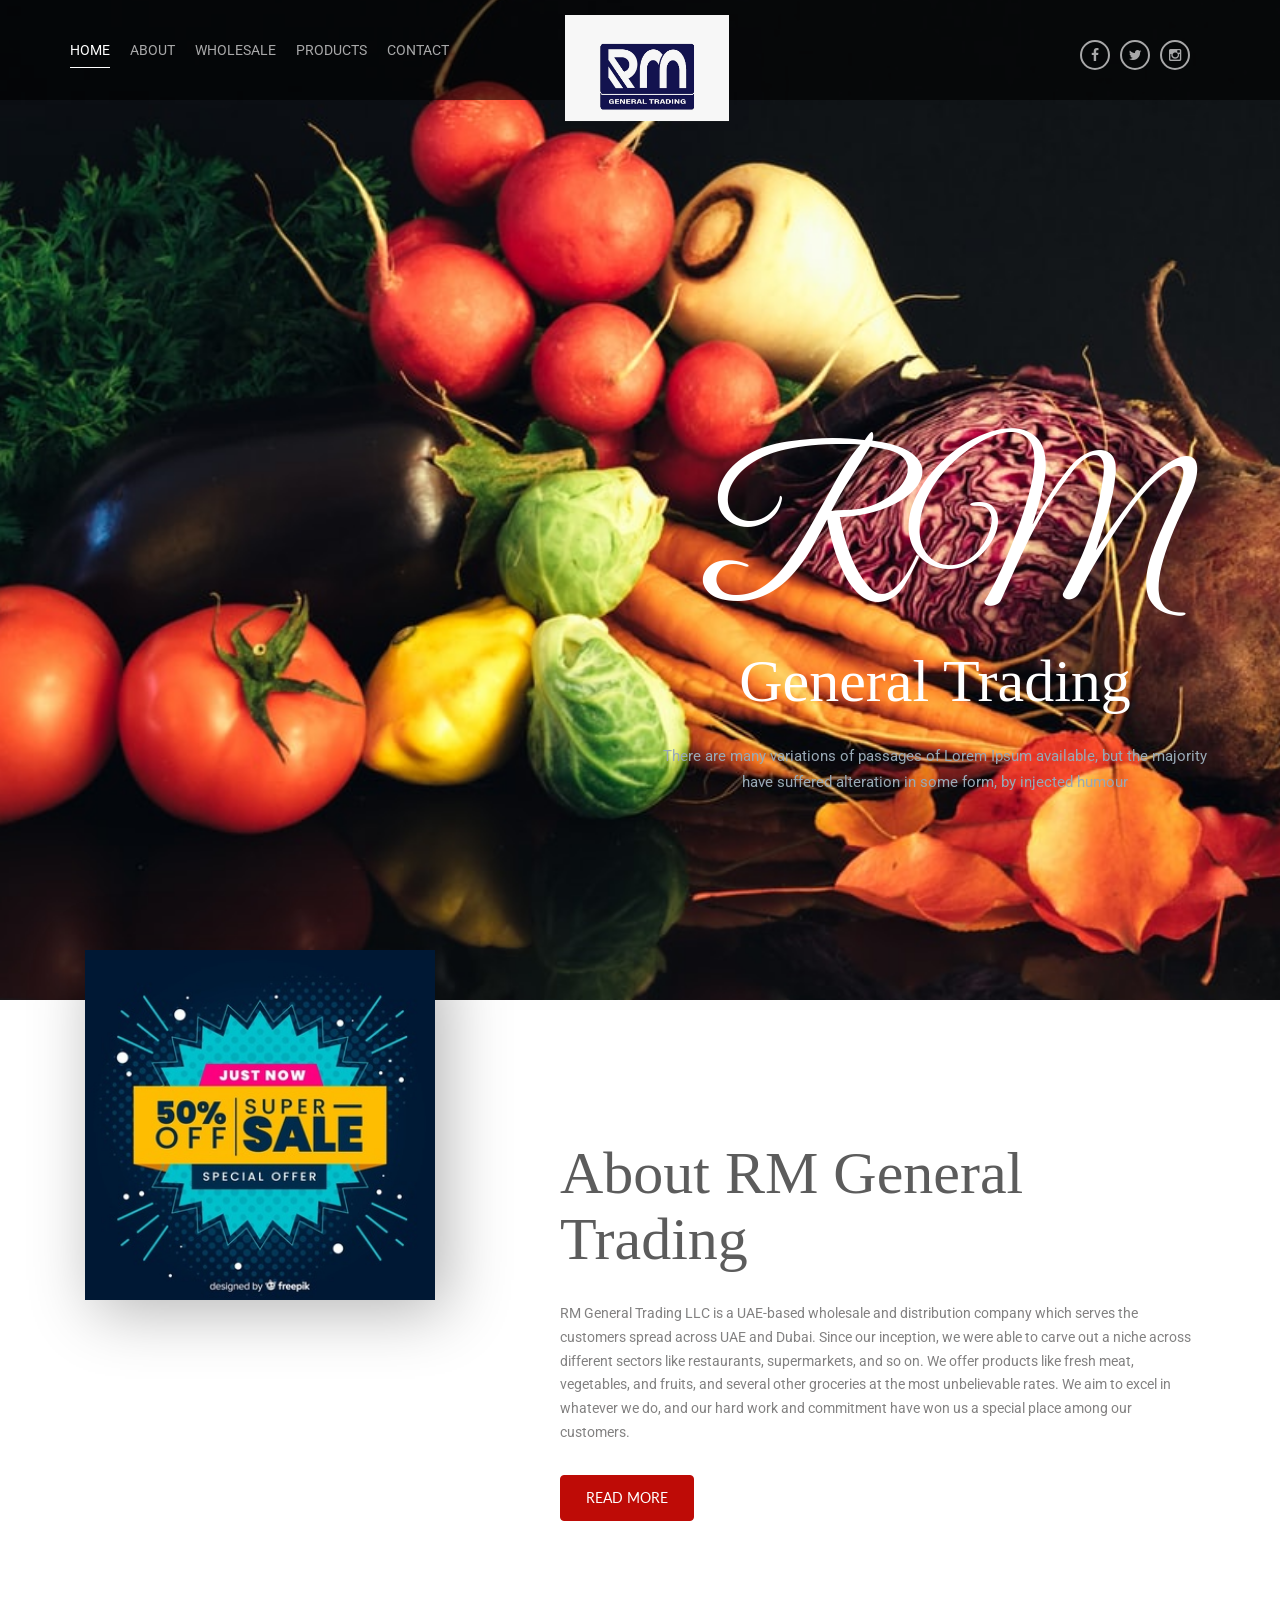
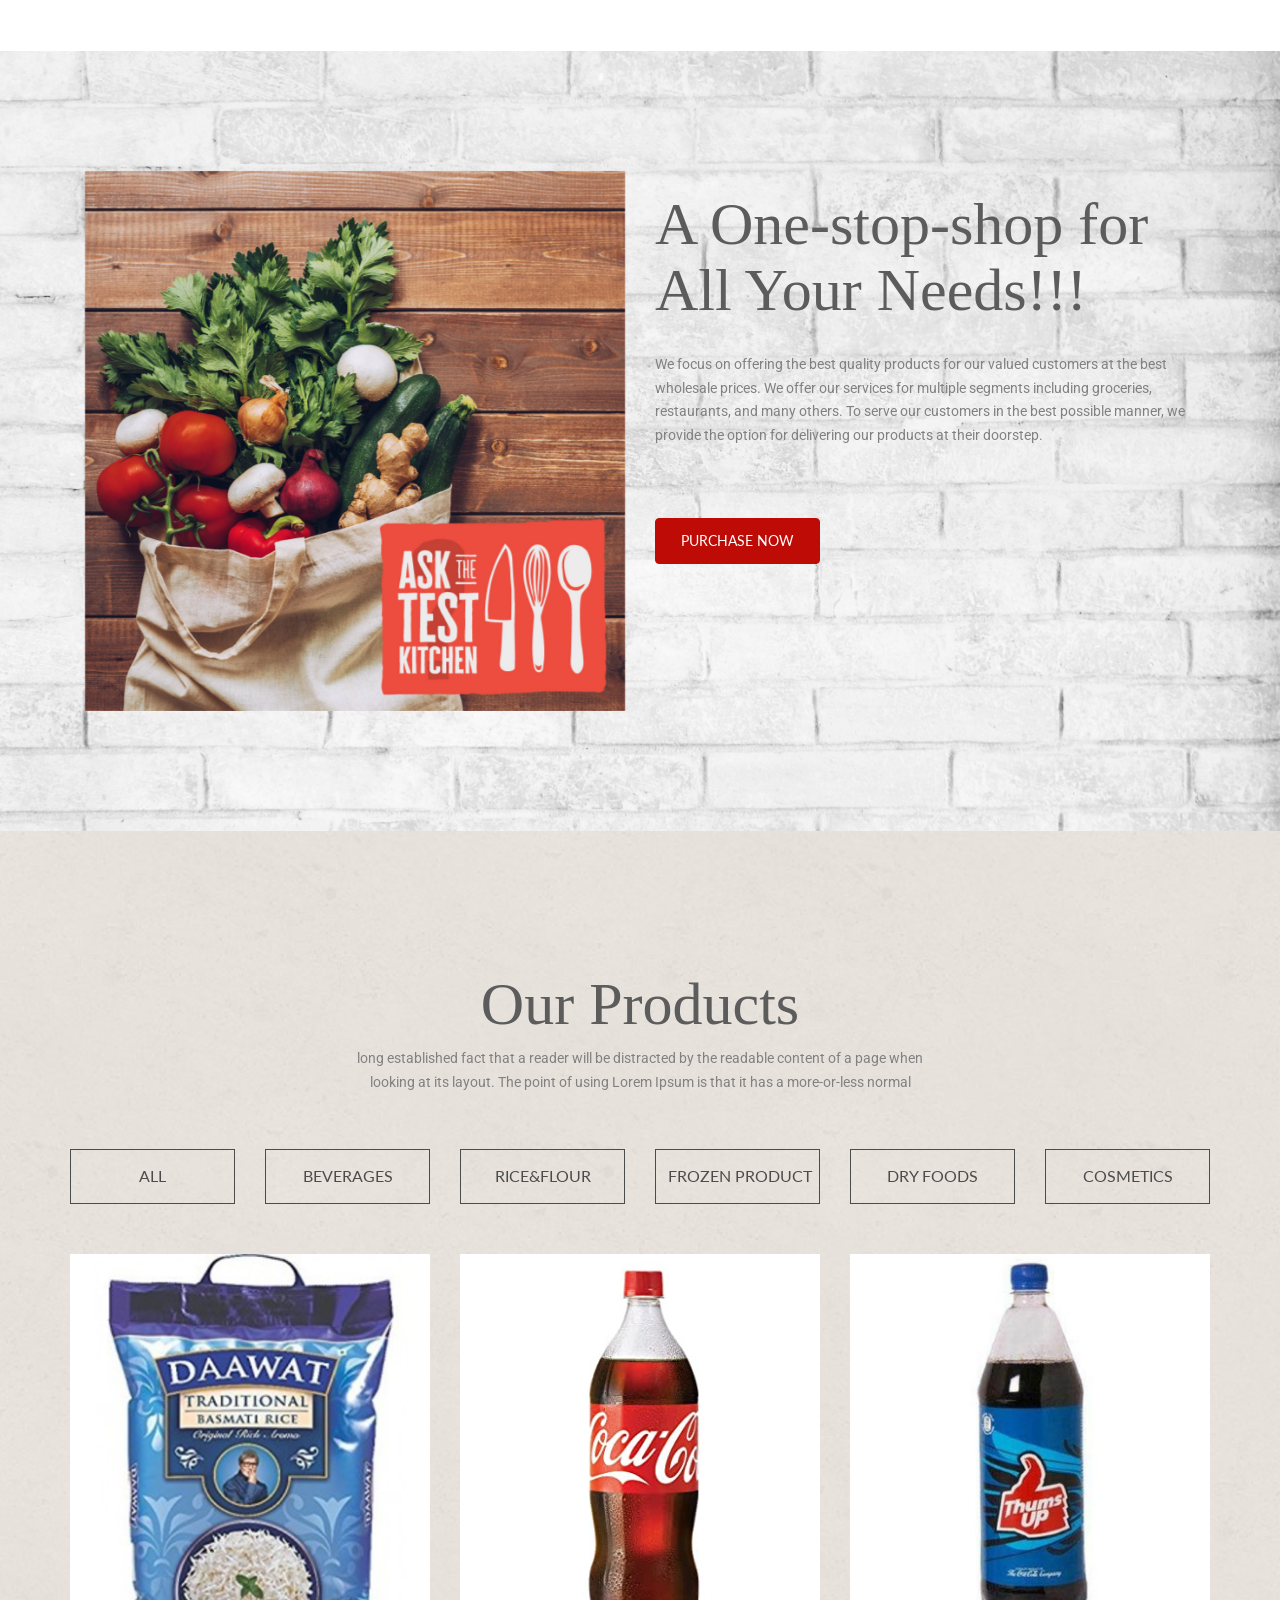
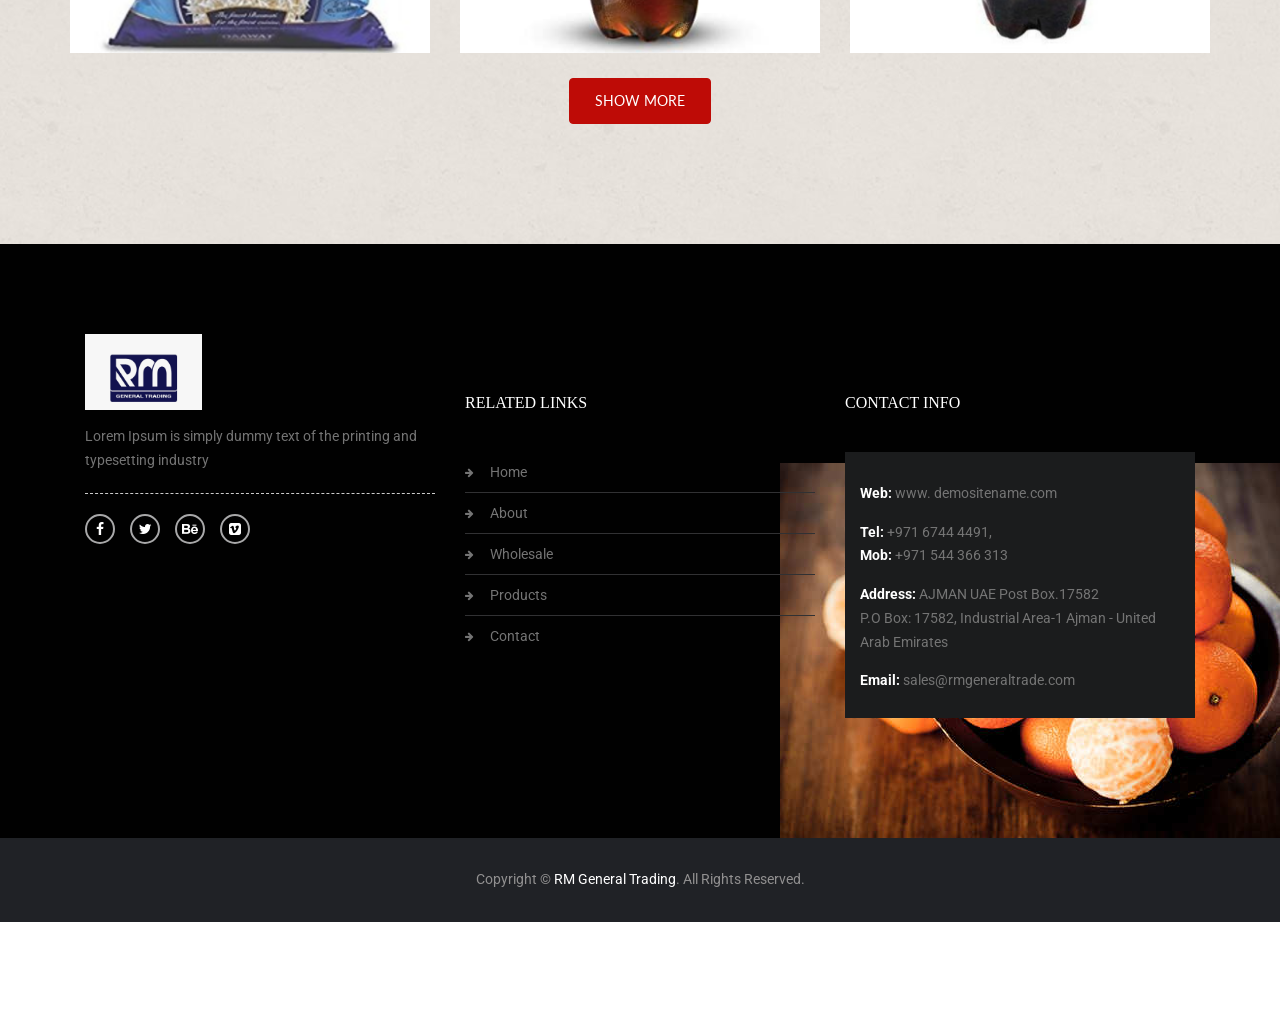
==== index.html @ e732e3a6 "update" ====
<!doctype html>
<html class="no-js" lang="">
    <head>
        <meta charset="utf-8">
        <meta name="description" content="">
        <meta name="viewport" content="width=device-width, initial-scale=1">
        <title>RM Theme</title>
        <!-- Place favicon.ico and apple-touch-icon.png in the root directory -->
        <link rel="stylesheet" href="vendor.css">
        <link rel="stylesheet" href="style.css">
        <script  src="js/vendor/modernizr.js"></script>
        <link rel="preconnect" href="https://fonts.googleapis.com">
        <link rel="preconnect" href="https://fonts.gstatic.com" crossorigin>
        <link href="https://fonts.googleapis.com/css2?family=Great+Vibes&display=swap" rel="stylesheet">
        <style>
        @import url('https://fonts.googleapis.com/css2?family=Great+Vibes&display=swap');
        </style>
    </head>
    <body>
    <!--[if lt IE 10]>
    <p class="browserupgrade">You are using an <strong>outdated</strong> browser. Please <a href="http://browsehappy.com/">upgrade your browser</a> to improve your experience.</p>
    <![endif]-->
    <!-- Main Header -->
      
      <div class="wrap">
          <header class="main-header-v1">
              <div class="header-top-v-1">
                  <div class="container">
                      <nav class="navigation">
                        <a href="" class="menu-toogle"></a>
                        <ul>
                          <li class="menu-item-has-children"><a href="#"  class="active">Home</a> </li>
                          <li><a href="#about">About</a></li>
                          <li><a href="#wholesale">Wholesale</a></li>
                          <li><a href="#products">Products</a></li>
                          <li><a href="#">Contact</a></li>
                        </ul>
                      </nav>
                      <div class="logo">          
                        <a href="index.html">
                          <img src="images/homepage/logo.jpeg" height="164" width="164" alt="">
                        </a>         
                      </div>
                      <div class="header-top-right-v1">
                          <a class="toggle-share-alt fa fa-share-alt" href="#"></a>
                          <div class="social-links">
                              <a href="#" class="fa fa-facebook"></a>
                              <a href="#" class="fa fa-twitter"></a>
                              <a href="#" class="fa fa-instagram"></a>
                          </div>
                      </div>
                      <form class="header-search">
                          <div class="form-content">
                              <input type="text" placeholder="Search" class="form-control">
                              <button type="submit"><i class="fa fa-search"></i></button>
                          </div>
                      </form>
                  </div>
              </div>
              <div class="navigation-mobile">
                  <ul>
                      <li class="menu-item-has-children"><a href="#">Home</a></li>
                      <li><a href="#about">About</a></li>
                      <li><a href="#wholesale">Wholesale</a></li>
                      <li><a href="#products">Products</a></li>
                      <li><a href="#">Contact</a></li>
                  </ul>
              </div>
              <div class="banner-v1 banner-image-container " style="background-image: url(images/homepage/ban.jfif)">
                <!-- <img src="images/banner/banner.jpg" height="1098" width="1920" alt="" class="banner-image"> -->
                  <div class="banner-caption-v1">
                      <div class="container" style="margin-top:-20%;">
                          <div class="banner-caption-text">
                              <h1 class="text-1" style="font-family: 'Great Vibes', cursive;" >RM</h1>
                              <!-- <h2><img src="images/banner-text-1.png" height="142" width="436" alt=""></h2> -->
                              <h2 style="text-align: center;margin-top: -20px;color: #fff;">General Trading</h2>
                              <p> There are many variations of passages of Lorem Ipsum available, but the majority have suffered alteration in some form, by injected humour </p>
                          </div>
                      </div>
                  </div>
              </div>
          </header>
          <!-- Main Header // -->
          <!-- Content Section 1 -->
          <section class="content-section content-1" id="about">
            <div class="container">
                <div class="image-banner-2 col-md-4">
                  <img src="images/about/about.jpg" height="453" width="370" alt="">
                </div>
                <div class="col-md-8  content-block">
                  <h2>About RM General Trading</h2>
                  <p>RM General Trading LLC is a UAE-based wholesale and distribution company which serves the customers spread across UAE and Dubai. Since our inception, we were able to carve out a niche across different sectors like restaurants, supermarkets, and so on. We offer products like fresh meat, vegetables, and fruits, and several other groceries at the most unbelievable rates. We aim to excel in whatever we do, and our hard work and commitment have won us a special place among our customers. </p>
                  <p><a class="btn btn-primary hvr-shutter-out-vertical vg-btn-lg" href="#">Read more</a></p>
                </div>
            </div>
          </section>
          <!-- Content Section 1 // -->

          <!-- Content Section 3 -->
          <section class="content-section content-3" id="wholesale">
            <div class="container">
                <div class="col-md-6">
                  <img src="images/homepage/veg7.jfif" height="693" width="559" alt="">
                </div>
                <div class="col-md-6">
                  <h2>A One-stop-shop for All Your Needs!!!</h2>
                  <p>We focus on offering the best quality products for our valued customers at the best wholesale prices. We offer our services for multiple segments including groceries, restaurants, and many others. To serve our customers in the best possible manner, we provide the option for delivering our products at their doorstep.</p>
                  <!-- <p>There are many variations of passages of Lorem Ipsum available, but the majority have suffered alteration in some form, by injected humourIt is a long established fact that a reader will be distracted by the readable content of a page when looking at its layout. The point of using Lorem Ipsum is that it has a more-or-less normal distribution of letters, as opposed to using 'Content here, content here', making it look like.</p> -->
                  <!-- <p>There are many variations of passages of Lorem Ipsum available, but the majority have suffered alteration in some form, by injected humourIt is a long established fact that a reader will be distracted by the readable content of a page when looking at its layout. The point of using Lorem Ipsum is that it has a more-or-less </p> -->
                  <p><a href="#" class="btn btn-primary hvr-shutter-out-vertical vg-btn-lg">Purchase Now</a></p>
                </div>
            </div>
          </section>
          <!-- Content Section 3 // -->


          <!-- Content Section 6 -->
          <section class="content-section content-6" id="products">
              <div class="container">

                <div class="row heading text-center">
                    <div class="col-xs-12">
                      <h2>Our Products</h2>
                      <p>long established fact that a reader will be distracted by the readable content of a page when <span class="text-break"></span>looking at its layout. The point of using Lorem Ipsum is that it has a more-or-less normal</p>
                    </div>
                    <div class="row-float pad-top-large product-list-filter">
                      <div class="col-md-2"><a href="#" class="btn-block
                      btn btn-outline hvr-back-pulse " data-filter="*">All</a></div>
                      <div class="col-md-2"><a href="#" class="btn-block
                      btn btn-outline hvr-back-pulse " data-filter=".beverages">Beverages</a></div>
                      <div class="col-md-2"><a href="#" class="btn-block
                      btn btn-outline hvr-back-pulse " data-filter=".rice">Rice&Flour</a></div>
                      <div class="col-md-2"><a href="#" class="btn-block
                      btn btn-outline hvr-back-pulse" data-filter=".frojen">Frozen Product</a></div>
                      <div class="col-md-2"><a href="#" data-filter=".new-one" class="btn-block
                      btn btn-outline hvr-back-pulse ">Dry Foods</a></div>
                      <div class="col-md-2"><a href="#" data-filter=".dried" class="btn-block
                      btn btn-outline hvr-back-pulse ">Cosmetics</a></div>
                    </div>
                </div>
                <div class="product-list row pad-top-large">
                  <div class="product-grid new-one">
                      <div class="product-v1 rice">
                          <figure>
                            <img src="images/homepage/p2.png" height="410" width="370" alt="">
                          </figure>
                      </div>
                    </div>
                    <div class="product-grid beverages">
                        <div class="product-v1">
                            <figure>
                              <img src="images/homepage/p1.png" height="410" width="370" alt="">
                            </figure>
                        </div>
                    </div>
                    <div class="product-grid frojen">
                        <div class="product-v1">
                            <figure>
                              <img src="images/homepage/p3.png" height="410" width="370" alt="">
                            </figure>
                        </div>
                    </div>
                    <div class="product-grid rice">
                        <div class="product-v1">
                            <figure>
                              <img src="images/homepage/p1.png" height="410" width="370" alt="">
                            </figure>
                        </div>
                    </div>
                    <div class="product-grid beverages">
                        <div class="product-v1">
                            <figure>
                              <img src="images/homepage/p2.png" height="410" width="370" alt="">
                            </figure>
                        </div>
                    </div>
                    <div class="product-grid rice">
                        <div class="product-v1">
                            <figure>
                              <img src="images/homepage/p3.png" height="410" width="370" alt="">
                            </figure>
                        </div>
                    </div>
                  </div>
                </div>
                <div style="text-align:center;">
                  <a href="products.html" class="btn btn-primary hvr-shutter-out-vertical vg-btn-lg">Show More</a>
                </div>
          </section>
          <!-- Content Section 6 // -->


          <!-- Main Footer  -->
          <footer class="main-footer">
            <div class="footer-top">
              <div class="container">
                <!--  col -1  -->
                <div class="col-md-4">
                  <!--  widget  -->
                  <div class="widget-2">
                    <img src="images/homepage/logo.jpeg" height="117" width="117" alt="" class="footer-logo">
                    <p>Lorem Ipsum is simply dummy text of the printing and typesetting industry
                    </p>
                    <hr class="hr-1">
                    <div class="social-links">
                      <a href="#" class="fa fa-facebook"></a>
                      <a href="#" class="fa fa-twitter"></a>
                      <a href="#" class="fa fa-behance"></a>
                      <a href="#" class="fa fa-vimeo-square"></a>
                    </div>
                  </div>
                  <!--  widget //  -->
                  
                </div>
                <!--  col -1  // -->
                <!--  col -2  -->
                
                <!--  col -2  // -->
                <!--  col -3  -->
                <div class="col-md-4">
                  <!--  widget  -->
                  <div class="widget-2 link">
                    <h5>Related Links</h5>
                    <ul>
                          <li class=""><a href="#"  class="">Home</a> </li>
                          <li><a href="#about">About</a></li>
                          <li><a href="#wholesale">Wholesale</a></li>
                          <li><a href="#products">Products</a></li>
                          <li><a href="#">Contact</a></li>
                    </ul>
                  </div>
                  <!--  widget //  -->
                </div>
                <!--  col -3  // -->
                <!--  col -4  -->
                <div class="col-md-4">
                  <!--  widget  -->
                  <div class="widget-2">
                    <h5>Contact info</h5>
                    <div class="contact-details">
                      <p><strong>Web:</strong>
                      <a href="">www. demositename.com</a></p>          
                      <p><strong>Tel: </strong>
                      +971 6744 4491, <br/>
                      <strong>Mob: </strong>+971 544 366 313</p>
                      <p><strong>Address:</strong>
                      AJMAN UAE Post Box.17582<br>
                      P.O Box: 17582, Industrial Area-1 
                      Ajman - United Arab Emirates</p>
                      <p><strong>Email: </strong>
                      sales@rmgeneraltrade.com</p>
                    </div>
                  </div>
                  <!--  widget //  -->
                </div>
                <!--  col -4  // -->
              </div>
            </div>
            <div class="footer-bottom">
              <div class="container">
                <div class="col-md-12" style="text-align:center;">
                  <p> Copyright ©<span style="color:white;"> RM General Trading</span>. All Rights Reserved.</p>
                </div>
              </div>
            </div>
          </footer>
          <!-- Main Footer //  -->
    </div>

    <script  src="js/vendor/vendor.js"></script>
    <script  src="js/main.js"></script>
    <script>
      $('.product-grid:gt(-4)').hide();
    </script>
  </body>
</html>
---- style.css ----
@charset "UTF-8";
/*
Theme Name: Vegiee  
Author :
Repo :  
Version : 1.0.0
SHA-1 :  

1. Header
2. header v2
2. Footer 
3. Homepage
4. About Us 
5. Blog list
6. Blog Single
7. Comments
8. Contact
9. Homepage 2 
10. Shop
11. About
*/
@import url("http://fonts.googleapis.com/css?family=Lato%7CGreat+Vibes%7CRoboto%7COld+Standard+TT%7CSource+Sans+Pro:300&amp;subset=latin,latin,latin,latin,latin");
/*!
 * Bootstrap v3.3.5 (http://getbootstrap.com)
 * Copyright 2011-2015 Twitter, Inc.
 * Licensed under MIT (https://github.com/twbs/bootstrap/blob/master/LICENSE)
 */
/*! normalize.css v3.0.3 | MIT License | github.com/necolas/normalize.css */
html {
  font-family: sans-serif;
  -ms-text-size-adjust: 100%;
  -webkit-text-size-adjust: 100%; }

body {
  margin: 0; }

article,
aside,
details,
figcaption,
figure,
footer,
header,
hgroup,
main,
menu,
nav,
section,
summary {
  display: block; }

audio,
canvas,
progress,
video {
  display: inline-block;
  vertical-align: baseline; }

audio:not([controls]) {
  display: none;
  height: 0; }

[hidden],
template {
  display: none; }

a {
  background-color: transparent; }

a:active,
a:hover {
  outline: 0; }

abbr[title] {
  border-bottom: 1px dotted; }

b,
strong {
  font-weight: bold; }

dfn {
  font-style: italic; }

h1 {
  font-size: 2em;
  margin: 0.67em 0; }

mark {
  background: #ff0;
  color: #000; }

small {
  font-size: 80%; }

sub,
sup {
  font-size: 75%;
  line-height: 0;
  position: relative;
  vertical-align: baseline; }

sup {
  top: -0.5em; }

sub {
  bottom: -0.25em; }

img {
  border: 0; }

svg:not(:root) {
  overflow: hidden; }

figure {
  margin: 1em 40px; }

hr {
  box-sizing: content-box;
  height: 0; }

pre {
  overflow: auto; }

code,
kbd,
pre,
samp {
  font-family: monospace, monospace;
  font-size: 1em; }

button,
input,
optgroup,
select,
textarea {
  color: inherit;
  font: inherit;
  margin: 0; }

button {
  overflow: visible; }

button,
select {
  text-transform: none; }

button,
html input[type="button"], input[type="reset"],
input[type="submit"] {
  -webkit-appearance: button;
  cursor: pointer; }

button[disabled],
html input[disabled] {
  cursor: default; }

button::-moz-focus-inner,
input::-moz-focus-inner {
  border: 0;
  padding: 0; }

input {
  line-height: normal; }

input[type="checkbox"],
input[type="radio"] {
  box-sizing: border-box;
  padding: 0; }

input[type="number"]::-webkit-inner-spin-button,
input[type="number"]::-webkit-outer-spin-button {
  height: auto; }

input[type="search"] {
  -webkit-appearance: textfield;
  box-sizing: content-box; }

input[type="search"]::-webkit-search-cancel-button,
input[type="search"]::-webkit-search-decoration {
  -webkit-appearance: none; }

fieldset {
  border: 1px solid #c0c0c0;
  margin: 0 2px;
  padding: 0.35em 0.625em 0.75em; }

legend {
  border: 0;
  padding: 0; }

textarea {
  overflow: auto; }

optgroup {
  font-weight: bold; }

table {
  border-collapse: collapse;
  border-spacing: 0; }

td,
th {
  padding: 0; }

/*! Source: https://github.com/h5bp/html5-boilerplate/blob/master/src/css/main.css */
@media print {
  *,
  *:before,
  *:after {
    background: transparent !important;
    color: #000 !important;
    box-shadow: none !important;
    text-shadow: none !important; }
  a,
  a:visited {
    text-decoration: underline; }
  a[href]:after {
    content: " (" attr(href) ")"; }
  abbr[title]:after {
    content: " (" attr(title) ")"; }
  a[href^="#"]:after,
  a[href^="javascript:"]:after {
    content: ""; }
  pre,
  blockquote {
    border: 1px solid #999;
    page-break-inside: avoid; }
  thead {
    display: table-header-group; }
  tr,
  img {
    page-break-inside: avoid; }
  img {
    max-width: 100% !important; }
  p,
  h2,
  h3 {
    orphans: 3;
    widows: 3; }
  h2,
  h3 {
    page-break-after: avoid; }
  .navbar {
    display: none; }
  .btn > .caret,
  .dropup > .btn > .caret {
    border-top-color: #000 !important; }
  .label {
    border: 1px solid #000; }
  .table {
    border-collapse: collapse !important; }
    .table td,
    .table th {
      background-color: #fff !important; }
  .table-bordered th,
  .table-bordered td {
    border: 1px solid #ddd !important; } }

@font-face {
  font-family: 'Glyphicons Halflings';
  src: url("fonts/glyphicons-halflings-regular.eot");
  src: url("fonts/glyphicons-halflings-regular.eot?#iefix") format("embedded-opentype"), url("fonts/glyphicons-halflings-regular.woff2") format("woff2"), url("fonts/glyphicons-halflings-regular.woff") format("woff"), url("fonts/glyphicons-halflings-regular.ttf") format("truetype"), url("fonts/glyphicons-halflings-regular.svg#glyphicons_halflingsregular") format("svg"); }

.glyphicon {
  position: relative;
  top: 1px;
  display: inline-block;
  font-family: 'Glyphicons Halflings';
  font-style: normal;
  font-weight: normal;
  line-height: 1;
  -webkit-font-smoothing: antialiased;
  -moz-osx-font-smoothing: grayscale; }

.glyphicon-asterisk:before {
  content: "\2a"; }

.glyphicon-plus:before {
  content: "\2b"; }

.glyphicon-euro:before,
.glyphicon-eur:before {
  content: "\20ac"; }

.glyphicon-minus:before {
  content: "\2212"; }

.glyphicon-cloud:before {
  content: "\2601"; }

.glyphicon-envelope:before {
  content: "\2709"; }

.glyphicon-pencil:before {
  content: "\270f"; }

.glyphicon-glass:before {
  content: "\e001"; }

.glyphicon-music:before {
  content: "\e002"; }

.glyphicon-search:before {
  content: "\e003"; }

.glyphicon-heart:before {
  content: "\e005"; }

.glyphicon-star:before {
  content: "\e006"; }

.glyphicon-star-empty:before {
  content: "\e007"; }

.glyphicon-user:before {
  content: "\e008"; }

.glyphicon-film:before {
  content: "\e009"; }

.glyphicon-th-large:before {
  content: "\e010"; }

.glyphicon-th:before {
  content: "\e011"; }

.glyphicon-th-list:before {
  content: "\e012"; }

.glyphicon-ok:before {
  content: "\e013"; }

.glyphicon-remove:before {
  content: "\e014"; }

.glyphicon-zoom-in:before {
  content: "\e015"; }

.glyphicon-zoom-out:before {
  content: "\e016"; }

.glyphicon-off:before {
  content: "\e017"; }

.glyphicon-signal:before {
  content: "\e018"; }

.glyphicon-cog:before {
  content: "\e019"; }

.glyphicon-trash:before {
  content: "\e020"; }

.glyphicon-home:before {
  content: "\e021"; }

.glyphicon-file:before {
  content: "\e022"; }

.glyphicon-time:before {
  content: "\e023"; }

.glyphicon-road:before {
  content: "\e024"; }

.glyphicon-download-alt:before {
  content: "\e025"; }

.glyphicon-download:before {
  content: "\e026"; }

.glyphicon-upload:before {
  content: "\e027"; }

.glyphicon-inbox:before {
  content: "\e028"; }

.glyphicon-play-circle:before {
  content: "\e029"; }

.glyphicon-repeat:before {
  content: "\e030"; }

.glyphicon-refresh:before {
  content: "\e031"; }

.glyphicon-list-alt:before {
  content: "\e032"; }

.glyphicon-lock:before {
  content: "\e033"; }

.glyphicon-flag:before {
  content: "\e034"; }

.glyphicon-headphones:before {
  content: "\e035"; }

.glyphicon-volume-off:before {
  content: "\e036"; }

.glyphicon-volume-down:before {
  content: "\e037"; }

.glyphicon-volume-up:before {
  content: "\e038"; }

.glyphicon-qrcode:before {
  content: "\e039"; }

.glyphicon-barcode:before {
  content: "\e040"; }

.glyphicon-tag:before {
  content: "\e041"; }

.glyphicon-tags:before {
  content: "\e042"; }

.glyphicon-book:before {
  content: "\e043"; }

.glyphicon-bookmark:before {
  content: "\e044"; }

.glyphicon-print:before {
  content: "\e045"; }

.glyphicon-camera:before {
  content: "\e046"; }

.glyphicon-font:before {
  content: "\e047"; }

.glyphicon-bold:before {
  content: "\e048"; }

.glyphicon-italic:before {
  content: "\e049"; }

.glyphicon-text-height:before {
  content: "\e050"; }

.glyphicon-text-width:before {
  content: "\e051"; }

.glyphicon-align-left:before {
  content: "\e052"; }

.glyphicon-align-center:before {
  content: "\e053"; }

.glyphicon-align-right:before {
  content: "\e054"; }

.glyphicon-align-justify:before {
  content: "\e055"; }

.glyphicon-list:before {
  content: "\e056"; }

.glyphicon-indent-left:before {
  content: "\e057"; }

.glyphicon-indent-right:before {
  content: "\e058"; }

.glyphicon-facetime-video:before {
  content: "\e059"; }

.glyphicon-picture:before {
  content: "\e060"; }

.glyphicon-map-marker:before {
  content: "\e062"; }

.glyphicon-adjust:before {
  content: "\e063"; }

.glyphicon-tint:before {
  content: "\e064"; }

.glyphicon-edit:before {
  content: "\e065"; }

.glyphicon-share:before {
  content: "\e066"; }

.glyphicon-check:before {
  content: "\e067"; }

.glyphicon-move:before {
  content: "\e068"; }

.glyphicon-step-backward:before {
  content: "\e069"; }

.glyphicon-fast-backward:before {
  content: "\e070"; }

.glyphicon-backward:before {
  content: "\e071"; }

.glyphicon-play:before {
  content: "\e072"; }

.glyphicon-pause:before {
  content: "\e073"; }

.glyphicon-stop:before {
  content: "\e074"; }

.glyphicon-forward:before {
  content: "\e075"; }

.glyphicon-fast-forward:before {
  content: "\e076"; }

.glyphicon-step-forward:before {
  content: "\e077"; }

.glyphicon-eject:before {
  content: "\e078"; }

.glyphicon-chevron-left:before {
  content: "\e079"; }

.glyphicon-chevron-right:before {
  content: "\e080"; }

.glyphicon-plus-sign:before {
  content: "\e081"; }

.glyphicon-minus-sign:before {
  content: "\e082"; }

.glyphicon-remove-sign:before {
  content: "\e083"; }

.glyphicon-ok-sign:before {
  content: "\e084"; }

.glyphicon-question-sign:before {
  content: "\e085"; }

.glyphicon-info-sign:before {
  content: "\e086"; }

.glyphicon-screenshot:before {
  content: "\e087"; }

.glyphicon-remove-circle:before {
  content: "\e088"; }

.glyphicon-ok-circle:before {
  content: "\e089"; }

.glyphicon-ban-circle:before {
  content: "\e090"; }

.glyphicon-arrow-left:before {
  content: "\e091"; }

.glyphicon-arrow-right:before {
  content: "\e092"; }

.glyphicon-arrow-up:before {
  content: "\e093"; }

.glyphicon-arrow-down:before {
  content: "\e094"; }

.glyphicon-share-alt:before {
  content: "\e095"; }

.glyphicon-resize-full:before {
  content: "\e096"; }

.glyphicon-resize-small:before {
  content: "\e097"; }

.glyphicon-exclamation-sign:before {
  content: "\e101"; }

.glyphicon-gift:before {
  content: "\e102"; }

.glyphicon-leaf:before {
  content: "\e103"; }

.glyphicon-fire:before {
  content: "\e104"; }

.glyphicon-eye-open:before {
  content: "\e105"; }

.glyphicon-eye-close:before {
  content: "\e106"; }

.glyphicon-warning-sign:before {
  content: "\e107"; }

.glyphicon-plane:before {
  content: "\e108"; }

.glyphicon-calendar:before {
  content: "\e109"; }

.glyphicon-random:before {
  content: "\e110"; }

.glyphicon-comment:before {
  content: "\e111"; }

.glyphicon-magnet:before {
  content: "\e112"; }

.glyphicon-chevron-up:before {
  content: "\e113"; }

.glyphicon-chevron-down:before {
  content: "\e114"; }

.glyphicon-retweet:before {
  content: "\e115"; }

.glyphicon-shopping-cart:before {
  content: "\e116"; }

.glyphicon-folder-close:before {
  content: "\e117"; }

.glyphicon-folder-open:before {
  content: "\e118"; }

.glyphicon-resize-vertical:before {
  content: "\e119"; }

.glyphicon-resize-horizontal:before {
  content: "\e120"; }

.glyphicon-hdd:before {
  content: "\e121"; }

.glyphicon-bullhorn:before {
  content: "\e122"; }

.glyphicon-bell:before {
  content: "\e123"; }

.glyphicon-certificate:before {
  content: "\e124"; }

.glyphicon-thumbs-up:before {
  content: "\e125"; }

.glyphicon-thumbs-down:before {
  content: "\e126"; }

.glyphicon-hand-right:before {
  content: "\e127"; }

.glyphicon-hand-left:before {
  content: "\e128"; }

.glyphicon-hand-up:before {
  content: "\e129"; }

.glyphicon-hand-down:before {
  content: "\e130"; }

.glyphicon-circle-arrow-right:before {
  content: "\e131"; }

.glyphicon-circle-arrow-left:before {
  content: "\e132"; }

.glyphicon-circle-arrow-up:before {
  content: "\e133"; }

.glyphicon-circle-arrow-down:before {
  content: "\e134"; }

.glyphicon-globe:before {
  content: "\e135"; }

.glyphicon-wrench:before {
  content: "\e136"; }

.glyphicon-tasks:before {
  content: "\e137"; }

.glyphicon-filter:before {
  content: "\e138"; }

.glyphicon-briefcase:before {
  content: "\e139"; }

.glyphicon-fullscreen:before {
  content: "\e140"; }

.glyphicon-dashboard:before {
  content: "\e141"; }

.glyphicon-paperclip:before {
  content: "\e142"; }

.glyphicon-heart-empty:before {
  content: "\e143"; }

.glyphicon-link:before {
  content: "\e144"; }

.glyphicon-phone:before {
  content: "\e145"; }

.glyphicon-pushpin:before {
  content: "\e146"; }

.glyphicon-usd:before {
  content: "\e148"; }

.glyphicon-gbp:before {
  content: "\e149"; }

.glyphicon-sort:before {
  content: "\e150"; }

.glyphicon-sort-by-alphabet:before {
  content: "\e151"; }

.glyphicon-sort-by-alphabet-alt:before {
  content: "\e152"; }

.glyphicon-sort-by-order:before {
  content: "\e153"; }

.glyphicon-sort-by-order-alt:before {
  content: "\e154"; }

.glyphicon-sort-by-attributes:before {
  content: "\e155"; }

.glyphicon-sort-by-attributes-alt:before {
  content: "\e156"; }

.glyphicon-unchecked:before {
  content: "\e157"; }

.glyphicon-expand:before {
  content: "\e158"; }

.glyphicon-collapse-down:before {
  content: "\e159"; }

.glyphicon-collapse-up:before {
  content: "\e160"; }

.glyphicon-log-in:before {
  content: "\e161"; }

.glyphicon-flash:before {
  content: "\e162"; }

.glyphicon-log-out:before {
  content: "\e163"; }

.glyphicon-new-window:before {
  content: "\e164"; }

.glyphicon-record:before {
  content: "\e165"; }

.glyphicon-save:before {
  content: "\e166"; }

.glyphicon-open:before {
  content: "\e167"; }

.glyphicon-saved:before {
  content: "\e168"; }

.glyphicon-import:before {
  content: "\e169"; }

.glyphicon-export:before {
  content: "\e170"; }

.glyphicon-send:before {
  content: "\e171"; }

.glyphicon-floppy-disk:before {
  content: "\e172"; }

.glyphicon-floppy-saved:before {
  content: "\e173"; }

.glyphicon-floppy-remove:before {
  content: "\e174"; }

.glyphicon-floppy-save:before {
  content: "\e175"; }

.glyphicon-floppy-open:before {
  content: "\e176"; }

.glyphicon-credit-card:before {
  content: "\e177"; }

.glyphicon-transfer:before {
  content: "\e178"; }

.glyphicon-cutlery:before {
  content: "\e179"; }

.glyphicon-header:before {
  content: "\e180"; }

.glyphicon-compressed:before {
  content: "\e181"; }

.glyphicon-earphone:before {
  content: "\e182"; }

.glyphicon-phone-alt:before {
  content: "\e183"; }

.glyphicon-tower:before {
  content: "\e184"; }

.glyphicon-stats:before {
  content: "\e185"; }

.glyphicon-sd-video:before {
  content: "\e186"; }

.glyphicon-hd-video:before {
  content: "\e187"; }

.glyphicon-subtitles:before {
  content: "\e188"; }

.glyphicon-sound-stereo:before {
  content: "\e189"; }

.glyphicon-sound-dolby:before {
  content: "\e190"; }

.glyphicon-sound-5-1:before {
  content: "\e191"; }

.glyphicon-sound-6-1:before {
  content: "\e192"; }

.glyphicon-sound-7-1:before {
  content: "\e193"; }

.glyphicon-copyright-mark:before {
  content: "\e194"; }

.glyphicon-registration-mark:before {
  content: "\e195"; }

.glyphicon-cloud-download:before {
  content: "\e197"; }

.glyphicon-cloud-upload:before {
  content: "\e198"; }

.glyphicon-tree-conifer:before {
  content: "\e199"; }

.glyphicon-tree-deciduous:before {
  content: "\e200"; }

.glyphicon-cd:before {
  content: "\e201"; }

.glyphicon-save-file:before {
  content: "\e202"; }

.glyphicon-open-file:before {
  content: "\e203"; }

.glyphicon-level-up:before {
  content: "\e204"; }

.glyphicon-copy:before {
  content: "\e205"; }

.glyphicon-paste:before {
  content: "\e206"; }

.glyphicon-alert:before {
  content: "\e209"; }

.glyphicon-equalizer:before {
  content: "\e210"; }

.glyphicon-king:before {
  content: "\e211"; }

.glyphicon-queen:before {
  content: "\e212"; }

.glyphicon-pawn:before {
  content: "\e213"; }

.glyphicon-bishop:before {
  content: "\e214"; }

.glyphicon-knight:before {
  content: "\e215"; }

.glyphicon-baby-formula:before {
  content: "\e216"; }

.glyphicon-tent:before {
  content: "\26fa"; }

.glyphicon-blackboard:before {
  content: "\e218"; }

.glyphicon-bed:before {
  content: "\e219"; }

.glyphicon-apple:before {
  content: "\f8ff"; }

.glyphicon-erase:before {
  content: "\e221"; }

.glyphicon-hourglass:before {
  content: "\231b"; }

.glyphicon-lamp:before {
  content: "\e223"; }

.glyphicon-duplicate:before {
  content: "\e224"; }

.glyphicon-piggy-bank:before {
  content: "\e225"; }

.glyphicon-scissors:before {
  content: "\e226"; }

.glyphicon-bitcoin:before {
  content: "\e227"; }

.glyphicon-btc:before {
  content: "\e227"; }

.glyphicon-xbt:before {
  content: "\e227"; }

.glyphicon-yen:before {
  content: "\00a5"; }

.glyphicon-jpy:before {
  content: "\00a5"; }

.glyphicon-ruble:before {
  content: "\20bd"; }

.glyphicon-rub:before {
  content: "\20bd"; }

.glyphicon-scale:before {
  content: "\e230"; }

.glyphicon-ice-lolly:before {
  content: "\e231"; }

.glyphicon-ice-lolly-tasted:before {
  content: "\e232"; }

.glyphicon-education:before {
  content: "\e233"; }

.glyphicon-option-horizontal:before {
  content: "\e234"; }

.glyphicon-option-vertical:before {
  content: "\e235"; }

.glyphicon-menu-hamburger:before {
  content: "\e236"; }

.glyphicon-modal-window:before {
  content: "\e237"; }

.glyphicon-oil:before {
  content: "\e238"; }

.glyphicon-grain:before {
  content: "\e239"; }

.glyphicon-sunglasses:before {
  content: "\e240"; }

.glyphicon-text-size:before {
  content: "\e241"; }

.glyphicon-text-color:before {
  content: "\e242"; }

.glyphicon-text-background:before {
  content: "\e243"; }

.glyphicon-object-align-top:before {
  content: "\e244"; }

.glyphicon-object-align-bottom:before {
  content: "\e245"; }

.glyphicon-object-align-horizontal:before {
  content: "\e246"; }

.glyphicon-object-align-left:before {
  content: "\e247"; }

.glyphicon-object-align-vertical:before {
  content: "\e248"; }

.glyphicon-object-align-right:before {
  content: "\e249"; }

.glyphicon-triangle-right:before {
  content: "\e250"; }

.glyphicon-triangle-left:before {
  content: "\e251"; }

.glyphicon-triangle-bottom:before {
  content: "\e252"; }

.glyphicon-triangle-top:before {
  content: "\e253"; }

.glyphicon-console:before {
  content: "\e254"; }

.glyphicon-superscript:before {
  content: "\e255"; }

.glyphicon-subscript:before {
  content: "\e256"; }

.glyphicon-menu-left:before {
  content: "\e257"; }

.glyphicon-menu-right:before {
  content: "\e258"; }

.glyphicon-menu-down:before {
  content: "\e259"; }

.glyphicon-menu-up:before {
  content: "\e260"; }

* {
  box-sizing: border-box; }

*:before,
*:after {
  box-sizing: border-box; }

html {
  font-size: 10px;
  -webkit-tap-highlight-color: transparent; }

body {
  font-family: "Roboto", sans-serif;
  font-size: 14px;
  line-height: 1.428571429;
  color: #828181;
  background-color: #fff; }

input,
button,
select,
textarea {
  font-family: inherit;
  font-size: inherit;
  line-height: inherit; }

a {
  color: #337ab7;
  text-decoration: none; }
  a:hover,
  a:focus {
    color: #23527c;
    text-decoration: none; }
  a:focus {
    outline: thin dotted;
    outline: 5px auto -webkit-focus-ring-color;
    outline-offset: -2px; }

figure {
  margin: 0; }

img {
  vertical-align: middle; }

.img-responsive {
  display: block;
  max-width: 100%;
  height: auto; }

.img-rounded {
  border-radius: 6px; }

.img-thumbnail {
  padding: 4px;
  line-height: 1.428571429;
  background-color: #fff;
  border: 1px solid #ddd;
  border-radius: 4px;
  transition: all 0.2s ease-in-out;
  display: inline-block;
  max-width: 100%;
  height: auto; }

.img-circle {
  border-radius: 50%; }

hr {
  margin-top: 20px;
  margin-bottom: 20px;
  border: 0;
  border-top: 1px solid #eeeeee; }

.sr-only {
  position: absolute;
  width: 1px;
  height: 1px;
  margin: -1px;
  padding: 0;
  overflow: hidden;
  clip: rect(0, 0, 0, 0);
  border: 0; }

.sr-only-focusable:active,
.sr-only-focusable:focus {
  position: static;
  width: auto;
  height: auto;
  margin: 0;
  overflow: visible;
  clip: auto; }

[role="button"] {
  cursor: pointer; }

h1, h2, h3, h4, h5, h6,
.h1, .h2, .h3, .h4, .h5, .h6 {
  font-family: "Old Standard TT", serif;
  font-weight: 400;
  line-height: 1.1;
  color: #5c5c5c; }
  h1 small,
  h1 .small, h2 small,
  h2 .small, h3 small,
  h3 .small, h4 small,
  h4 .small, h5 small,
  h5 .small, h6 small,
  h6 .small,
  .h1 small,
  .h1 .small, .h2 small,
  .h2 .small, .h3 small,
  .h3 .small, .h4 small,
  .h4 .small, .h5 small,
  .h5 .small, .h6 small,
  .h6 .small {
    font-weight: normal;
    line-height: 1;
    color: #777777; }

h1, .h1,
h2, .h2,
h3, .h3 {
  margin-top: 20px;
  margin-bottom: 10px; }
  h1 small,
  h1 .small, .h1 small,
  .h1 .small,
  h2 small,
  h2 .small, .h2 small,
  .h2 .small,
  h3 small,
  h3 .small, .h3 small,
  .h3 .small {
    font-size: 65%; }

h4, .h4,
h5, .h5,
h6, .h6 {
  margin-top: 10px;
  margin-bottom: 10px; }
  h4 small,
  h4 .small, .h4 small,
  .h4 .small,
  h5 small,
  h5 .small, .h5 small,
  .h5 .small,
  h6 small,
  h6 .small, .h6 small,
  .h6 .small {
    font-size: 75%; }

h1, .h1 {
  font-size: 36px; }

h2, .h2 {
  font-size: 30px; }

h3, .h3 {
  font-size: 24px; }

h4, .h4 {
  font-size: 18px; }

h5, .h5 {
  font-size: 14px; }

h6, .h6 {
  font-size: 12px; }

p {
  margin: 0 0 10px; }

.lead {
  margin-bottom: 20px;
  font-size: 16px;
  font-weight: 300;
  line-height: 1.4; }
  @media (min-width: 768px) {
    .lead {
      font-size: 21px; } }

small,
.small {
  font-size: 85%; }

mark,
.mark {
  background-color: #fcf8e3;
  padding: .2em; }

.text-left {
  text-align: left; }

.text-right {
  text-align: right; }

.text-center {
  text-align: center; }

.text-justify {
  text-align: justify; }

.text-nowrap {
  white-space: nowrap; }

.text-lowercase {
  text-transform: lowercase; }

.text-uppercase, .initialism {
  text-transform: uppercase; }

.text-capitalize {
  text-transform: capitalize; }

.text-muted {
  color: #777777; }

.text-primary {
  color: #337ab7; }

a.text-primary:hover,
a.text-primary:focus {
  color: #286090; }

.text-success {
  color: #3c763d; }

a.text-success:hover,
a.text-success:focus {
  color: #2b542c; }

.text-info {
  color: #31708f; }

a.text-info:hover,
a.text-info:focus {
  color: #245269; }

.text-warning {
  color: #8a6d3b; }

a.text-warning:hover,
a.text-warning:focus {
  color: #66512c; }

.text-danger {
  color: #a94442; }

a.text-danger:hover,
a.text-danger:focus {
  color: #843534; }

.bg-primary {
  color: #fff; }

.bg-primary {
  background-color: #337ab7; }

a.bg-primary:hover,
a.bg-primary:focus {
  background-color: #286090; }

.bg-success {
  background-color: #dff0d8; }

a.bg-success:hover,
a.bg-success:focus {
  background-color: #c1e2b3; }

.bg-info {
  background-color: #d9edf7; }

a.bg-info:hover,
a.bg-info:focus {
  background-color: #afd9ee; }

.bg-warning {
  background-color: #fcf8e3; }

a.bg-warning:hover,
a.bg-warning:focus {
  background-color: #f7ecb5; }

.bg-danger {
  background-color: #f2dede; }

a.bg-danger:hover,
a.bg-danger:focus {
  background-color: #e4b9b9; }

.page-header {
  padding-bottom: 9px;
  margin: 40px 0 20px;
  border-bottom: 1px solid #eeeeee; }

ul,
ol {
  margin-top: 0;
  margin-bottom: 10px; }
  ul ul,
  ul ol,
  ol ul,
  ol ol {
    margin-bottom: 0; }

.list-unstyled {
  padding-left: 0;
  list-style: none; }

.list-inline {
  padding-left: 0;
  list-style: none;
  margin-left: -5px; }
  .list-inline > li {
    display: inline-block;
    padding-left: 5px;
    padding-right: 5px; }

dl {
  margin-top: 0;
  margin-bottom: 20px; }

dt,
dd {
  line-height: 1.428571429; }

dt {
  font-weight: bold; }

dd {
  margin-left: 0; }

.dl-horizontal dd:before,
.dl-horizontal dd:after {
  content: " ";
  display: table; }

.dl-horizontal dd:after {
  clear: both; }

@media (min-width: 768px) {
  .dl-horizontal dt {
    float: left;
    width: 160px;
    clear: left;
    text-align: right;
    overflow: hidden;
    text-overflow: ellipsis;
    white-space: nowrap; }
  .dl-horizontal dd {
    margin-left: 180px; } }

abbr[title],
abbr[data-original-title] {
  cursor: help;
  border-bottom: 1px dotted #777777; }

.initialism {
  font-size: 90%; }

blockquote {
  padding: 10px 20px;
  margin: 0 0 20px;
  font-size: 17.5px;
  border-left: 5px solid #eeeeee; }
  blockquote p:last-child,
  blockquote ul:last-child,
  blockquote ol:last-child {
    margin-bottom: 0; }
  blockquote footer,
  blockquote small,
  blockquote .small {
    display: block;
    font-size: 80%;
    line-height: 1.428571429;
    color: #777777; }
    blockquote footer:before,
    blockquote small:before,
    blockquote .small:before {
      content: '\2014 \00A0'; }

.blockquote-reverse,
blockquote.pull-right {
  padding-right: 15px;
  padding-left: 0;
  border-right: 5px solid #eeeeee;
  border-left: 0;
  text-align: right; }
  .blockquote-reverse footer:before,
  .blockquote-reverse small:before,
  .blockquote-reverse .small:before,
  blockquote.pull-right footer:before,
  blockquote.pull-right small:before,
  blockquote.pull-right .small:before {
    content: ''; }
  .blockquote-reverse footer:after,
  .blockquote-reverse small:after,
  .blockquote-reverse .small:after,
  blockquote.pull-right footer:after,
  blockquote.pull-right small:after,
  blockquote.pull-right .small:after {
    content: '\00A0 \2014'; }

address {
  margin-bottom: 20px;
  font-style: normal;
  line-height: 1.428571429; }

code,
kbd,
pre,
samp {
  font-family: Menlo, Monaco, Consolas, "Courier New", monospace; }

code {
  padding: 2px 4px;
  font-size: 90%;
  color: #c7254e;
  background-color: #f9f2f4;
  border-radius: 4px; }

kbd {
  padding: 2px 4px;
  font-size: 90%;
  color: #fff;
  background-color: #333;
  border-radius: 3px;
  box-shadow: inset 0 -1px 0 rgba(0, 0, 0, 0.25); }
  kbd kbd {
    padding: 0;
    font-size: 100%;
    font-weight: bold;
    box-shadow: none; }

pre {
  display: block;
  padding: 9.5px;
  margin: 0 0 10px;
  font-size: 13px;
  line-height: 1.428571429;
  word-break: break-all;
  word-wrap: break-word;
  color: #333333;
  background-color: #f5f5f5;
  border: 1px solid #ccc;
  border-radius: 4px; }
  pre code {
    padding: 0;
    font-size: inherit;
    color: inherit;
    white-space: pre-wrap;
    background-color: transparent;
    border-radius: 0; }

.pre-scrollable {
  max-height: 340px;
  overflow-y: scroll; }

.container {
  margin-right: auto;
  margin-left: auto;
  padding-left: 15px;
  padding-right: 15px; }
  .container:before,
  .container:after {
    content: " ";
    display: table; }
  .container:after {
    clear: both; }
  @media (min-width: 768px) {
    .container {
      width: 750px; } }
  @media (min-width: 992px) {
    .container {
      width: 970px; } }
  @media (min-width: 1200px) {
    .container {
      width: 1170px; } }

.container-fluid {
  margin-right: auto;
  margin-left: auto;
  padding-left: 15px;
  padding-right: 15px; }
  .container-fluid:before,
  .container-fluid:after {
    content: " ";
    display: table; }
  .container-fluid:after {
    clear: both; }

.row {
  margin-left: -15px;
  margin-right: -15px; }
  .row:before,
  .row:after {
    content: " ";
    display: table; }
  .row:after {
    clear: both; }

.col-xs-1, .col-sm-1, .col-md-1, .col-lg-1, .col-xs-2, .col-sm-2, .col-md-2, .col-lg-2, .col-xs-3, .col-sm-3, .col-md-3, .col-lg-3, .col-xs-4, .col-sm-4, .col-md-4, .col-lg-4, .col-xs-5, .col-sm-5, .col-md-5, .col-lg-5, .col-xs-6, .col-sm-6, .col-md-6, .col-lg-6, .col-xs-7, .col-sm-7, .col-md-7, .col-lg-7, .col-xs-8, .col-sm-8, .col-md-8, .col-lg-8, .col-xs-9, .col-sm-9, .col-md-9, .col-lg-9, .col-xs-10, .col-sm-10, .col-md-10, .col-lg-10, .col-xs-11, .col-sm-11, .col-md-11, .col-lg-11, .col-xs-12, .col-sm-12, .col-md-12, .col-lg-12 {
  position: relative;
  min-height: 1px;
  padding-left: 15px;
  padding-right: 15px; }

.col-xs-1, .col-xs-2, .col-xs-3, .col-xs-4, .col-xs-5, .col-xs-6, .col-xs-7, .col-xs-8, .col-xs-9, .col-xs-10, .col-xs-11, .col-xs-12 {
  float: left; }

.col-xs-1 {
  width: 8.3333333333%; }

.col-xs-2 {
  width: 16.6666666667%; }

.col-xs-3 {
  width: 25%; }

.col-xs-4 {
  width: 33.3333333333%; }

.col-xs-5 {
  width: 41.6666666667%; }

.col-xs-6 {
  width: 50%; }

.col-xs-7 {
  width: 58.3333333333%; }

.col-xs-8 {
  width: 66.6666666667%; }

.col-xs-9 {
  width: 75%; }

.col-xs-10 {
  width: 83.3333333333%; }

.col-xs-11 {
  width: 91.6666666667%; }

.col-xs-12 {
  width: 100%; }

.col-xs-pull-0 {
  right: auto; }

.col-xs-pull-1 {
  right: 8.3333333333%; }

.col-xs-pull-2 {
  right: 16.6666666667%; }

.col-xs-pull-3 {
  right: 25%; }

.col-xs-pull-4 {
  right: 33.3333333333%; }

.col-xs-pull-5 {
  right: 41.6666666667%; }

.col-xs-pull-6 {
  right: 50%; }

.col-xs-pull-7 {
  right: 58.3333333333%; }

.col-xs-pull-8 {
  right: 66.6666666667%; }

.col-xs-pull-9 {
  right: 75%; }

.col-xs-pull-10 {
  right: 83.3333333333%; }

.col-xs-pull-11 {
  right: 91.6666666667%; }

.col-xs-pull-12 {
  right: 100%; }

.col-xs-push-0 {
  left: auto; }

.col-xs-push-1 {
  left: 8.3333333333%; }

.col-xs-push-2 {
  left: 16.6666666667%; }

.col-xs-push-3 {
  left: 25%; }

.col-xs-push-4 {
  left: 33.3333333333%; }

.col-xs-push-5 {
  left: 41.6666666667%; }

.col-xs-push-6 {
  left: 50%; }

.col-xs-push-7 {
  left: 58.3333333333%; }

.col-xs-push-8 {
  left: 66.6666666667%; }

.col-xs-push-9 {
  left: 75%; }

.col-xs-push-10 {
  left: 83.3333333333%; }

.col-xs-push-11 {
  left: 91.6666666667%; }

.col-xs-push-12 {
  left: 100%; }

.col-xs-offset-0 {
  margin-left: 0%; }

.col-xs-offset-1 {
  margin-left: 8.3333333333%; }

.col-xs-offset-2 {
  margin-left: 16.6666666667%; }

.col-xs-offset-3 {
  margin-left: 25%; }

.col-xs-offset-4 {
  margin-left: 33.3333333333%; }

.col-xs-offset-5 {
  margin-left: 41.6666666667%; }

.col-xs-offset-6 {
  margin-left: 50%; }

.col-xs-offset-7 {
  margin-left: 58.3333333333%; }

.col-xs-offset-8 {
  margin-left: 66.6666666667%; }

.col-xs-offset-9 {
  margin-left: 75%; }

.col-xs-offset-10 {
  margin-left: 83.3333333333%; }

.col-xs-offset-11 {
  margin-left: 91.6666666667%; }

.col-xs-offset-12 {
  margin-left: 100%; }

@media (min-width: 768px) {
  .col-sm-1, .col-sm-2, .col-sm-3, .col-sm-4, .col-sm-5, .col-sm-6, .col-sm-7, .col-sm-8, .col-sm-9, .col-sm-10, .col-sm-11, .col-sm-12 {
    float: left; }
  .col-sm-1 {
    width: 8.3333333333%; }
  .col-sm-2 {
    width: 16.6666666667%; }
  .col-sm-3 {
    width: 25%; }
  .col-sm-4 {
    width: 33.3333333333%; }
  .col-sm-5 {
    width: 41.6666666667%; }
  .col-sm-6 {
    width: 50%; }
  .col-sm-7 {
    width: 58.3333333333%; }
  .col-sm-8 {
    width: 66.6666666667%; }
  .col-sm-9 {
    width: 75%; }
  .col-sm-10 {
    width: 83.3333333333%; }
  .col-sm-11 {
    width: 91.6666666667%; }
  .col-sm-12 {
    width: 100%; }
  .col-sm-pull-0 {
    right: auto; }
  .col-sm-pull-1 {
    right: 8.3333333333%; }
  .col-sm-pull-2 {
    right: 16.6666666667%; }
  .col-sm-pull-3 {
    right: 25%; }
  .col-sm-pull-4 {
    right: 33.3333333333%; }
  .col-sm-pull-5 {
    right: 41.6666666667%; }
  .col-sm-pull-6 {
    right: 50%; }
  .col-sm-pull-7 {
    right: 58.3333333333%; }
  .col-sm-pull-8 {
    right: 66.6666666667%; }
  .col-sm-pull-9 {
    right: 75%; }
  .col-sm-pull-10 {
    right: 83.3333333333%; }
  .col-sm-pull-11 {
    right: 91.6666666667%; }
  .col-sm-pull-12 {
    right: 100%; }
  .col-sm-push-0 {
    left: auto; }
  .col-sm-push-1 {
    left: 8.3333333333%; }
  .col-sm-push-2 {
    left: 16.6666666667%; }
  .col-sm-push-3 {
    left: 25%; }
  .col-sm-push-4 {
    left: 33.3333333333%; }
  .col-sm-push-5 {
    left: 41.6666666667%; }
  .col-sm-push-6 {
    left: 50%; }
  .col-sm-push-7 {
    left: 58.3333333333%; }
  .col-sm-push-8 {
    left: 66.6666666667%; }
  .col-sm-push-9 {
    left: 75%; }
  .col-sm-push-10 {
    left: 83.3333333333%; }
  .col-sm-push-11 {
    left: 91.6666666667%; }
  .col-sm-push-12 {
    left: 100%; }
  .col-sm-offset-0 {
    margin-left: 0%; }
  .col-sm-offset-1 {
    margin-left: 8.3333333333%; }
  .col-sm-offset-2 {
    margin-left: 16.6666666667%; }
  .col-sm-offset-3 {
    margin-left: 25%; }
  .col-sm-offset-4 {
    margin-left: 33.3333333333%; }
  .col-sm-offset-5 {
    margin-left: 41.6666666667%; }
  .col-sm-offset-6 {
    margin-left: 50%; }
  .col-sm-offset-7 {
    margin-left: 58.3333333333%; }
  .col-sm-offset-8 {
    margin-left: 66.6666666667%; }
  .col-sm-offset-9 {
    margin-left: 75%; }
  .col-sm-offset-10 {
    margin-left: 83.3333333333%; }
  .col-sm-offset-11 {
    margin-left: 91.6666666667%; }
  .col-sm-offset-12 {
    margin-left: 100%; } }

@media (min-width: 992px) {
  .col-md-1, .col-md-2, .col-md-3, .col-md-4, .col-md-5, .col-md-6, .col-md-7, .col-md-8, .col-md-9, .col-md-10, .col-md-11, .col-md-12 {
    float: left; }
  .col-md-1 {
    width: 8.3333333333%; }
  .col-md-2 {
    width: 16.6666666667%; }
  .col-md-3 {
    width: 25%; }
  .col-md-4 {
    width: 33.3333333333%; }
  .col-md-5 {
    width: 41.6666666667%; }
  .col-md-6 {
    width: 50%; }
  .col-md-7 {
    width: 58.3333333333%; }
  .col-md-8 {
    width: 66.6666666667%; }
  .col-md-9 {
    width: 75%; }
  .col-md-10 {
    width: 83.3333333333%; }
  .col-md-11 {
    width: 91.6666666667%; }
  .col-md-12 {
    width: 100%; }
  .col-md-pull-0 {
    right: auto; }
  .col-md-pull-1 {
    right: 8.3333333333%; }
  .col-md-pull-2 {
    right: 16.6666666667%; }
  .col-md-pull-3 {
    right: 25%; }
  .col-md-pull-4 {
    right: 33.3333333333%; }
  .col-md-pull-5 {
    right: 41.6666666667%; }
  .col-md-pull-6 {
    right: 50%; }
  .col-md-pull-7 {
    right: 58.3333333333%; }
  .col-md-pull-8 {
    right: 66.6666666667%; }
  .col-md-pull-9 {
    right: 75%; }
  .col-md-pull-10 {
    right: 83.3333333333%; }
  .col-md-pull-11 {
    right: 91.6666666667%; }
  .col-md-pull-12 {
    right: 100%; }
  .col-md-push-0 {
    left: auto; }
  .col-md-push-1 {
    left: 8.3333333333%; }
  .col-md-push-2 {
    left: 16.6666666667%; }
  .col-md-push-3 {
    left: 25%; }
  .col-md-push-4 {
    left: 33.3333333333%; }
  .col-md-push-5 {
    left: 41.6666666667%; }
  .col-md-push-6 {
    left: 50%; }
  .col-md-push-7 {
    left: 58.3333333333%; }
  .col-md-push-8 {
    left: 66.6666666667%; }
  .col-md-push-9 {
    left: 75%; }
  .col-md-push-10 {
    left: 83.3333333333%; }
  .col-md-push-11 {
    left: 91.6666666667%; }
  .col-md-push-12 {
    left: 100%; }
  .col-md-offset-0 {
    margin-left: 0%; }
  .col-md-offset-1 {
    margin-left: 8.3333333333%; }
  .col-md-offset-2 {
    margin-left: 16.6666666667%; }
  .col-md-offset-3 {
    margin-left: 25%; }
  .col-md-offset-4 {
    margin-left: 33.3333333333%; }
  .col-md-offset-5 {
    margin-left: 41.6666666667%; }
  .col-md-offset-6 {
    margin-left: 50%; }
  .col-md-offset-7 {
    margin-left: 58.3333333333%; }
  .col-md-offset-8 {
    margin-left: 66.6666666667%; }
  .col-md-offset-9 {
    margin-left: 75%; }
  .col-md-offset-10 {
    margin-left: 83.3333333333%; }
  .col-md-offset-11 {
    margin-left: 91.6666666667%; }
  .col-md-offset-12 {
    margin-left: 100%; } }

@media (min-width: 1200px) {
  .col-lg-1, .col-lg-2, .col-lg-3, .col-lg-4, .col-lg-5, .col-lg-6, .col-lg-7, .col-lg-8, .col-lg-9, .col-lg-10, .col-lg-11, .col-lg-12 {
    float: left; }
  .col-lg-1 {
    width: 8.3333333333%; }
  .col-lg-2 {
    width: 16.6666666667%; }
  .col-lg-3 {
    width: 25%; }
  .col-lg-4 {
    width: 33.3333333333%; }
  .col-lg-5 {
    width: 41.6666666667%; }
  .col-lg-6 {
    width: 50%; }
  .col-lg-7 {
    width: 58.3333333333%; }
  .col-lg-8 {
    width: 66.6666666667%; }
  .col-lg-9 {
    width: 75%; }
  .col-lg-10 {
    width: 83.3333333333%; }
  .col-lg-11 {
    width: 91.6666666667%; }
  .col-lg-12 {
    width: 100%; }
  .col-lg-pull-0 {
    right: auto; }
  .col-lg-pull-1 {
    right: 8.3333333333%; }
  .col-lg-pull-2 {
    right: 16.6666666667%; }
  .col-lg-pull-3 {
    right: 25%; }
  .col-lg-pull-4 {
    right: 33.3333333333%; }
  .col-lg-pull-5 {
    right: 41.6666666667%; }
  .col-lg-pull-6 {
    right: 50%; }
  .col-lg-pull-7 {
    right: 58.3333333333%; }
  .col-lg-pull-8 {
    right: 66.6666666667%; }
  .col-lg-pull-9 {
    right: 75%; }
  .col-lg-pull-10 {
    right: 83.3333333333%; }
  .col-lg-pull-11 {
    right: 91.6666666667%; }
  .col-lg-pull-12 {
    right: 100%; }
  .col-lg-push-0 {
    left: auto; }
  .col-lg-push-1 {
    left: 8.3333333333%; }
  .col-lg-push-2 {
    left: 16.6666666667%; }
  .col-lg-push-3 {
    left: 25%; }
  .col-lg-push-4 {
    left: 33.3333333333%; }
  .col-lg-push-5 {
    left: 41.6666666667%; }
  .col-lg-push-6 {
    left: 50%; }
  .col-lg-push-7 {
    left: 58.3333333333%; }
  .col-lg-push-8 {
    left: 66.6666666667%; }
  .col-lg-push-9 {
    left: 75%; }
  .col-lg-push-10 {
    left: 83.3333333333%; }
  .col-lg-push-11 {
    left: 91.6666666667%; }
  .col-lg-push-12 {
    left: 100%; }
  .col-lg-offset-0 {
    margin-left: 0%; }
  .col-lg-offset-1 {
    margin-left: 8.3333333333%; }
  .col-lg-offset-2 {
    margin-left: 16.6666666667%; }
  .col-lg-offset-3 {
    margin-left: 25%; }
  .col-lg-offset-4 {
    margin-left: 33.3333333333%; }
  .col-lg-offset-5 {
    margin-left: 41.6666666667%; }
  .col-lg-offset-6 {
    margin-left: 50%; }
  .col-lg-offset-7 {
    margin-left: 58.3333333333%; }
  .col-lg-offset-8 {
    margin-left: 66.6666666667%; }
  .col-lg-offset-9 {
    margin-left: 75%; }
  .col-lg-offset-10 {
    margin-left: 83.3333333333%; }
  .col-lg-offset-11 {
    margin-left: 91.6666666667%; }
  .col-lg-offset-12 {
    margin-left: 100%; } }

table {
  background-color: transparent; }

caption {
  padding-top: 8px;
  padding-bottom: 8px;
  color: #777777;
  text-align: left; }

th {
  text-align: left; }

.table {
  width: 100%;
  max-width: 100%;
  margin-bottom: 20px; }
  .table > thead > tr > th,
  .table > thead > tr > td,
  .table > tbody > tr > th,
  .table > tbody > tr > td,
  .table > tfoot > tr > th,
  .table > tfoot > tr > td {
    padding: 8px;
    line-height: 1.428571429;
    vertical-align: top;
    border-top: 1px solid #ddd; }
  .table > thead > tr > th {
    vertical-align: bottom;
    border-bottom: 2px solid #ddd; }
  .table > caption + thead > tr:first-child > th,
  .table > caption + thead > tr:first-child > td,
  .table > colgroup + thead > tr:first-child > th,
  .table > colgroup + thead > tr:first-child > td,
  .table > thead:first-child > tr:first-child > th,
  .table > thead:first-child > tr:first-child > td {
    border-top: 0; }
  .table > tbody + tbody {
    border-top: 2px solid #ddd; }
  .table .table {
    background-color: #fff; }

.table-condensed > thead > tr > th,
.table-condensed > thead > tr > td,
.table-condensed > tbody > tr > th,
.table-condensed > tbody > tr > td,
.table-condensed > tfoot > tr > th,
.table-condensed > tfoot > tr > td {
  padding: 5px; }

.table-bordered {
  border: 1px solid #ddd; }
  .table-bordered > thead > tr > th,
  .table-bordered > thead > tr > td,
  .table-bordered > tbody > tr > th,
  .table-bordered > tbody > tr > td,
  .table-bordered > tfoot > tr > th,
  .table-bordered > tfoot > tr > td {
    border: 1px solid #ddd; }
  .table-bordered > thead > tr > th,
  .table-bordered > thead > tr > td {
    border-bottom-width: 2px; }

.table-striped > tbody > tr:nth-of-type(odd) {
  background-color: #f9f9f9; }

.table-hover > tbody > tr:hover {
  background-color: #f5f5f5; }

table col[class*="col-"] {
  position: static;
  float: none;
  display: table-column; }

table td[class*="col-"],
table th[class*="col-"] {
  position: static;
  float: none;
  display: table-cell; }

.table > thead > tr > td.active,
.table > thead > tr > th.active,
.table > thead > tr.active > td,
.table > thead > tr.active > th,
.table > tbody > tr > td.active,
.table > tbody > tr > th.active,
.table > tbody > tr.active > td,
.table > tbody > tr.active > th,
.table > tfoot > tr > td.active,
.table > tfoot > tr > th.active,
.table > tfoot > tr.active > td,
.table > tfoot > tr.active > th {
  background-color: #f5f5f5; }

.table-hover > tbody > tr > td.active:hover,
.table-hover > tbody > tr > th.active:hover,
.table-hover > tbody > tr.active:hover > td,
.table-hover > tbody > tr:hover > .active,
.table-hover > tbody > tr.active:hover > th {
  background-color: #e8e8e8; }

.table > thead > tr > td.success,
.table > thead > tr > th.success,
.table > thead > tr.success > td,
.table > thead > tr.success > th,
.table > tbody > tr > td.success,
.table > tbody > tr > th.success,
.table > tbody > tr.success > td,
.table > tbody > tr.success > th,
.table > tfoot > tr > td.success,
.table > tfoot > tr > th.success,
.table > tfoot > tr.success > td,
.table > tfoot > tr.success > th {
  background-color: #dff0d8; }

.table-hover > tbody > tr > td.success:hover,
.table-hover > tbody > tr > th.success:hover,
.table-hover > tbody > tr.success:hover > td,
.table-hover > tbody > tr:hover > .success,
.table-hover > tbody > tr.success:hover > th {
  background-color: #d0e9c6; }

.table > thead > tr > td.info,
.table > thead > tr > th.info,
.table > thead > tr.info > td,
.table > thead > tr.info > th,
.table > tbody > tr > td.info,
.table > tbody > tr > th.info,
.table > tbody > tr.info > td,
.table > tbody > tr.info > th,
.table > tfoot > tr > td.info,
.table > tfoot > tr > th.info,
.table > tfoot > tr.info > td,
.table > tfoot > tr.info > th {
  background-color: #d9edf7; }

.table-hover > tbody > tr > td.info:hover,
.table-hover > tbody > tr > th.info:hover,
.table-hover > tbody > tr.info:hover > td,
.table-hover > tbody > tr:hover > .info,
.table-hover > tbody > tr.info:hover > th {
  background-color: #c4e3f3; }

.table > thead > tr > td.warning,
.table > thead > tr > th.warning,
.table > thead > tr.warning > td,
.table > thead > tr.warning > th,
.table > tbody > tr > td.warning,
.table > tbody > tr > th.warning,
.table > tbody > tr.warning > td,
.table > tbody > tr.warning > th,
.table > tfoot > tr > td.warning,
.table > tfoot > tr > th.warning,
.table > tfoot > tr.warning > td,
.table > tfoot > tr.warning > th {
  background-color: #fcf8e3; }

.table-hover > tbody > tr > td.warning:hover,
.table-hover > tbody > tr > th.warning:hover,
.table-hover > tbody > tr.warning:hover > td,
.table-hover > tbody > tr:hover > .warning,
.table-hover > tbody > tr.warning:hover > th {
  background-color: #faf2cc; }

.table > thead > tr > td.danger,
.table > thead > tr > th.danger,
.table > thead > tr.danger > td,
.table > thead > tr.danger > th,
.table > tbody > tr > td.danger,
.table > tbody > tr > th.danger,
.table > tbody > tr.danger > td,
.table > tbody > tr.danger > th,
.table > tfoot > tr > td.danger,
.table > tfoot > tr > th.danger,
.table > tfoot > tr.danger > td,
.table > tfoot > tr.danger > th {
  background-color: #f2dede; }

.table-hover > tbody > tr > td.danger:hover,
.table-hover > tbody > tr > th.danger:hover,
.table-hover > tbody > tr.danger:hover > td,
.table-hover > tbody > tr:hover > .danger,
.table-hover > tbody > tr.danger:hover > th {
  background-color: #ebcccc; }

.table-responsive {
  overflow-x: auto;
  min-height: 0.01%; }
  @media screen and (max-width: 767px) {
    .table-responsive {
      width: 100%;
      margin-bottom: 15px;
      overflow-y: hidden;
      -ms-overflow-style: -ms-autohiding-scrollbar;
      border: 1px solid #ddd; }
      .table-responsive > .table {
        margin-bottom: 0; }
        .table-responsive > .table > thead > tr > th,
        .table-responsive > .table > thead > tr > td,
        .table-responsive > .table > tbody > tr > th,
        .table-responsive > .table > tbody > tr > td,
        .table-responsive > .table > tfoot > tr > th,
        .table-responsive > .table > tfoot > tr > td {
          white-space: nowrap; }
      .table-responsive > .table-bordered {
        border: 0; }
        .table-responsive > .table-bordered > thead > tr > th:first-child,
        .table-responsive > .table-bordered > thead > tr > td:first-child,
        .table-responsive > .table-bordered > tbody > tr > th:first-child,
        .table-responsive > .table-bordered > tbody > tr > td:first-child,
        .table-responsive > .table-bordered > tfoot > tr > th:first-child,
        .table-responsive > .table-bordered > tfoot > tr > td:first-child {
          border-left: 0; }
        .table-responsive > .table-bordered > thead > tr > th:last-child,
        .table-responsive > .table-bordered > thead > tr > td:last-child,
        .table-responsive > .table-bordered > tbody > tr > th:last-child,
        .table-responsive > .table-bordered > tbody > tr > td:last-child,
        .table-responsive > .table-bordered > tfoot > tr > th:last-child,
        .table-responsive > .table-bordered > tfoot > tr > td:last-child {
          border-right: 0; }
        .table-responsive > .table-bordered > tbody > tr:last-child > th,
        .table-responsive > .table-bordered > tbody > tr:last-child > td,
        .table-responsive > .table-bordered > tfoot > tr:last-child > th,
        .table-responsive > .table-bordered > tfoot > tr:last-child > td {
          border-bottom: 0; } }

fieldset {
  padding: 0;
  margin: 0;
  border: 0;
  min-width: 0; }

legend {
  display: block;
  width: 100%;
  padding: 0;
  margin-bottom: 20px;
  font-size: 21px;
  line-height: inherit;
  color: #333333;
  border: 0;
  border-bottom: 1px solid #e5e5e5; }

label {
  display: inline-block;
  max-width: 100%;
  margin-bottom: 5px;
  font-weight: bold; }

input[type="search"] {
  box-sizing: border-box; }

input[type="radio"],
input[type="checkbox"] {
  margin: 4px 0 0;
  margin-top: 1px \9;
  line-height: normal; }

input[type="file"] {
  display: block; }

input[type="range"] {
  display: block;
  width: 100%; }

select[multiple],
select[size] {
  height: auto; }

input[type="file"]:focus,
input[type="radio"]:focus,
input[type="checkbox"]:focus {
  outline: thin dotted;
  outline: 5px auto -webkit-focus-ring-color;
  outline-offset: -2px; }

output {
  display: block;
  padding-top: 7px;
  font-size: 14px;
  line-height: 1.428571429;
  color: #555555; }

.form-control {
  display: block;
  width: 100%;
  height: 38px;
  padding: 6px 12px;
  font-size: 14px;
  line-height: 1.428571429;
  color: #555555;
  background-color: #fff;
  background-image: none;
  border: 1px solid #ccc;
  border-radius: 0;
  box-shadow: inset 0 1px 1px rgba(0, 0, 0, 0.075);
  transition: border-color ease-in-out 0.15s, box-shadow ease-in-out 0.15s; }
  .form-control:focus {
    border-color: #66afe9;
    outline: 0;
    box-shadow: inset 0 1px 1px rgba(0, 0, 0, 0.075), 0 0 8px rgba(102, 175, 233, 0.6); }
  .form-control::-moz-placeholder {
    color: #999;
    opacity: 1; }
  .form-control:-ms-input-placeholder {
    color: #999; }
  .form-control::-webkit-input-placeholder {
    color: #999; }
  .form-control[disabled],
  .form-control[readonly],
  fieldset[disabled] .form-control {
    background-color: #eeeeee;
    opacity: 1; }
  .form-control[disabled],
  fieldset[disabled] .form-control {
    cursor: not-allowed; }

textarea.form-control {
  height: auto; }

input[type="search"] {
  -webkit-appearance: none; }

@media screen and (-webkit-min-device-pixel-ratio: 0) {
  input[type="date"].form-control,
  input[type="time"].form-control,
  input[type="datetime-local"].form-control,
  input[type="month"].form-control {
    line-height: 38px; }
  input[type="date"].input-sm,
  .input-group-sm > input[type="date"].form-control,
  .input-group-sm > input[type="date"].input-group-addon,
  .input-group-sm > .input-group-btn > input[type="date"].btn,
  .input-group-sm input[type="date"],
  input[type="time"].input-sm,
  .input-group-sm > input[type="time"].form-control,
  .input-group-sm > input[type="time"].input-group-addon,
  .input-group-sm > .input-group-btn > input[type="time"].btn,
  .input-group-sm input[type="time"],
  input[type="datetime-local"].input-sm,
  .input-group-sm > input[type="datetime-local"].form-control,
  .input-group-sm > input[type="datetime-local"].input-group-addon,
  .input-group-sm > .input-group-btn > input[type="datetime-local"].btn,
  .input-group-sm input[type="datetime-local"],
  input[type="month"].input-sm,
  .input-group-sm > input[type="month"].form-control,
  .input-group-sm > input[type="month"].input-group-addon,
  .input-group-sm > .input-group-btn > input[type="month"].btn,
  .input-group-sm input[type="month"] {
    line-height: 25px; }
  input[type="date"].input-lg,
  .input-group-lg > input[type="date"].form-control,
  .input-group-lg > input[type="date"].input-group-addon,
  .input-group-lg > .input-group-btn > input[type="date"].btn,
  .input-group-lg input[type="date"],
  input[type="time"].input-lg,
  .input-group-lg > input[type="time"].form-control,
  .input-group-lg > input[type="time"].input-group-addon,
  .input-group-lg > .input-group-btn > input[type="time"].btn,
  .input-group-lg input[type="time"],
  input[type="datetime-local"].input-lg,
  .input-group-lg > input[type="datetime-local"].form-control,
  .input-group-lg > input[type="datetime-local"].input-group-addon,
  .input-group-lg > .input-group-btn > input[type="datetime-local"].btn,
  .input-group-lg input[type="datetime-local"],
  input[type="month"].input-lg,
  .input-group-lg > input[type="month"].form-control,
  .input-group-lg > input[type="month"].input-group-addon,
  .input-group-lg > .input-group-btn > input[type="month"].btn,
  .input-group-lg input[type="month"] {
    line-height: 45px; } }

.form-group {
  margin-bottom: 15px; }

.radio,
.checkbox {
  position: relative;
  display: block;
  margin-top: 10px;
  margin-bottom: 10px; }
  .radio label,
  .checkbox label {
    min-height: 20px;
    padding-left: 20px;
    margin-bottom: 0;
    font-weight: normal;
    cursor: pointer; }

.radio input[type="radio"],
.radio-inline input[type="radio"],
.checkbox input[type="checkbox"],
.checkbox-inline input[type="checkbox"] {
  position: absolute;
  margin-left: -20px;
  margin-top: 4px \9; }

.radio + .radio,
.checkbox + .checkbox {
  margin-top: -5px; }

.radio-inline,
.checkbox-inline {
  position: relative;
  display: inline-block;
  padding-left: 20px;
  margin-bottom: 0;
  vertical-align: middle;
  font-weight: normal;
  cursor: pointer; }

.radio-inline + .radio-inline,
.checkbox-inline + .checkbox-inline {
  margin-top: 0;
  margin-left: 10px; }

input[type="radio"][disabled],
input[type="radio"].disabled,
fieldset[disabled] input[type="radio"],
input[type="checkbox"][disabled],
input[type="checkbox"].disabled,
fieldset[disabled] input[type="checkbox"] {
  cursor: not-allowed; }

.radio-inline.disabled,
fieldset[disabled] .radio-inline,
.checkbox-inline.disabled,
fieldset[disabled] .checkbox-inline {
  cursor: not-allowed; }

.radio.disabled label,
fieldset[disabled] .radio label,
.checkbox.disabled label,
fieldset[disabled] .checkbox label {
  cursor: not-allowed; }

.form-control-static {
  padding-top: 7px;
  padding-bottom: 7px;
  margin-bottom: 0;
  min-height: 34px; }
  .form-control-static.input-lg,
  .input-group-lg > .form-control-static.form-control,
  .input-group-lg > .form-control-static.input-group-addon,
  .input-group-lg > .input-group-btn > .form-control-static.btn,
  .form-control-static.input-sm, .input-group-sm > .form-control-static.form-control,
  .input-group-sm > .form-control-static.input-group-addon,
  .input-group-sm > .input-group-btn > .form-control-static.btn {
    padding-left: 0;
    padding-right: 0; }

.input-sm, .input-group-sm > .form-control,
.input-group-sm > .input-group-addon,
.input-group-sm > .input-group-btn > .btn {
  height: 25px;
  padding: 5px 10px;
  font-size: 12px;
  line-height: 1.5;
  border-radius: 0; }

select.input-sm, .input-group-sm > select.form-control,
.input-group-sm > select.input-group-addon,
.input-group-sm > .input-group-btn > select.btn {
  height: 25px;
  line-height: 25px; }

textarea.input-sm,
.input-group-sm > textarea.form-control,
.input-group-sm > textarea.input-group-addon,
.input-group-sm > .input-group-btn > textarea.btn,
select[multiple].input-sm, .input-group-sm > select[multiple].form-control,
.input-group-sm > select[multiple].input-group-addon,
.input-group-sm > .input-group-btn > select[multiple].btn {
  height: auto; }

.form-group-sm .form-control {
  height: 25px;
  padding: 5px 10px;
  font-size: 12px;
  line-height: 1.5;
  border-radius: 0; }

.form-group-sm select.form-control {
  height: 25px;
  line-height: 25px; }

.form-group-sm textarea.form-control,
.form-group-sm select[multiple].form-control {
  height: auto; }

.form-group-sm .form-control-static {
  height: 25px;
  min-height: 32px;
  padding: 6px 10px;
  font-size: 12px;
  line-height: 1.5; }

.input-lg, .input-group-lg > .form-control,
.input-group-lg > .input-group-addon,
.input-group-lg > .input-group-btn > .btn {
  height: 45px;
  padding: 10px 16px;
  font-size: 18px;
  line-height: 1.3333333;
  border-radius: 0; }

select.input-lg, .input-group-lg > select.form-control,
.input-group-lg > select.input-group-addon,
.input-group-lg > .input-group-btn > select.btn {
  height: 45px;
  line-height: 45px; }

textarea.input-lg,
.input-group-lg > textarea.form-control,
.input-group-lg > textarea.input-group-addon,
.input-group-lg > .input-group-btn > textarea.btn,
select[multiple].input-lg, .input-group-lg > select[multiple].form-control,
.input-group-lg > select[multiple].input-group-addon,
.input-group-lg > .input-group-btn > select[multiple].btn {
  height: auto; }

.form-group-lg .form-control {
  height: 45px;
  padding: 10px 16px;
  font-size: 18px;
  line-height: 1.3333333;
  border-radius: 0; }

.form-group-lg select.form-control {
  height: 45px;
  line-height: 45px; }

.form-group-lg textarea.form-control,
.form-group-lg select[multiple].form-control {
  height: auto; }

.form-group-lg .form-control-static {
  height: 45px;
  min-height: 38px;
  padding: 11px 16px;
  font-size: 18px;
  line-height: 1.3333333; }

.has-feedback {
  position: relative; }
  .has-feedback .form-control {
    padding-right: 47.5px; }

.form-control-feedback {
  position: absolute;
  top: 0;
  right: 0;
  z-index: 2;
  display: block;
  width: 38px;
  height: 38px;
  line-height: 38px;
  text-align: center;
  pointer-events: none; }

.input-lg + .form-control-feedback,
.input-group-lg > .form-control + .form-control-feedback,
.input-group-lg > .input-group-addon + .form-control-feedback,
.input-group-lg > .input-group-btn > .btn + .form-control-feedback,
.input-group-lg + .form-control-feedback,
.form-group-lg .form-control + .form-control-feedback {
  width: 45px;
  height: 45px;
  line-height: 45px; }

.input-sm + .form-control-feedback,
.input-group-sm > .form-control + .form-control-feedback,
.input-group-sm > .input-group-addon + .form-control-feedback,
.input-group-sm > .input-group-btn > .btn + .form-control-feedback,
.input-group-sm + .form-control-feedback,
.form-group-sm .form-control + .form-control-feedback {
  width: 25px;
  height: 25px;
  line-height: 25px; }

.has-success .help-block,
.has-success .control-label,
.has-success .radio,
.has-success .checkbox,
.has-success .radio-inline,
.has-success .checkbox-inline,
.has-success.radio label,
.has-success.checkbox label,
.has-success.radio-inline label,
.has-success.checkbox-inline label {
  color: #3c763d; }

.has-success .form-control {
  border-color: #3c763d;
  box-shadow: inset 0 1px 1px rgba(0, 0, 0, 0.075); }
  .has-success .form-control:focus {
    border-color: #2b542c;
    box-shadow: inset 0 1px 1px rgba(0, 0, 0, 0.075), 0 0 6px #67b168; }

.has-success .input-group-addon {
  color: #3c763d;
  border-color: #3c763d;
  background-color: #dff0d8; }

.has-success .form-control-feedback {
  color: #3c763d; }

.has-warning .help-block,
.has-warning .control-label,
.has-warning .radio,
.has-warning .checkbox,
.has-warning .radio-inline,
.has-warning .checkbox-inline,
.has-warning.radio label,
.has-warning.checkbox label,
.has-warning.radio-inline label,
.has-warning.checkbox-inline label {
  color: #8a6d3b; }

.has-warning .form-control {
  border-color: #8a6d3b;
  box-shadow: inset 0 1px 1px rgba(0, 0, 0, 0.075); }
  .has-warning .form-control:focus {
    border-color: #66512c;
    box-shadow: inset 0 1px 1px rgba(0, 0, 0, 0.075), 0 0 6px #c0a16b; }

.has-warning .input-group-addon {
  color: #8a6d3b;
  border-color: #8a6d3b;
  background-color: #fcf8e3; }

.has-warning .form-control-feedback {
  color: #8a6d3b; }

.has-error .help-block,
.has-error .control-label,
.has-error .radio,
.has-error .checkbox,
.has-error .radio-inline,
.has-error .checkbox-inline,
.has-error.radio label,
.has-error.checkbox label,
.has-error.radio-inline label,
.has-error.checkbox-inline label {
  color: #a94442; }

.has-error .form-control {
  border-color: #a94442;
  box-shadow: inset 0 1px 1px rgba(0, 0, 0, 0.075); }
  .has-error .form-control:focus {
    border-color: #843534;
    box-shadow: inset 0 1px 1px rgba(0, 0, 0, 0.075), 0 0 6px #ce8483; }

.has-error .input-group-addon {
  color: #a94442;
  border-color: #a94442;
  background-color: #f2dede; }

.has-error .form-control-feedback {
  color: #a94442; }

.has-feedback label ~ .form-control-feedback {
  top: 25px; }

.has-feedback label.sr-only ~ .form-control-feedback {
  top: 0; }

.help-block {
  display: block;
  margin-top: 5px;
  margin-bottom: 10px;
  color: #c1c1c1; }

@media (min-width: 768px) {
  .form-inline .form-group {
    display: inline-block;
    margin-bottom: 0;
    vertical-align: middle; }
  .form-inline .form-control {
    display: inline-block;
    width: auto;
    vertical-align: middle; }
  .form-inline .form-control-static {
    display: inline-block; }
  .form-inline .input-group {
    display: inline-table;
    vertical-align: middle; }
    .form-inline .input-group .input-group-addon,
    .form-inline .input-group .input-group-btn,
    .form-inline .input-group .form-control {
      width: auto; }
  .form-inline .input-group > .form-control {
    width: 100%; }
  .form-inline .control-label {
    margin-bottom: 0;
    vertical-align: middle; }
  .form-inline .radio,
  .form-inline .checkbox {
    display: inline-block;
    margin-top: 0;
    margin-bottom: 0;
    vertical-align: middle; }
    .form-inline .radio label,
    .form-inline .checkbox label {
      padding-left: 0; }
  .form-inline .radio input[type="radio"],
  .form-inline .checkbox input[type="checkbox"] {
    position: relative;
    margin-left: 0; }
  .form-inline .has-feedback .form-control-feedback {
    top: 0; } }

.form-horizontal .radio,
.form-horizontal .checkbox,
.form-horizontal .radio-inline,
.form-horizontal .checkbox-inline {
  margin-top: 0;
  margin-bottom: 0;
  padding-top: 7px; }

.form-horizontal .radio,
.form-horizontal .checkbox {
  min-height: 27px; }

.form-horizontal .form-group {
  margin-left: -15px;
  margin-right: -15px; }
  .form-horizontal .form-group:before,
  .form-horizontal .form-group:after {
    content: " ";
    display: table; }
  .form-horizontal .form-group:after {
    clear: both; }

@media (min-width: 768px) {
  .form-horizontal .control-label {
    text-align: right;
    margin-bottom: 0;
    padding-top: 7px; } }

.form-horizontal .has-feedback .form-control-feedback {
  right: 15px; }

@media (min-width: 768px) {
  .form-horizontal .form-group-lg .control-label {
    padding-top: 14.333333px;
    font-size: 18px; } }

@media (min-width: 768px) {
  .form-horizontal .form-group-sm .control-label {
    padding-top: 6px;
    font-size: 12px; } }

.btn {
  display: inline-block;
  margin-bottom: 0;
  font-weight: normal;
  text-align: center;
  vertical-align: middle;
  -ms-touch-action: manipulation;
      touch-action: manipulation;
  cursor: pointer;
  background-image: none;
  border: 1px solid transparent;
  white-space: nowrap;
  padding: 6px 12px;
  font-size: 14px;
  line-height: 1.428571429;
  border-radius: 4px;
  -webkit-user-select: none;
  -moz-user-select: none;
  -ms-user-select: none;
  user-select: none; }
  .btn:focus,
  .btn.focus,
  .btn:active:focus,
  .btn:active.focus,
  .btn.active:focus,
  .btn.active.focus {
    outline: thin dotted;
    outline: 5px auto -webkit-focus-ring-color;
    outline-offset: -2px; }
  .btn:hover,
  .btn:focus,
  .btn.focus {
    color: #333;
    text-decoration: none; }
  .btn:active,
  .btn.active {
    outline: 0;
    background-image: none;
    box-shadow: inset 0 3px 5px rgba(0, 0, 0, 0.125); }
  .btn.disabled,
  .btn[disabled],
  fieldset[disabled] .btn {
    cursor: not-allowed;
    opacity: 0.65;
    filter: alpha(opacity=65);
    box-shadow: none; }

a.btn.disabled,
fieldset[disabled] a.btn {
  pointer-events: none; }

.btn-default {
  color: #333;
  background-color: #fff;
  border-color: #ccc; }
  .btn-default:focus,
  .btn-default.focus {
    color: #333;
    background-color: #e6e6e6;
    border-color: #8c8c8c; }
  .btn-default:hover {
    color: #333;
    background-color: #e6e6e6;
    border-color: #adadad; }
  .btn-default:active,
  .btn-default.active,
  .open > .btn-default.dropdown-toggle {
    color: #333;
    background-color: #e6e6e6;
    border-color: #adadad; }
    .btn-default:active:hover,
    .btn-default:active:focus,
    .btn-default:active.focus,
    .btn-default.active:hover,
    .btn-default.active:focus,
    .btn-default.active.focus,
    .open > .btn-default.dropdown-toggle:hover,
    .open > .btn-default.dropdown-toggle:focus,
    .open > .btn-default.dropdown-toggle.focus {
      color: #333;
      background-color: #d4d4d4;
      border-color: #8c8c8c; }
  .btn-default:active,
  .btn-default.active,
  .open > .btn-default.dropdown-toggle {
    background-image: none; }
  .btn-default.disabled,
  .btn-default.disabled:hover,
  .btn-default.disabled:focus,
  .btn-default.disabled.focus,
  .btn-default.disabled:active,
  .btn-default.disabled.active,
  .btn-default[disabled],
  .btn-default[disabled]:hover,
  .btn-default[disabled]:focus,
  .btn-default[disabled].focus,
  .btn-default[disabled]:active,
  .btn-default[disabled].active,
  fieldset[disabled] .btn-default,
  fieldset[disabled] .btn-default:hover,
  fieldset[disabled] .btn-default:focus,
  fieldset[disabled] .btn-default.focus,
  fieldset[disabled] .btn-default:active,
  fieldset[disabled] .btn-default.active {
    background-color: #fff;
    border-color: #ccc; }
  .btn-default .badge {
    color: #fff;
    background-color: #333; }

.btn-primary {
  color: #fff;
  background-color: #be0b06;
  border-color: #be0b06; }
  .btn-primary:focus,
  .btn-primary.focus {
    color: #fff;
    background-color: #8d0804;
    border-color: #420402; }
  .btn-primary:hover {
    color: #fff;
    background-color: #8d0804;
    border-color: #830804; }
  .btn-primary:active,
  .btn-primary.active,
  .open > .btn-primary.dropdown-toggle {
    color: #fff;
    background-color: #8d0804;
    border-color: #830804; }
    .btn-primary:active:hover,
    .btn-primary:active:focus,
    .btn-primary:active.focus,
    .btn-primary.active:hover,
    .btn-primary.active:focus,
    .btn-primary.active.focus,
    .open > .btn-primary.dropdown-toggle:hover,
    .open > .btn-primary.dropdown-toggle:focus,
    .open > .btn-primary.dropdown-toggle.focus {
      color: #fff;
      background-color: #6a0603;
      border-color: #420402; }
  .btn-primary:active,
  .btn-primary.active,
  .open > .btn-primary.dropdown-toggle {
    background-image: none; }
  .btn-primary.disabled,
  .btn-primary.disabled:hover,
  .btn-primary.disabled:focus,
  .btn-primary.disabled.focus,
  .btn-primary.disabled:active,
  .btn-primary.disabled.active,
  .btn-primary[disabled],
  .btn-primary[disabled]:hover,
  .btn-primary[disabled]:focus,
  .btn-primary[disabled].focus,
  .btn-primary[disabled]:active,
  .btn-primary[disabled].active,
  fieldset[disabled] .btn-primary,
  fieldset[disabled] .btn-primary:hover,
  fieldset[disabled] .btn-primary:focus,
  fieldset[disabled] .btn-primary.focus,
  fieldset[disabled] .btn-primary:active,
  fieldset[disabled] .btn-primary.active {
    background-color: #be0b06;
    border-color: #be0b06; }
  .btn-primary .badge {
    color: #be0b06;
    background-color: #fff; }

.btn-success {
  color: #fff;
  background-color: #5cb85c;
  border-color: #4cae4c; }
  .btn-success:focus,
  .btn-success.focus {
    color: #fff;
    background-color: #449d44;
    border-color: #255625; }
  .btn-success:hover {
    color: #fff;
    background-color: #449d44;
    border-color: #398439; }
  .btn-success:active,
  .btn-success.active,
  .open > .btn-success.dropdown-toggle {
    color: #fff;
    background-color: #449d44;
    border-color: #398439; }
    .btn-success:active:hover,
    .btn-success:active:focus,
    .btn-success:active.focus,
    .btn-success.active:hover,
    .btn-success.active:focus,
    .btn-success.active.focus,
    .open > .btn-success.dropdown-toggle:hover,
    .open > .btn-success.dropdown-toggle:focus,
    .open > .btn-success.dropdown-toggle.focus {
      color: #fff;
      background-color: #398439;
      border-color: #255625; }
  .btn-success:active,
  .btn-success.active,
  .open > .btn-success.dropdown-toggle {
    background-image: none; }
  .btn-success.disabled,
  .btn-success.disabled:hover,
  .btn-success.disabled:focus,
  .btn-success.disabled.focus,
  .btn-success.disabled:active,
  .btn-success.disabled.active,
  .btn-success[disabled],
  .btn-success[disabled]:hover,
  .btn-success[disabled]:focus,
  .btn-success[disabled].focus,
  .btn-success[disabled]:active,
  .btn-success[disabled].active,
  fieldset[disabled] .btn-success,
  fieldset[disabled] .btn-success:hover,
  fieldset[disabled] .btn-success:focus,
  fieldset[disabled] .btn-success.focus,
  fieldset[disabled] .btn-success:active,
  fieldset[disabled] .btn-success.active {
    background-color: #5cb85c;
    border-color: #4cae4c; }
  .btn-success .badge {
    color: #5cb85c;
    background-color: #fff; }

.btn-info {
  color: #fff;
  background-color: #5c5c5c;
  border-color: #4f4f4f; }
  .btn-info:focus,
  .btn-info.focus {
    color: #fff;
    background-color: #434343;
    border-color: #101010; }
  .btn-info:hover {
    color: #fff;
    background-color: #434343;
    border-color: #313131; }
  .btn-info:active,
  .btn-info.active,
  .open > .btn-info.dropdown-toggle {
    color: #fff;
    background-color: #434343;
    border-color: #313131; }
    .btn-info:active:hover,
    .btn-info:active:focus,
    .btn-info:active.focus,
    .btn-info.active:hover,
    .btn-info.active:focus,
    .btn-info.active.focus,
    .open > .btn-info.dropdown-toggle:hover,
    .open > .btn-info.dropdown-toggle:focus,
    .open > .btn-info.dropdown-toggle.focus {
      color: #fff;
      background-color: #313131;
      border-color: #101010; }
  .btn-info:active,
  .btn-info.active,
  .open > .btn-info.dropdown-toggle {
    background-image: none; }
  .btn-info.disabled,
  .btn-info.disabled:hover,
  .btn-info.disabled:focus,
  .btn-info.disabled.focus,
  .btn-info.disabled:active,
  .btn-info.disabled.active,
  .btn-info[disabled],
  .btn-info[disabled]:hover,
  .btn-info[disabled]:focus,
  .btn-info[disabled].focus,
  .btn-info[disabled]:active,
  .btn-info[disabled].active,
  fieldset[disabled] .btn-info,
  fieldset[disabled] .btn-info:hover,
  fieldset[disabled] .btn-info:focus,
  fieldset[disabled] .btn-info.focus,
  fieldset[disabled] .btn-info:active,
  fieldset[disabled] .btn-info.active {
    background-color: #5c5c5c;
    border-color: #4f4f4f; }
  .btn-info .badge {
    color: #5c5c5c;
    background-color: #fff; }

.btn-warning {
  color: #fff;
  background-color: #f0ad4e;
  border-color: #eea236; }
  .btn-warning:focus,
  .btn-warning.focus {
    color: #fff;
    background-color: #ec971f;
    border-color: #985f0d; }
  .btn-warning:hover {
    color: #fff;
    background-color: #ec971f;
    border-color: #d58512; }
  .btn-warning:active,
  .btn-warning.active,
  .open > .btn-warning.dropdown-toggle {
    color: #fff;
    background-color: #ec971f;
    border-color: #d58512; }
    .btn-warning:active:hover,
    .btn-warning:active:focus,
    .btn-warning:active.focus,
    .btn-warning.active:hover,
    .btn-warning.active:focus,
    .btn-warning.active.focus,
    .open > .btn-warning.dropdown-toggle:hover,
    .open > .btn-warning.dropdown-toggle:focus,
    .open > .btn-warning.dropdown-toggle.focus {
      color: #fff;
      background-color: #d58512;
      border-color: #985f0d; }
  .btn-warning:active,
  .btn-warning.active,
  .open > .btn-warning.dropdown-toggle {
    background-image: none; }
  .btn-warning.disabled,
  .btn-warning.disabled:hover,
  .btn-warning.disabled:focus,
  .btn-warning.disabled.focus,
  .btn-warning.disabled:active,
  .btn-warning.disabled.active,
  .btn-warning[disabled],
  .btn-warning[disabled]:hover,
  .btn-warning[disabled]:focus,
  .btn-warning[disabled].focus,
  .btn-warning[disabled]:active,
  .btn-warning[disabled].active,
  fieldset[disabled] .btn-warning,
  fieldset[disabled] .btn-warning:hover,
  fieldset[disabled] .btn-warning:focus,
  fieldset[disabled] .btn-warning.focus,
  fieldset[disabled] .btn-warning:active,
  fieldset[disabled] .btn-warning.active {
    background-color: #f0ad4e;
    border-color: #eea236; }
  .btn-warning .badge {
    color: #f0ad4e;
    background-color: #fff; }

.btn-danger {
  color: #fff;
  background-color: #d9534f;
  border-color: #d43f3a; }
  .btn-danger:focus,
  .btn-danger.focus {
    color: #fff;
    background-color: #c9302c;
    border-color: #761c19; }
  .btn-danger:hover {
    color: #fff;
    background-color: #c9302c;
    border-color: #ac2925; }
  .btn-danger:active,
  .btn-danger.active,
  .open > .btn-danger.dropdown-toggle {
    color: #fff;
    background-color: #c9302c;
    border-color: #ac2925; }
    .btn-danger:active:hover,
    .btn-danger:active:focus,
    .btn-danger:active.focus,
    .btn-danger.active:hover,
    .btn-danger.active:focus,
    .btn-danger.active.focus,
    .open > .btn-danger.dropdown-toggle:hover,
    .open > .btn-danger.dropdown-toggle:focus,
    .open > .btn-danger.dropdown-toggle.focus {
      color: #fff;
      background-color: #ac2925;
      border-color: #761c19; }
  .btn-danger:active,
  .btn-danger.active,
  .open > .btn-danger.dropdown-toggle {
    background-image: none; }
  .btn-danger.disabled,
  .btn-danger.disabled:hover,
  .btn-danger.disabled:focus,
  .btn-danger.disabled.focus,
  .btn-danger.disabled:active,
  .btn-danger.disabled.active,
  .btn-danger[disabled],
  .btn-danger[disabled]:hover,
  .btn-danger[disabled]:focus,
  .btn-danger[disabled].focus,
  .btn-danger[disabled]:active,
  .btn-danger[disabled].active,
  fieldset[disabled] .btn-danger,
  fieldset[disabled] .btn-danger:hover,
  fieldset[disabled] .btn-danger:focus,
  fieldset[disabled] .btn-danger.focus,
  fieldset[disabled] .btn-danger:active,
  fieldset[disabled] .btn-danger.active {
    background-color: #d9534f;
    border-color: #d43f3a; }
  .btn-danger .badge {
    color: #d9534f;
    background-color: #fff; }

.btn-link {
  color: #337ab7;
  font-weight: normal;
  border-radius: 0; }
  .btn-link,
  .btn-link:active,
  .btn-link.active,
  .btn-link[disabled],
  fieldset[disabled] .btn-link {
    background-color: transparent;
    box-shadow: none; }
  .btn-link,
  .btn-link:hover,
  .btn-link:focus,
  .btn-link:active {
    border-color: transparent; }
  .btn-link:hover,
  .btn-link:focus {
    color: #23527c;
    text-decoration: none;
    background-color: transparent; }
  .btn-link[disabled]:hover,
  .btn-link[disabled]:focus,
  fieldset[disabled] .btn-link:hover,
  fieldset[disabled] .btn-link:focus {
    color: #777777;
    text-decoration: none; }

.btn-lg, .btn-group-lg > .btn {
  padding: 10px 16px;
  font-size: 18px;
  line-height: 1.3333333;
  border-radius: 6px; }

.btn-sm, .btn-group-sm > .btn {
  padding: 5px 10px;
  font-size: 12px;
  line-height: 1.5;
  border-radius: 3px; }

.btn-xs, .btn-group-xs > .btn {
  padding: 1px 5px;
  font-size: 12px;
  line-height: 1.5;
  border-radius: 3px; }

.btn-block {
  display: block;
  width: 100%; }

.btn-block + .btn-block {
  margin-top: 5px; }

input[type="submit"].btn-block,
input[type="reset"].btn-block,
input[type="button"].btn-block {
  width: 100%; }

.fade {
  opacity: 0;
  transition: opacity 0.15s linear; }
  .fade.in {
    opacity: 1; }

.collapse {
  display: none; }
  .collapse.in {
    display: block; }

tr.collapse.in {
  display: table-row; }

tbody.collapse.in {
  display: table-row-group; }

.collapsing {
  position: relative;
  height: 0;
  overflow: hidden;
  transition-property: height, visibility;
  transition-duration: 0.35s;
  transition-timing-function: ease; }

.caret {
  display: inline-block;
  width: 0;
  height: 0;
  margin-left: 2px;
  vertical-align: middle;
  border-top: 4px dashed;
  border-top: 4px solid \9;
  border-right: 4px solid transparent;
  border-left: 4px solid transparent; }

.dropup,
.dropdown {
  position: relative; }

.dropdown-toggle:focus {
  outline: 0; }

.dropdown-menu {
  position: absolute;
  top: 100%;
  left: 0;
  z-index: 1000;
  display: none;
  float: left;
  min-width: 160px;
  padding: 5px 0;
  margin: 2px 0 0;
  list-style: none;
  font-size: 14px;
  text-align: left;
  background-color: #fff;
  border: 1px solid #ccc;
  border: 1px solid rgba(0, 0, 0, 0.15);
  border-radius: 4px;
  box-shadow: 0 6px 12px rgba(0, 0, 0, 0.175);
  background-clip: padding-box; }
  .dropdown-menu.pull-right {
    right: 0;
    left: auto; }
  .dropdown-menu .divider {
    height: 1px;
    margin: 9px 0;
    overflow: hidden;
    background-color: #e5e5e5; }
  .dropdown-menu > li > a {
    display: block;
    padding: 3px 20px;
    clear: both;
    font-weight: normal;
    line-height: 1.428571429;
    color: #333333;
    white-space: nowrap; }

.dropdown-menu > li > a:hover,
.dropdown-menu > li > a:focus {
  text-decoration: none;
  color: #262626;
  background-color: #f5f5f5; }

.dropdown-menu > .active > a,
.dropdown-menu > .active > a:hover,
.dropdown-menu > .active > a:focus {
  color: #fff;
  text-decoration: none;
  outline: 0;
  background-color: #337ab7; }

.dropdown-menu > .disabled > a,
.dropdown-menu > .disabled > a:hover,
.dropdown-menu > .disabled > a:focus {
  color: #777777; }

.dropdown-menu > .disabled > a:hover,
.dropdown-menu > .disabled > a:focus {
  text-decoration: none;
  background-color: transparent;
  background-image: none;
  filter: progid:DXImageTransform.Microsoft.gradient(enabled = false);
  cursor: not-allowed; }

.open > .dropdown-menu {
  display: block; }

.open > a {
  outline: 0; }

.dropdown-menu-right {
  left: auto;
  right: 0; }

.dropdown-menu-left {
  left: 0;
  right: auto; }

.dropdown-header {
  display: block;
  padding: 3px 20px;
  font-size: 12px;
  line-height: 1.428571429;
  color: #777777;
  white-space: nowrap; }

.dropdown-backdrop {
  position: fixed;
  left: 0;
  right: 0;
  bottom: 0;
  top: 0;
  z-index: 990; }

.pull-right > .dropdown-menu {
  right: 0;
  left: auto; }

.dropup .caret,
.navbar-fixed-bottom .dropdown .caret {
  border-top: 0;
  border-bottom: 4px dashed;
  border-bottom: 4px solid \9;
  content: ""; }

.dropup .dropdown-menu,
.navbar-fixed-bottom .dropdown .dropdown-menu {
  top: auto;
  bottom: 100%;
  margin-bottom: 2px; }

@media (min-width: 768px) {
  .navbar-right .dropdown-menu {
    right: 0;
    left: auto; }
  .navbar-right .dropdown-menu-left {
    left: 0;
    right: auto; } }

.btn-group,
.btn-group-vertical {
  position: relative;
  display: inline-block;
  vertical-align: middle; }
  .btn-group > .btn,
  .btn-group-vertical > .btn {
    position: relative;
    float: left; }
    .btn-group > .btn:hover,
    .btn-group > .btn:focus,
    .btn-group > .btn:active,
    .btn-group > .btn.active,
    .btn-group-vertical > .btn:hover,
    .btn-group-vertical > .btn:focus,
    .btn-group-vertical > .btn:active,
    .btn-group-vertical > .btn.active {
      z-index: 2; }

.btn-group .btn + .btn,
.btn-group .btn + .btn-group,
.btn-group .btn-group + .btn,
.btn-group .btn-group + .btn-group {
  margin-left: -1px; }

.btn-toolbar {
  margin-left: -5px; }
  .btn-toolbar:before,
  .btn-toolbar:after {
    content: " ";
    display: table; }
  .btn-toolbar:after {
    clear: both; }
  .btn-toolbar .btn,
  .btn-toolbar .btn-group,
  .btn-toolbar .input-group {
    float: left; }
  .btn-toolbar > .btn,
  .btn-toolbar > .btn-group,
  .btn-toolbar > .input-group {
    margin-left: 5px; }

.btn-group > .btn:not(:first-child):not(:last-child):not(.dropdown-toggle) {
  border-radius: 0; }

.btn-group > .btn:first-child {
  margin-left: 0; }
  .btn-group > .btn:first-child:not(:last-child):not(.dropdown-toggle) {
    border-bottom-right-radius: 0;
    border-top-right-radius: 0; }

.btn-group > .btn:last-child:not(:first-child),
.btn-group > .dropdown-toggle:not(:first-child) {
  border-bottom-left-radius: 0;
  border-top-left-radius: 0; }

.btn-group > .btn-group {
  float: left; }

.btn-group > .btn-group:not(:first-child):not(:last-child) > .btn {
  border-radius: 0; }

.btn-group > .btn-group:first-child:not(:last-child) > .btn:last-child,
.btn-group > .btn-group:first-child:not(:last-child) > .dropdown-toggle {
  border-bottom-right-radius: 0;
  border-top-right-radius: 0; }

.btn-group > .btn-group:last-child:not(:first-child) > .btn:first-child {
  border-bottom-left-radius: 0;
  border-top-left-radius: 0; }

.btn-group .dropdown-toggle:active,
.btn-group.open .dropdown-toggle {
  outline: 0; }

.btn-group > .btn + .dropdown-toggle {
  padding-left: 8px;
  padding-right: 8px; }

.btn-group > .btn-lg + .dropdown-toggle, .btn-group-lg.btn-group > .btn + .dropdown-toggle {
  padding-left: 12px;
  padding-right: 12px; }

.btn-group.open .dropdown-toggle {
  box-shadow: inset 0 3px 5px rgba(0, 0, 0, 0.125); }
  .btn-group.open .dropdown-toggle.btn-link {
    box-shadow: none; }

.btn .caret {
  margin-left: 0; }

.btn-lg .caret, .btn-group-lg > .btn .caret {
  border-width: 5px 5px 0;
  border-bottom-width: 0; }

.dropup .btn-lg .caret, .dropup .btn-group-lg > .btn .caret {
  border-width: 0 5px 5px; }

.btn-group-vertical > .btn,
.btn-group-vertical > .btn-group,
.btn-group-vertical > .btn-group > .btn {
  display: block;
  float: none;
  width: 100%;
  max-width: 100%; }

.btn-group-vertical > .btn-group:before,
.btn-group-vertical > .btn-group:after {
  content: " ";
  display: table; }

.btn-group-vertical > .btn-group:after {
  clear: both; }

.btn-group-vertical > .btn-group > .btn {
  float: none; }

.btn-group-vertical > .btn + .btn,
.btn-group-vertical > .btn + .btn-group,
.btn-group-vertical > .btn-group + .btn,
.btn-group-vertical > .btn-group + .btn-group {
  margin-top: -1px;
  margin-left: 0; }

.btn-group-vertical > .btn:not(:first-child):not(:last-child) {
  border-radius: 0; }

.btn-group-vertical > .btn:first-child:not(:last-child) {
  border-top-right-radius: 4px;
  border-bottom-right-radius: 0;
  border-bottom-left-radius: 0; }

.btn-group-vertical > .btn:last-child:not(:first-child) {
  border-bottom-left-radius: 4px;
  border-top-right-radius: 0;
  border-top-left-radius: 0; }

.btn-group-vertical > .btn-group:not(:first-child):not(:last-child) > .btn {
  border-radius: 0; }

.btn-group-vertical > .btn-group:first-child:not(:last-child) > .btn:last-child,
.btn-group-vertical > .btn-group:first-child:not(:last-child) > .dropdown-toggle {
  border-bottom-right-radius: 0;
  border-bottom-left-radius: 0; }

.btn-group-vertical > .btn-group:last-child:not(:first-child) > .btn:first-child {
  border-top-right-radius: 0;
  border-top-left-radius: 0; }

.btn-group-justified {
  display: table;
  width: 100%;
  table-layout: fixed;
  border-collapse: separate; }
  .btn-group-justified > .btn,
  .btn-group-justified > .btn-group {
    float: none;
    display: table-cell;
    width: 1%; }
  .btn-group-justified > .btn-group .btn {
    width: 100%; }
  .btn-group-justified > .btn-group .dropdown-menu {
    left: auto; }

[data-toggle="buttons"] > .btn input[type="radio"],
[data-toggle="buttons"] > .btn input[type="checkbox"],
[data-toggle="buttons"] > .btn-group > .btn input[type="radio"],
[data-toggle="buttons"] > .btn-group > .btn input[type="checkbox"] {
  position: absolute;
  clip: rect(0, 0, 0, 0);
  pointer-events: none; }

.input-group {
  position: relative;
  display: table;
  border-collapse: separate; }
  .input-group[class*="col-"] {
    float: none;
    padding-left: 0;
    padding-right: 0; }
  .input-group .form-control {
    position: relative;
    z-index: 2;
    float: left;
    width: 100%;
    margin-bottom: 0; }

.input-group-addon,
.input-group-btn,
.input-group .form-control {
  display: table-cell; }
  .input-group-addon:not(:first-child):not(:last-child),
  .input-group-btn:not(:first-child):not(:last-child),
  .input-group .form-control:not(:first-child):not(:last-child) {
    border-radius: 0; }

.input-group-addon,
.input-group-btn {
  width: 1%;
  white-space: nowrap;
  vertical-align: middle; }

.input-group-addon {
  padding: 6px 12px;
  font-size: 14px;
  font-weight: normal;
  line-height: 1;
  color: #555555;
  text-align: center;
  background-color: #eeeeee;
  border: 1px solid #ccc;
  border-radius: 4px; }
  .input-group-addon.input-sm, .input-group-sm > .input-group-addon,
  .input-group-sm > .input-group-btn > .input-group-addon.btn {
    padding: 5px 10px;
    font-size: 12px;
    border-radius: 3px; }
  .input-group-addon.input-lg, .input-group-lg > .input-group-addon,
  .input-group-lg > .input-group-btn > .input-group-addon.btn {
    padding: 10px 16px;
    font-size: 18px;
    border-radius: 6px; }
  .input-group-addon input[type="radio"],
  .input-group-addon input[type="checkbox"] {
    margin-top: 0; }

.input-group .form-control:first-child,
.input-group-addon:first-child,
.input-group-btn:first-child > .btn,
.input-group-btn:first-child > .btn-group > .btn,
.input-group-btn:first-child > .dropdown-toggle,
.input-group-btn:last-child > .btn:not(:last-child):not(.dropdown-toggle),
.input-group-btn:last-child > .btn-group:not(:last-child) > .btn {
  border-bottom-right-radius: 0;
  border-top-right-radius: 0; }

.input-group-addon:first-child {
  border-right: 0; }

.input-group .form-control:last-child,
.input-group-addon:last-child,
.input-group-btn:last-child > .btn,
.input-group-btn:last-child > .btn-group > .btn,
.input-group-btn:last-child > .dropdown-toggle,
.input-group-btn:first-child > .btn:not(:first-child),
.input-group-btn:first-child > .btn-group:not(:first-child) > .btn {
  border-bottom-left-radius: 0;
  border-top-left-radius: 0; }

.input-group-addon:last-child {
  border-left: 0; }

.input-group-btn {
  position: relative;
  font-size: 0;
  white-space: nowrap; }
  .input-group-btn > .btn {
    position: relative; }
    .input-group-btn > .btn + .btn {
      margin-left: -1px; }
    .input-group-btn > .btn:hover,
    .input-group-btn > .btn:focus,
    .input-group-btn > .btn:active {
      z-index: 2; }
  .input-group-btn:first-child > .btn,
  .input-group-btn:first-child > .btn-group {
    margin-right: -1px; }
  .input-group-btn:last-child > .btn,
  .input-group-btn:last-child > .btn-group {
    z-index: 2;
    margin-left: -1px; }

.nav {
  margin-bottom: 0;
  padding-left: 0;
  list-style: none; }
  .nav:before,
  .nav:after {
    content: " ";
    display: table; }
  .nav:after {
    clear: both; }
  .nav > li {
    position: relative;
    display: block; }
    .nav > li > a {
      position: relative;
      display: block;
      padding: 10px 15px; }
      .nav > li > a:hover,
      .nav > li > a:focus {
        text-decoration: none;
        background-color: #eeeeee; }
    .nav > li.disabled > a {
      color: #777777; }
      .nav > li.disabled > a:hover,
      .nav > li.disabled > a:focus {
        color: #777777;
        text-decoration: none;
        background-color: transparent;
        cursor: not-allowed; }
  .nav .open > a,
  .nav .open > a:hover,
  .nav .open > a:focus {
    background-color: #eeeeee;
    border-color: #337ab7; }
  .nav .nav-divider {
    height: 1px;
    margin: 9px 0;
    overflow: hidden;
    background-color: #e5e5e5; }
  .nav > li > a > img {
    max-width: none; }

.nav-tabs {
  border-bottom: 1px solid #ddd; }
  .nav-tabs > li {
    float: left;
    margin-bottom: -1px; }
    .nav-tabs > li > a {
      margin-right: 2px;
      line-height: 1.428571429;
      border: 1px solid transparent;
      border-radius: 4px 4px 0 0; }
      .nav-tabs > li > a:hover {
        border-color: #eeeeee #eeeeee #ddd; }
    .nav-tabs > li.active > a,
    .nav-tabs > li.active > a:hover,
    .nav-tabs > li.active > a:focus {
      color: #555555;
      background-color: #fff;
      border: 1px solid #ddd;
      border-bottom-color: transparent;
      cursor: default; }

.nav-pills > li {
  float: left; }
  .nav-pills > li > a {
    border-radius: 4px; }
  .nav-pills > li + li {
    margin-left: 2px; }
  .nav-pills > li.active > a,
  .nav-pills > li.active > a:hover,
  .nav-pills > li.active > a:focus {
    color: #fff;
    background-color: #337ab7; }

.nav-stacked > li {
  float: none; }
  .nav-stacked > li + li {
    margin-top: 2px;
    margin-left: 0; }

.nav-justified, .nav-tabs.nav-justified {
  width: 100%; }
  .nav-justified > li, .nav-tabs.nav-justified > li {
    float: none; }
    .nav-justified > li > a, .nav-tabs.nav-justified > li > a {
      text-align: center;
      margin-bottom: 5px; }
  .nav-justified > .dropdown .dropdown-menu {
    top: auto;
    left: auto; }
  @media (min-width: 768px) {
    .nav-justified > li, .nav-tabs.nav-justified > li {
      display: table-cell;
      width: 1%; }
      .nav-justified > li > a, .nav-tabs.nav-justified > li > a {
        margin-bottom: 0; } }

.nav-tabs-justified, .nav-tabs.nav-justified {
  border-bottom: 0; }
  .nav-tabs-justified > li > a, .nav-tabs.nav-justified > li > a {
    margin-right: 0;
    border-radius: 4px; }
  .nav-tabs-justified > .active > a,
  .nav-tabs.nav-justified > .active > a, .nav-tabs-justified > .active > a:hover,
  .nav-tabs.nav-justified > .active > a:hover, .nav-tabs-justified > .active > a:focus, .nav-tabs.nav-justified > .active > a:focus {
    border: 1px solid #ddd; }
  @media (min-width: 768px) {
    .nav-tabs-justified > li > a, .nav-tabs.nav-justified > li > a {
      border-bottom: 1px solid #ddd;
      border-radius: 4px 4px 0 0; }
    .nav-tabs-justified > .active > a,
    .nav-tabs.nav-justified > .active > a, .nav-tabs-justified > .active > a:hover,
    .nav-tabs.nav-justified > .active > a:hover, .nav-tabs-justified > .active > a:focus, .nav-tabs.nav-justified > .active > a:focus {
      border-bottom-color: #fff; } }

.tab-content > .tab-pane {
  display: none; }

.tab-content > .active {
  display: block; }

.nav-tabs .dropdown-menu {
  margin-top: -1px;
  border-top-right-radius: 0;
  border-top-left-radius: 0; }

.navbar {
  position: relative;
  min-height: 50px;
  margin-bottom: 20px;
  border: 1px solid transparent; }
  .navbar:before,
  .navbar:after {
    content: " ";
    display: table; }
  .navbar:after {
    clear: both; }
  @media (min-width: 768px) {
    .navbar {
      border-radius: 4px; } }

.navbar-header:before,
.navbar-header:after {
  content: " ";
  display: table; }

.navbar-header:after {
  clear: both; }

@media (min-width: 768px) {
  .navbar-header {
    float: left; } }

.navbar-collapse {
  overflow-x: visible;
  padding-right: 15px;
  padding-left: 15px;
  border-top: 1px solid transparent;
  box-shadow: inset 0 1px 0 rgba(255, 255, 255, 0.1);
  -webkit-overflow-scrolling: touch; }
  .navbar-collapse:before,
  .navbar-collapse:after {
    content: " ";
    display: table; }
  .navbar-collapse:after {
    clear: both; }
  .navbar-collapse.in {
    overflow-y: auto; }
  @media (min-width: 768px) {
    .navbar-collapse {
      width: auto;
      border-top: 0;
      box-shadow: none; }
      .navbar-collapse.collapse {
        display: block !important;
        height: auto !important;
        padding-bottom: 0;
        overflow: visible !important; }
      .navbar-collapse.in {
        overflow-y: visible; }
      .navbar-fixed-top .navbar-collapse,
      .navbar-static-top .navbar-collapse,
      .navbar-fixed-bottom .navbar-collapse {
        padding-left: 0;
        padding-right: 0; } }

.navbar-fixed-top .navbar-collapse,
.navbar-fixed-bottom .navbar-collapse {
  max-height: 340px; }
  @media (max-device-width: 480px) and (orientation: landscape) {
    .navbar-fixed-top .navbar-collapse,
    .navbar-fixed-bottom .navbar-collapse {
      max-height: 200px; } }

.container > .navbar-header,
.container > .navbar-collapse,
.container-fluid > .navbar-header,
.container-fluid > .navbar-collapse {
  margin-right: -15px;
  margin-left: -15px; }
  @media (min-width: 768px) {
    .container > .navbar-header,
    .container > .navbar-collapse,
    .container-fluid > .navbar-header,
    .container-fluid > .navbar-collapse {
      margin-right: 0;
      margin-left: 0; } }

.navbar-static-top {
  z-index: 1000;
  border-width: 0 0 1px; }
  @media (min-width: 768px) {
    .navbar-static-top {
      border-radius: 0; } }

.navbar-fixed-top,
.navbar-fixed-bottom {
  position: fixed;
  right: 0;
  left: 0;
  z-index: 1030; }
  @media (min-width: 768px) {
    .navbar-fixed-top,
    .navbar-fixed-bottom {
      border-radius: 0; } }

.navbar-fixed-top {
  top: 0;
  border-width: 0 0 1px; }

.navbar-fixed-bottom {
  bottom: 0;
  margin-bottom: 0;
  border-width: 1px 0 0; }

.navbar-brand {
  float: left;
  padding: 15px 15px;
  font-size: 18px;
  line-height: 20px;
  height: 50px; }
  .navbar-brand:hover,
  .navbar-brand:focus {
    text-decoration: none; }
  .navbar-brand > img {
    display: block; }
  @media (min-width: 768px) {
    .navbar > .container .navbar-brand,
    .navbar > .container-fluid .navbar-brand {
      margin-left: -15px; } }

.navbar-toggle {
  position: relative;
  float: right;
  margin-right: 15px;
  padding: 9px 10px;
  margin-top: 8px;
  margin-bottom: 8px;
  background-color: transparent;
  background-image: none;
  border: 1px solid transparent;
  border-radius: 4px; }
  .navbar-toggle:focus {
    outline: 0; }
  .navbar-toggle .icon-bar {
    display: block;
    width: 22px;
    height: 2px;
    border-radius: 1px; }
  .navbar-toggle .icon-bar + .icon-bar {
    margin-top: 4px; }
  @media (min-width: 768px) {
    .navbar-toggle {
      display: none; } }

.navbar-nav {
  margin: 7.5px -15px; }
  .navbar-nav > li > a {
    padding-top: 10px;
    padding-bottom: 10px;
    line-height: 20px; }
  @media (max-width: 767px) {
    .navbar-nav .open .dropdown-menu {
      position: static;
      float: none;
      width: auto;
      margin-top: 0;
      background-color: transparent;
      border: 0;
      box-shadow: none; }
      .navbar-nav .open .dropdown-menu > li > a,
      .navbar-nav .open .dropdown-menu .dropdown-header {
        padding: 5px 15px 5px 25px; }
      .navbar-nav .open .dropdown-menu > li > a {
        line-height: 20px; }
        .navbar-nav .open .dropdown-menu > li > a:hover,
        .navbar-nav .open .dropdown-menu > li > a:focus {
          background-image: none; } }
  @media (min-width: 768px) {
    .navbar-nav {
      float: left;
      margin: 0; }
      .navbar-nav > li {
        float: left; }
        .navbar-nav > li > a {
          padding-top: 15px;
          padding-bottom: 15px; } }

.navbar-form {
  margin-left: -15px;
  margin-right: -15px;
  padding: 10px 15px;
  border-top: 1px solid transparent;
  border-bottom: 1px solid transparent;
  box-shadow: inset 0 1px 0 rgba(255, 255, 255, 0.1), 0 1px 0 rgba(255, 255, 255, 0.1);
  margin-top: 6px;
  margin-bottom: 6px; }
  @media (min-width: 768px) {
    .navbar-form .form-group {
      display: inline-block;
      margin-bottom: 0;
      vertical-align: middle; }
    .navbar-form .form-control {
      display: inline-block;
      width: auto;
      vertical-align: middle; }
    .navbar-form .form-control-static {
      display: inline-block; }
    .navbar-form .input-group {
      display: inline-table;
      vertical-align: middle; }
      .navbar-form .input-group .input-group-addon,
      .navbar-form .input-group .input-group-btn,
      .navbar-form .input-group .form-control {
        width: auto; }
    .navbar-form .input-group > .form-control {
      width: 100%; }
    .navbar-form .control-label {
      margin-bottom: 0;
      vertical-align: middle; }
    .navbar-form .radio,
    .navbar-form .checkbox {
      display: inline-block;
      margin-top: 0;
      margin-bottom: 0;
      vertical-align: middle; }
      .navbar-form .radio label,
      .navbar-form .checkbox label {
        padding-left: 0; }
    .navbar-form .radio input[type="radio"],
    .navbar-form .checkbox input[type="checkbox"] {
      position: relative;
      margin-left: 0; }
    .navbar-form .has-feedback .form-control-feedback {
      top: 0; } }
  @media (max-width: 767px) {
    .navbar-form .form-group {
      margin-bottom: 5px; }
      .navbar-form .form-group:last-child {
        margin-bottom: 0; } }
  @media (min-width: 768px) {
    .navbar-form {
      width: auto;
      border: 0;
      margin-left: 0;
      margin-right: 0;
      padding-top: 0;
      padding-bottom: 0;
      box-shadow: none; } }

.navbar-nav > li > .dropdown-menu {
  margin-top: 0;
  border-top-right-radius: 0;
  border-top-left-radius: 0; }

.navbar-fixed-bottom .navbar-nav > li > .dropdown-menu {
  margin-bottom: 0;
  border-top-right-radius: 4px;
  border-top-left-radius: 4px;
  border-bottom-right-radius: 0;
  border-bottom-left-radius: 0; }

.navbar-btn {
  margin-top: 6px;
  margin-bottom: 6px; }
  .navbar-btn.btn-sm, .btn-group-sm > .navbar-btn.btn {
    margin-top: 12.5px;
    margin-bottom: 12.5px; }
  .navbar-btn.btn-xs, .btn-group-xs > .navbar-btn.btn {
    margin-top: 14px;
    margin-bottom: 14px; }

.navbar-text {
  margin-top: 15px;
  margin-bottom: 15px; }
  @media (min-width: 768px) {
    .navbar-text {
      float: left;
      margin-left: 15px;
      margin-right: 15px; } }

@media (min-width: 768px) {
  .navbar-left {
    float: left !important; }
  .navbar-right {
    float: right !important;
    margin-right: -15px; }
    .navbar-right ~ .navbar-right {
      margin-right: 0; } }

.navbar-default {
  background-color: #f8f8f8;
  border-color: #e7e7e7; }
  .navbar-default .navbar-brand {
    color: #777; }
    .navbar-default .navbar-brand:hover,
    .navbar-default .navbar-brand:focus {
      color: #5e5e5e;
      background-color: transparent; }
  .navbar-default .navbar-text {
    color: #777; }
  .navbar-default .navbar-nav > li > a {
    color: #777; }
    .navbar-default .navbar-nav > li > a:hover,
    .navbar-default .navbar-nav > li > a:focus {
      color: #333;
      background-color: transparent; }
  .navbar-default .navbar-nav > .active > a,
  .navbar-default .navbar-nav > .active > a:hover,
  .navbar-default .navbar-nav > .active > a:focus {
    color: #555;
    background-color: #e7e7e7; }
  .navbar-default .navbar-nav > .disabled > a,
  .navbar-default .navbar-nav > .disabled > a:hover,
  .navbar-default .navbar-nav > .disabled > a:focus {
    color: #ccc;
    background-color: transparent; }
  .navbar-default .navbar-toggle {
    border-color: #ddd; }
    .navbar-default .navbar-toggle:hover,
    .navbar-default .navbar-toggle:focus {
      background-color: #ddd; }
    .navbar-default .navbar-toggle .icon-bar {
      background-color: #888; }
  .navbar-default .navbar-collapse,
  .navbar-default .navbar-form {
    border-color: #e7e7e7; }
  .navbar-default .navbar-nav > .open > a,
  .navbar-default .navbar-nav > .open > a:hover,
  .navbar-default .navbar-nav > .open > a:focus {
    background-color: #e7e7e7;
    color: #555; }
  @media (max-width: 767px) {
    .navbar-default .navbar-nav .open .dropdown-menu > li > a {
      color: #777; }
      .navbar-default .navbar-nav .open .dropdown-menu > li > a:hover,
      .navbar-default .navbar-nav .open .dropdown-menu > li > a:focus {
        color: #333;
        background-color: transparent; }
    .navbar-default .navbar-nav .open .dropdown-menu > .active > a,
    .navbar-default .navbar-nav .open .dropdown-menu > .active > a:hover,
    .navbar-default .navbar-nav .open .dropdown-menu > .active > a:focus {
      color: #555;
      background-color: #e7e7e7; }
    .navbar-default .navbar-nav .open .dropdown-menu > .disabled > a,
    .navbar-default .navbar-nav .open .dropdown-menu > .disabled > a:hover,
    .navbar-default .navbar-nav .open .dropdown-menu > .disabled > a:focus {
      color: #ccc;
      background-color: transparent; } }
  .navbar-default .navbar-link {
    color: #777; }
    .navbar-default .navbar-link:hover {
      color: #333; }
  .navbar-default .btn-link {
    color: #777; }
    .navbar-default .btn-link:hover,
    .navbar-default .btn-link:focus {
      color: #333; }
    .navbar-default .btn-link[disabled]:hover,
    .navbar-default .btn-link[disabled]:focus,
    fieldset[disabled] .navbar-default .btn-link:hover,
    fieldset[disabled] .navbar-default .btn-link:focus {
      color: #ccc; }

.navbar-inverse {
  background-color: #222;
  border-color: #090909; }
  .navbar-inverse .navbar-brand {
    color: #9d9d9d; }
    .navbar-inverse .navbar-brand:hover,
    .navbar-inverse .navbar-brand:focus {
      color: #fff;
      background-color: transparent; }
  .navbar-inverse .navbar-text {
    color: #9d9d9d; }
  .navbar-inverse .navbar-nav > li > a {
    color: #9d9d9d; }
    .navbar-inverse .navbar-nav > li > a:hover,
    .navbar-inverse .navbar-nav > li > a:focus {
      color: #fff;
      background-color: transparent; }
  .navbar-inverse .navbar-nav > .active > a,
  .navbar-inverse .navbar-nav > .active > a:hover,
  .navbar-inverse .navbar-nav > .active > a:focus {
    color: #fff;
    background-color: #090909; }
  .navbar-inverse .navbar-nav > .disabled > a,
  .navbar-inverse .navbar-nav > .disabled > a:hover,
  .navbar-inverse .navbar-nav > .disabled > a:focus {
    color: #444;
    background-color: transparent; }
  .navbar-inverse .navbar-toggle {
    border-color: #333; }
    .navbar-inverse .navbar-toggle:hover,
    .navbar-inverse .navbar-toggle:focus {
      background-color: #333; }
    .navbar-inverse .navbar-toggle .icon-bar {
      background-color: #fff; }
  .navbar-inverse .navbar-collapse,
  .navbar-inverse .navbar-form {
    border-color: #101010; }
  .navbar-inverse .navbar-nav > .open > a,
  .navbar-inverse .navbar-nav > .open > a:hover,
  .navbar-inverse .navbar-nav > .open > a:focus {
    background-color: #090909;
    color: #fff; }
  @media (max-width: 767px) {
    .navbar-inverse .navbar-nav .open .dropdown-menu > .dropdown-header {
      border-color: #090909; }
    .navbar-inverse .navbar-nav .open .dropdown-menu .divider {
      background-color: #090909; }
    .navbar-inverse .navbar-nav .open .dropdown-menu > li > a {
      color: #9d9d9d; }
      .navbar-inverse .navbar-nav .open .dropdown-menu > li > a:hover,
      .navbar-inverse .navbar-nav .open .dropdown-menu > li > a:focus {
        color: #fff;
        background-color: transparent; }
    .navbar-inverse .navbar-nav .open .dropdown-menu > .active > a,
    .navbar-inverse .navbar-nav .open .dropdown-menu > .active > a:hover,
    .navbar-inverse .navbar-nav .open .dropdown-menu > .active > a:focus {
      color: #fff;
      background-color: #090909; }
    .navbar-inverse .navbar-nav .open .dropdown-menu > .disabled > a,
    .navbar-inverse .navbar-nav .open .dropdown-menu > .disabled > a:hover,
    .navbar-inverse .navbar-nav .open .dropdown-menu > .disabled > a:focus {
      color: #444;
      background-color: transparent; } }
  .navbar-inverse .navbar-link {
    color: #9d9d9d; }
    .navbar-inverse .navbar-link:hover {
      color: #fff; }
  .navbar-inverse .btn-link {
    color: #9d9d9d; }
    .navbar-inverse .btn-link:hover,
    .navbar-inverse .btn-link:focus {
      color: #fff; }
    .navbar-inverse .btn-link[disabled]:hover,
    .navbar-inverse .btn-link[disabled]:focus,
    fieldset[disabled] .navbar-inverse .btn-link:hover,
    fieldset[disabled] .navbar-inverse .btn-link:focus {
      color: #444; }

.breadcrumb {
  padding: 8px 15px;
  margin-bottom: 20px;
  list-style: none;
  background-color: #f5f5f5;
  border-radius: 4px; }
  .breadcrumb > li {
    display: inline-block; }
    .breadcrumb > li + li:before {
      content: "/\\00a0";
      padding: 0 5px;
      color: #ccc; }
  .breadcrumb > .active {
    color: #777777; }

.pagination {
  display: inline-block;
  padding-left: 0;
  margin: 20px 0;
  border-radius: 4px; }
  .pagination > li {
    display: inline; }
    .pagination > li > a,
    .pagination > li > span {
      position: relative;
      float: left;
      padding: 6px 12px;
      line-height: 1.428571429;
      text-decoration: none;
      color: #333;
      background-color: #fff;
      border: 1px solid #7c7c7c;
      margin-left: -1px; }
    .pagination > li:first-child > a,
    .pagination > li:first-child > span {
      margin-left: 0;
      border-bottom-left-radius: 4px;
      border-top-left-radius: 4px; }
    .pagination > li:last-child > a,
    .pagination > li:last-child > span {
      border-bottom-right-radius: 4px;
      border-top-right-radius: 4px; }
  .pagination > li > a:hover,
  .pagination > li > a:focus,
  .pagination > li > span:hover,
  .pagination > li > span:focus {
    z-index: 3;
    color: #fff;
    background-color: #ad3516;
    border-color: #ad3516; }
  .pagination > .active > a,
  .pagination > .active > a:hover,
  .pagination > .active > a:focus,
  .pagination > .active > span,
  .pagination > .active > span:hover,
  .pagination > .active > span:focus {
    z-index: 2;
    color: #fff;
    background-color: #ad3516;
    border-color: #ad3516;
    cursor: default; }
  .pagination > .disabled > span,
  .pagination > .disabled > span:hover,
  .pagination > .disabled > span:focus,
  .pagination > .disabled > a,
  .pagination > .disabled > a:hover,
  .pagination > .disabled > a:focus {
    color: #777777;
    background-color: #fff;
    border-color: #ddd;
    cursor: not-allowed; }

.pagination-lg > li > a,
.pagination-lg > li > span {
  padding: 10px 16px;
  font-size: 18px;
  line-height: 1.3333333; }

.pagination-lg > li:first-child > a,
.pagination-lg > li:first-child > span {
  border-bottom-left-radius: 6px;
  border-top-left-radius: 6px; }

.pagination-lg > li:last-child > a,
.pagination-lg > li:last-child > span {
  border-bottom-right-radius: 6px;
  border-top-right-radius: 6px; }

.pagination-sm > li > a,
.pagination-sm > li > span {
  padding: 5px 10px;
  font-size: 12px;
  line-height: 1.5; }

.pagination-sm > li:first-child > a,
.pagination-sm > li:first-child > span {
  border-bottom-left-radius: 3px;
  border-top-left-radius: 3px; }

.pagination-sm > li:last-child > a,
.pagination-sm > li:last-child > span {
  border-bottom-right-radius: 3px;
  border-top-right-radius: 3px; }

.pager {
  padding-left: 0;
  margin: 20px 0;
  list-style: none;
  text-align: center; }
  .pager:before,
  .pager:after {
    content: " ";
    display: table; }
  .pager:after {
    clear: both; }
  .pager li {
    display: inline; }
    .pager li > a,
    .pager li > span {
      display: inline-block;
      padding: 5px 14px;
      background-color: #fff;
      border: 1px solid #7c7c7c;
      border-radius: 15px; }
    .pager li > a:hover,
    .pager li > a:focus {
      text-decoration: none;
      background-color: #ad3516; }
  .pager .next > a,
  .pager .next > span {
    float: right; }
  .pager .previous > a,
  .pager .previous > span {
    float: left; }
  .pager .disabled > a,
  .pager .disabled > a:hover,
  .pager .disabled > a:focus,
  .pager .disabled > span {
    color: #777777;
    background-color: #fff;
    cursor: not-allowed; }

.label {
  display: inline;
  padding: 0.2em 0.6em 0.3em;
  font-size: 75%;
  font-weight: bold;
  line-height: 1;
  color: #fff;
  text-align: center;
  white-space: nowrap;
  vertical-align: baseline;
  border-radius: .25em; }
  .label:empty {
    display: none; }
  .btn .label {
    position: relative;
    top: -1px; }

a.label:hover,
a.label:focus {
  color: #fff;
  text-decoration: none;
  cursor: pointer; }

.label-default {
  background-color: #777777; }
  .label-default[href]:hover,
  .label-default[href]:focus {
    background-color: #5e5e5e; }

.label-primary {
  background-color: #337ab7; }
  .label-primary[href]:hover,
  .label-primary[href]:focus {
    background-color: #286090; }

.label-success {
  background-color: #5cb85c; }
  .label-success[href]:hover,
  .label-success[href]:focus {
    background-color: #449d44; }

.label-info {
  background-color: #5c5c5c; }
  .label-info[href]:hover,
  .label-info[href]:focus {
    background-color: #434343; }

.label-warning {
  background-color: #f0ad4e; }
  .label-warning[href]:hover,
  .label-warning[href]:focus {
    background-color: #ec971f; }

.label-danger {
  background-color: #d9534f; }
  .label-danger[href]:hover,
  .label-danger[href]:focus {
    background-color: #c9302c; }

.badge {
  display: inline-block;
  min-width: 10px;
  padding: 3px 7px;
  font-size: 12px;
  font-weight: bold;
  color: #fff;
  line-height: 1;
  vertical-align: middle;
  white-space: nowrap;
  text-align: center;
  background-color: #777777;
  border-radius: 10px; }
  .badge:empty {
    display: none; }
  .btn .badge {
    position: relative;
    top: -1px; }
  .btn-xs .badge,
  .btn-group-xs > .btn .badge,
  .btn-group-xs > .btn .badge {
    top: 0;
    padding: 1px 5px; }
  .list-group-item.active > .badge,
  .nav-pills > .active > a > .badge {
    color: #337ab7;
    background-color: #fff; }
  .list-group-item > .badge {
    float: right; }
  .list-group-item > .badge + .badge {
    margin-right: 5px; }
  .nav-pills > li > a > .badge {
    margin-left: 3px; }

a.badge:hover,
a.badge:focus {
  color: #fff;
  text-decoration: none;
  cursor: pointer; }

.jumbotron {
  padding-top: 30px;
  padding-bottom: 30px;
  margin-bottom: 30px;
  color: inherit;
  background-color: #eeeeee; }
  .jumbotron h1,
  .jumbotron .h1 {
    color: inherit; }
  .jumbotron p {
    margin-bottom: 15px;
    font-size: 21px;
    font-weight: 200; }
  .jumbotron > hr {
    border-top-color: #d5d5d5; }
  .container .jumbotron,
  .container-fluid .jumbotron {
    border-radius: 6px; }
  .jumbotron .container {
    max-width: 100%; }
  @media screen and (min-width: 768px) {
    .jumbotron {
      padding-top: 48px;
      padding-bottom: 48px; }
      .container .jumbotron,
      .container-fluid .jumbotron {
        padding-left: 60px;
        padding-right: 60px; }
      .jumbotron h1,
      .jumbotron .h1 {
        font-size: 63px; } }

.thumbnail {
  display: block;
  padding: 4px;
  margin-bottom: 20px;
  line-height: 1.428571429;
  background-color: #fff;
  border: 1px solid #ddd;
  border-radius: 4px;
  transition: border 0.2s ease-in-out; }
  .thumbnail > img,
  .thumbnail a > img {
    display: block;
    max-width: 100%;
    height: auto;
    margin-left: auto;
    margin-right: auto; }
  .thumbnail .caption {
    padding: 9px;
    color: #828181; }

a.thumbnail:hover,
a.thumbnail:focus,
a.thumbnail.active {
  border-color: #337ab7; }

.alert {
  padding: 15px;
  margin-bottom: 20px;
  border: 1px solid transparent;
  border-radius: 4px; }
  .alert h4 {
    margin-top: 0;
    color: inherit; }
  .alert .alert-link {
    font-weight: bold; }
  .alert > p,
  .alert > ul {
    margin-bottom: 0; }
  .alert > p + p {
    margin-top: 5px; }

.alert-dismissable, .alert-dismissible {
  padding-right: 35px; }
  .alert-dismissable .close, .alert-dismissible .close {
    position: relative;
    top: -2px;
    right: -21px;
    color: inherit; }

.alert-success {
  background-color: #dff0d8;
  border-color: #d6e9c6;
  color: #3c763d; }
  .alert-success hr {
    border-top-color: #c9e2b3; }
  .alert-success .alert-link {
    color: #2b542c; }

.alert-info {
  background-color: #d9edf7;
  border-color: #bce8f1;
  color: #31708f; }
  .alert-info hr {
    border-top-color: #a6e1ec; }
  .alert-info .alert-link {
    color: #245269; }

.alert-warning {
  background-color: #fcf8e3;
  border-color: #faebcc;
  color: #8a6d3b; }
  .alert-warning hr {
    border-top-color: #f7e1b5; }
  .alert-warning .alert-link {
    color: #66512c; }

.alert-danger {
  background-color: #f2dede;
  border-color: #ebccd1;
  color: #a94442; }
  .alert-danger hr {
    border-top-color: #e4b9c0; }
  .alert-danger .alert-link {
    color: #843534; }

@-webkit-keyframes progress-bar-stripes {
  from {
    background-position: 40px 0; }
  to {
    background-position: 0 0; } }

@keyframes progress-bar-stripes {
  from {
    background-position: 40px 0; }
  to {
    background-position: 0 0; } }

.progress {
  overflow: hidden;
  height: 20px;
  margin-bottom: 20px;
  background-color: #f5f5f5;
  border-radius: 4px;
  box-shadow: inset 0 1px 2px rgba(0, 0, 0, 0.1); }

.progress-bar {
  float: left;
  width: 0%;
  height: 100%;
  font-size: 12px;
  line-height: 20px;
  color: #fff;
  text-align: center;
  background-color: #337ab7;
  box-shadow: inset 0 -1px 0 rgba(0, 0, 0, 0.15);
  transition: width 0.6s ease; }

.progress-striped .progress-bar,
.progress-bar-striped {
  background-image: linear-gradient(45deg, rgba(255, 255, 255, 0.15) 25%, transparent 25%, transparent 50%, rgba(255, 255, 255, 0.15) 50%, rgba(255, 255, 255, 0.15) 75%, transparent 75%, transparent);
  background-size: 40px 40px; }

.progress.active .progress-bar,
.progress-bar.active {
  -webkit-animation: progress-bar-stripes 2s linear infinite;
  animation: progress-bar-stripes 2s linear infinite; }

.progress-bar-success {
  background-color: #5cb85c; }
  .progress-striped .progress-bar-success {
    background-image: linear-gradient(45deg, rgba(255, 255, 255, 0.15) 25%, transparent 25%, transparent 50%, rgba(255, 255, 255, 0.15) 50%, rgba(255, 255, 255, 0.15) 75%, transparent 75%, transparent); }

.progress-bar-info {
  background-color: #5c5c5c; }
  .progress-striped .progress-bar-info {
    background-image: linear-gradient(45deg, rgba(255, 255, 255, 0.15) 25%, transparent 25%, transparent 50%, rgba(255, 255, 255, 0.15) 50%, rgba(255, 255, 255, 0.15) 75%, transparent 75%, transparent); }

.progress-bar-warning {
  background-color: #f0ad4e; }
  .progress-striped .progress-bar-warning {
    background-image: linear-gradient(45deg, rgba(255, 255, 255, 0.15) 25%, transparent 25%, transparent 50%, rgba(255, 255, 255, 0.15) 50%, rgba(255, 255, 255, 0.15) 75%, transparent 75%, transparent); }

.progress-bar-danger {
  background-color: #d9534f; }
  .progress-striped .progress-bar-danger {
    background-image: linear-gradient(45deg, rgba(255, 255, 255, 0.15) 25%, transparent 25%, transparent 50%, rgba(255, 255, 255, 0.15) 50%, rgba(255, 255, 255, 0.15) 75%, transparent 75%, transparent); }

.media {
  margin-top: 15px; }
  .media:first-child {
    margin-top: 0; }

.media,
.media-body {
  zoom: 1;
  overflow: hidden; }

.media-body {
  width: 10000px; }

.media-object {
  display: block; }
  .media-object.img-thumbnail {
    max-width: none; }

.media-right,
.media > .pull-right {
  padding-left: 10px; }

.media-left,
.media > .pull-left {
  padding-right: 10px; }

.media-left,
.media-right,
.media-body {
  display: table-cell;
  vertical-align: top; }

.media-middle {
  vertical-align: middle; }

.media-bottom {
  vertical-align: bottom; }

.media-heading {
  margin-top: 0;
  margin-bottom: 5px; }

.media-list {
  padding-left: 0;
  list-style: none; }

.list-group {
  margin-bottom: 20px;
  padding-left: 0; }

.list-group-item {
  position: relative;
  display: block;
  padding: 10px 15px;
  margin-bottom: -1px;
  background-color: #fff;
  border: 1px solid #ddd; }
  .list-group-item:first-child {
    border-top-right-radius: 4px;
    border-top-left-radius: 4px; }
  .list-group-item:last-child {
    margin-bottom: 0;
    border-bottom-right-radius: 4px;
    border-bottom-left-radius: 4px; }

a.list-group-item,
button.list-group-item {
  color: #555; }
  a.list-group-item .list-group-item-heading,
  button.list-group-item .list-group-item-heading {
    color: #333; }
  a.list-group-item:hover,
  a.list-group-item:focus,
  button.list-group-item:hover,
  button.list-group-item:focus {
    text-decoration: none;
    color: #555;
    background-color: #f5f5f5; }

button.list-group-item {
  width: 100%;
  text-align: left; }

.list-group-item.disabled,
.list-group-item.disabled:hover,
.list-group-item.disabled:focus {
  background-color: #eeeeee;
  color: #777777;
  cursor: not-allowed; }
  .list-group-item.disabled .list-group-item-heading,
  .list-group-item.disabled:hover .list-group-item-heading,
  .list-group-item.disabled:focus .list-group-item-heading {
    color: inherit; }
  .list-group-item.disabled .list-group-item-text,
  .list-group-item.disabled:hover .list-group-item-text,
  .list-group-item.disabled:focus .list-group-item-text {
    color: #777777; }

.list-group-item.active,
.list-group-item.active:hover,
.list-group-item.active:focus {
  z-index: 2;
  color: #fff;
  background-color: #337ab7;
  border-color: #337ab7; }
  .list-group-item.active .list-group-item-heading,
  .list-group-item.active .list-group-item-heading > small,
  .list-group-item.active .list-group-item-heading > .small,
  .list-group-item.active:hover .list-group-item-heading,
  .list-group-item.active:hover .list-group-item-heading > small,
  .list-group-item.active:hover .list-group-item-heading > .small,
  .list-group-item.active:focus .list-group-item-heading,
  .list-group-item.active:focus .list-group-item-heading > small,
  .list-group-item.active:focus .list-group-item-heading > .small {
    color: inherit; }
  .list-group-item.active .list-group-item-text,
  .list-group-item.active:hover .list-group-item-text,
  .list-group-item.active:focus .list-group-item-text {
    color: #c7ddef; }

.list-group-item-success {
  color: #3c763d;
  background-color: #dff0d8; }

a.list-group-item-success,
button.list-group-item-success {
  color: #3c763d; }
  a.list-group-item-success .list-group-item-heading,
  button.list-group-item-success .list-group-item-heading {
    color: inherit; }
  a.list-group-item-success:hover,
  a.list-group-item-success:focus,
  button.list-group-item-success:hover,
  button.list-group-item-success:focus {
    color: #3c763d;
    background-color: #d0e9c6; }
  a.list-group-item-success.active,
  a.list-group-item-success.active:hover,
  a.list-group-item-success.active:focus,
  button.list-group-item-success.active,
  button.list-group-item-success.active:hover,
  button.list-group-item-success.active:focus {
    color: #fff;
    background-color: #3c763d;
    border-color: #3c763d; }

.list-group-item-info {
  color: #31708f;
  background-color: #d9edf7; }

a.list-group-item-info,
button.list-group-item-info {
  color: #31708f; }
  a.list-group-item-info .list-group-item-heading,
  button.list-group-item-info .list-group-item-heading {
    color: inherit; }
  a.list-group-item-info:hover,
  a.list-group-item-info:focus,
  button.list-group-item-info:hover,
  button.list-group-item-info:focus {
    color: #31708f;
    background-color: #c4e3f3; }
  a.list-group-item-info.active,
  a.list-group-item-info.active:hover,
  a.list-group-item-info.active:focus,
  button.list-group-item-info.active,
  button.list-group-item-info.active:hover,
  button.list-group-item-info.active:focus {
    color: #fff;
    background-color: #31708f;
    border-color: #31708f; }

.list-group-item-warning {
  color: #8a6d3b;
  background-color: #fcf8e3; }

a.list-group-item-warning,
button.list-group-item-warning {
  color: #8a6d3b; }
  a.list-group-item-warning .list-group-item-heading,
  button.list-group-item-warning .list-group-item-heading {
    color: inherit; }
  a.list-group-item-warning:hover,
  a.list-group-item-warning:focus,
  button.list-group-item-warning:hover,
  button.list-group-item-warning:focus {
    color: #8a6d3b;
    background-color: #faf2cc; }
  a.list-group-item-warning.active,
  a.list-group-item-warning.active:hover,
  a.list-group-item-warning.active:focus,
  button.list-group-item-warning.active,
  button.list-group-item-warning.active:hover,
  button.list-group-item-warning.active:focus {
    color: #fff;
    background-color: #8a6d3b;
    border-color: #8a6d3b; }

.list-group-item-danger {
  color: #a94442;
  background-color: #f2dede; }

a.list-group-item-danger,
button.list-group-item-danger {
  color: #a94442; }
  a.list-group-item-danger .list-group-item-heading,
  button.list-group-item-danger .list-group-item-heading {
    color: inherit; }
  a.list-group-item-danger:hover,
  a.list-group-item-danger:focus,
  button.list-group-item-danger:hover,
  button.list-group-item-danger:focus {
    color: #a94442;
    background-color: #ebcccc; }
  a.list-group-item-danger.active,
  a.list-group-item-danger.active:hover,
  a.list-group-item-danger.active:focus,
  button.list-group-item-danger.active,
  button.list-group-item-danger.active:hover,
  button.list-group-item-danger.active:focus {
    color: #fff;
    background-color: #a94442;
    border-color: #a94442; }

.list-group-item-heading {
  margin-top: 0;
  margin-bottom: 5px; }

.list-group-item-text {
  margin-bottom: 0;
  line-height: 1.3; }

.panel {
  margin-bottom: 20px;
  background-color: #fff;
  border: 1px solid transparent;
  border-radius: 4px;
  box-shadow: 0 1px 1px rgba(0, 0, 0, 0.05); }

.panel-body {
  padding: 15px; }
  .panel-body:before,
  .panel-body:after {
    content: " ";
    display: table; }
  .panel-body:after {
    clear: both; }

.panel-heading {
  padding: 10px 15px;
  border-bottom: 1px solid transparent;
  border-top-right-radius: 3px;
  border-top-left-radius: 3px; }
  .panel-heading > .dropdown .dropdown-toggle {
    color: inherit; }

.panel-title {
  margin-top: 0;
  margin-bottom: 0;
  font-size: 16px;
  color: inherit; }
  .panel-title > a,
  .panel-title > small,
  .panel-title > .small,
  .panel-title > small > a,
  .panel-title > .small > a {
    color: inherit; }

.panel-footer {
  padding: 10px 15px;
  background-color: #f5f5f5;
  border-top: 1px solid #ddd;
  border-bottom-right-radius: 3px;
  border-bottom-left-radius: 3px; }

.panel > .list-group,
.panel > .panel-collapse > .list-group {
  margin-bottom: 0; }
  .panel > .list-group .list-group-item,
  .panel > .panel-collapse > .list-group .list-group-item {
    border-width: 1px 0;
    border-radius: 0; }
  .panel > .list-group:first-child .list-group-item:first-child,
  .panel > .panel-collapse > .list-group:first-child .list-group-item:first-child {
    border-top: 0;
    border-top-right-radius: 3px;
    border-top-left-radius: 3px; }
  .panel > .list-group:last-child .list-group-item:last-child,
  .panel > .panel-collapse > .list-group:last-child .list-group-item:last-child {
    border-bottom: 0;
    border-bottom-right-radius: 3px;
    border-bottom-left-radius: 3px; }

.panel > .panel-heading + .panel-collapse > .list-group .list-group-item:first-child {
  border-top-right-radius: 0;
  border-top-left-radius: 0; }

.panel-heading + .list-group .list-group-item:first-child {
  border-top-width: 0; }

.list-group + .panel-footer {
  border-top-width: 0; }

.panel > .table,
.panel > .table-responsive > .table,
.panel > .panel-collapse > .table {
  margin-bottom: 0; }
  .panel > .table caption,
  .panel > .table-responsive > .table caption,
  .panel > .panel-collapse > .table caption {
    padding-left: 15px;
    padding-right: 15px; }

.panel > .table:first-child,
.panel > .table-responsive:first-child > .table:first-child {
  border-top-right-radius: 3px;
  border-top-left-radius: 3px; }
  .panel > .table:first-child > thead:first-child > tr:first-child,
  .panel > .table:first-child > tbody:first-child > tr:first-child,
  .panel > .table-responsive:first-child > .table:first-child > thead:first-child > tr:first-child,
  .panel > .table-responsive:first-child > .table:first-child > tbody:first-child > tr:first-child {
    border-top-left-radius: 3px;
    border-top-right-radius: 3px; }
    .panel > .table:first-child > thead:first-child > tr:first-child td:first-child,
    .panel > .table:first-child > thead:first-child > tr:first-child th:first-child,
    .panel > .table:first-child > tbody:first-child > tr:first-child td:first-child,
    .panel > .table:first-child > tbody:first-child > tr:first-child th:first-child,
    .panel > .table-responsive:first-child > .table:first-child > thead:first-child > tr:first-child td:first-child,
    .panel > .table-responsive:first-child > .table:first-child > thead:first-child > tr:first-child th:first-child,
    .panel > .table-responsive:first-child > .table:first-child > tbody:first-child > tr:first-child td:first-child,
    .panel > .table-responsive:first-child > .table:first-child > tbody:first-child > tr:first-child th:first-child {
      border-top-left-radius: 3px; }
    .panel > .table:first-child > thead:first-child > tr:first-child td:last-child,
    .panel > .table:first-child > thead:first-child > tr:first-child th:last-child,
    .panel > .table:first-child > tbody:first-child > tr:first-child td:last-child,
    .panel > .table:first-child > tbody:first-child > tr:first-child th:last-child,
    .panel > .table-responsive:first-child > .table:first-child > thead:first-child > tr:first-child td:last-child,
    .panel > .table-responsive:first-child > .table:first-child > thead:first-child > tr:first-child th:last-child,
    .panel > .table-responsive:first-child > .table:first-child > tbody:first-child > tr:first-child td:last-child,
    .panel > .table-responsive:first-child > .table:first-child > tbody:first-child > tr:first-child th:last-child {
      border-top-right-radius: 3px; }

.panel > .table:last-child,
.panel > .table-responsive:last-child > .table:last-child {
  border-bottom-right-radius: 3px;
  border-bottom-left-radius: 3px; }
  .panel > .table:last-child > tbody:last-child > tr:last-child,
  .panel > .table:last-child > tfoot:last-child > tr:last-child,
  .panel > .table-responsive:last-child > .table:last-child > tbody:last-child > tr:last-child,
  .panel > .table-responsive:last-child > .table:last-child > tfoot:last-child > tr:last-child {
    border-bottom-left-radius: 3px;
    border-bottom-right-radius: 3px; }
    .panel > .table:last-child > tbody:last-child > tr:last-child td:first-child,
    .panel > .table:last-child > tbody:last-child > tr:last-child th:first-child,
    .panel > .table:last-child > tfoot:last-child > tr:last-child td:first-child,
    .panel > .table:last-child > tfoot:last-child > tr:last-child th:first-child,
    .panel > .table-responsive:last-child > .table:last-child > tbody:last-child > tr:last-child td:first-child,
    .panel > .table-responsive:last-child > .table:last-child > tbody:last-child > tr:last-child th:first-child,
    .panel > .table-responsive:last-child > .table:last-child > tfoot:last-child > tr:last-child td:first-child,
    .panel > .table-responsive:last-child > .table:last-child > tfoot:last-child > tr:last-child th:first-child {
      border-bottom-left-radius: 3px; }
    .panel > .table:last-child > tbody:last-child > tr:last-child td:last-child,
    .panel > .table:last-child > tbody:last-child > tr:last-child th:last-child,
    .panel > .table:last-child > tfoot:last-child > tr:last-child td:last-child,
    .panel > .table:last-child > tfoot:last-child > tr:last-child th:last-child,
    .panel > .table-responsive:last-child > .table:last-child > tbody:last-child > tr:last-child td:last-child,
    .panel > .table-responsive:last-child > .table:last-child > tbody:last-child > tr:last-child th:last-child,
    .panel > .table-responsive:last-child > .table:last-child > tfoot:last-child > tr:last-child td:last-child,
    .panel > .table-responsive:last-child > .table:last-child > tfoot:last-child > tr:last-child th:last-child {
      border-bottom-right-radius: 3px; }

.panel > .panel-body + .table,
.panel > .panel-body + .table-responsive,
.panel > .table + .panel-body,
.panel > .table-responsive + .panel-body {
  border-top: 1px solid #ddd; }

.panel > .table > tbody:first-child > tr:first-child th,
.panel > .table > tbody:first-child > tr:first-child td {
  border-top: 0; }

.panel > .table-bordered,
.panel > .table-responsive > .table-bordered {
  border: 0; }
  .panel > .table-bordered > thead > tr > th:first-child,
  .panel > .table-bordered > thead > tr > td:first-child,
  .panel > .table-bordered > tbody > tr > th:first-child,
  .panel > .table-bordered > tbody > tr > td:first-child,
  .panel > .table-bordered > tfoot > tr > th:first-child,
  .panel > .table-bordered > tfoot > tr > td:first-child,
  .panel > .table-responsive > .table-bordered > thead > tr > th:first-child,
  .panel > .table-responsive > .table-bordered > thead > tr > td:first-child,
  .panel > .table-responsive > .table-bordered > tbody > tr > th:first-child,
  .panel > .table-responsive > .table-bordered > tbody > tr > td:first-child,
  .panel > .table-responsive > .table-bordered > tfoot > tr > th:first-child,
  .panel > .table-responsive > .table-bordered > tfoot > tr > td:first-child {
    border-left: 0; }
  .panel > .table-bordered > thead > tr > th:last-child,
  .panel > .table-bordered > thead > tr > td:last-child,
  .panel > .table-bordered > tbody > tr > th:last-child,
  .panel > .table-bordered > tbody > tr > td:last-child,
  .panel > .table-bordered > tfoot > tr > th:last-child,
  .panel > .table-bordered > tfoot > tr > td:last-child,
  .panel > .table-responsive > .table-bordered > thead > tr > th:last-child,
  .panel > .table-responsive > .table-bordered > thead > tr > td:last-child,
  .panel > .table-responsive > .table-bordered > tbody > tr > th:last-child,
  .panel > .table-responsive > .table-bordered > tbody > tr > td:last-child,
  .panel > .table-responsive > .table-bordered > tfoot > tr > th:last-child,
  .panel > .table-responsive > .table-bordered > tfoot > tr > td:last-child {
    border-right: 0; }
  .panel > .table-bordered > thead > tr:first-child > td,
  .panel > .table-bordered > thead > tr:first-child > th,
  .panel > .table-bordered > tbody > tr:first-child > td,
  .panel > .table-bordered > tbody > tr:first-child > th,
  .panel > .table-responsive > .table-bordered > thead > tr:first-child > td,
  .panel > .table-responsive > .table-bordered > thead > tr:first-child > th,
  .panel > .table-responsive > .table-bordered > tbody > tr:first-child > td,
  .panel > .table-responsive > .table-bordered > tbody > tr:first-child > th {
    border-bottom: 0; }
  .panel > .table-bordered > tbody > tr:last-child > td,
  .panel > .table-bordered > tbody > tr:last-child > th,
  .panel > .table-bordered > tfoot > tr:last-child > td,
  .panel > .table-bordered > tfoot > tr:last-child > th,
  .panel > .table-responsive > .table-bordered > tbody > tr:last-child > td,
  .panel > .table-responsive > .table-bordered > tbody > tr:last-child > th,
  .panel > .table-responsive > .table-bordered > tfoot > tr:last-child > td,
  .panel > .table-responsive > .table-bordered > tfoot > tr:last-child > th {
    border-bottom: 0; }

.panel > .table-responsive {
  border: 0;
  margin-bottom: 0; }

.panel-group {
  margin-bottom: 20px; }
  .panel-group .panel {
    margin-bottom: 0;
    border-radius: 4px; }
    .panel-group .panel + .panel {
      margin-top: 5px; }
  .panel-group .panel-heading {
    border-bottom: 0; }
    .panel-group .panel-heading + .panel-collapse > .panel-body,
    .panel-group .panel-heading + .panel-collapse > .list-group {
      border-top: 1px solid #ddd; }
  .panel-group .panel-footer {
    border-top: 0; }
    .panel-group .panel-footer + .panel-collapse .panel-body {
      border-bottom: 1px solid #ddd; }

.panel-default {
  border-color: #ddd; }
  .panel-default > .panel-heading {
    color: #333333;
    background-color: #f5f5f5;
    border-color: #ddd; }
    .panel-default > .panel-heading + .panel-collapse > .panel-body {
      border-top-color: #ddd; }
    .panel-default > .panel-heading .badge {
      color: #f5f5f5;
      background-color: #333333; }
  .panel-default > .panel-footer + .panel-collapse > .panel-body {
    border-bottom-color: #ddd; }

.panel-primary {
  border-color: #337ab7; }
  .panel-primary > .panel-heading {
    color: #fff;
    background-color: #337ab7;
    border-color: #337ab7; }
    .panel-primary > .panel-heading + .panel-collapse > .panel-body {
      border-top-color: #337ab7; }
    .panel-primary > .panel-heading .badge {
      color: #337ab7;
      background-color: #fff; }
  .panel-primary > .panel-footer + .panel-collapse > .panel-body {
    border-bottom-color: #337ab7; }

.panel-success {
  border-color: #d6e9c6; }
  .panel-success > .panel-heading {
    color: #3c763d;
    background-color: #dff0d8;
    border-color: #d6e9c6; }
    .panel-success > .panel-heading + .panel-collapse > .panel-body {
      border-top-color: #d6e9c6; }
    .panel-success > .panel-heading .badge {
      color: #dff0d8;
      background-color: #3c763d; }
  .panel-success > .panel-footer + .panel-collapse > .panel-body {
    border-bottom-color: #d6e9c6; }

.panel-info {
  border-color: #bce8f1; }
  .panel-info > .panel-heading {
    color: #31708f;
    background-color: #d9edf7;
    border-color: #bce8f1; }
    .panel-info > .panel-heading + .panel-collapse > .panel-body {
      border-top-color: #bce8f1; }
    .panel-info > .panel-heading .badge {
      color: #d9edf7;
      background-color: #31708f; }
  .panel-info > .panel-footer + .panel-collapse > .panel-body {
    border-bottom-color: #bce8f1; }

.panel-warning {
  border-color: #faebcc; }
  .panel-warning > .panel-heading {
    color: #8a6d3b;
    background-color: #fcf8e3;
    border-color: #faebcc; }
    .panel-warning > .panel-heading + .panel-collapse > .panel-body {
      border-top-color: #faebcc; }
    .panel-warning > .panel-heading .badge {
      color: #fcf8e3;
      background-color: #8a6d3b; }
  .panel-warning > .panel-footer + .panel-collapse > .panel-body {
    border-bottom-color: #faebcc; }

.panel-danger {
  border-color: #ebccd1; }
  .panel-danger > .panel-heading {
    color: #a94442;
    background-color: #f2dede;
    border-color: #ebccd1; }
    .panel-danger > .panel-heading + .panel-collapse > .panel-body {
      border-top-color: #ebccd1; }
    .panel-danger > .panel-heading .badge {
      color: #f2dede;
      background-color: #a94442; }
  .panel-danger > .panel-footer + .panel-collapse > .panel-body {
    border-bottom-color: #ebccd1; }

.embed-responsive {
  position: relative;
  display: block;
  height: 0;
  padding: 0;
  overflow: hidden; }
  .embed-responsive .embed-responsive-item,
  .embed-responsive iframe,
  .embed-responsive embed,
  .embed-responsive object,
  .embed-responsive video {
    position: absolute;
    top: 0;
    left: 0;
    bottom: 0;
    height: 100%;
    width: 100%;
    border: 0; }

.embed-responsive-16by9 {
  padding-bottom: 56.25%; }

.embed-responsive-4by3 {
  padding-bottom: 75%; }

.well {
  min-height: 20px;
  padding: 19px;
  margin-bottom: 20px;
  background-color: #f5f5f5;
  border: 1px solid #e3e3e3;
  border-radius: 4px;
  box-shadow: inset 0 1px 1px rgba(0, 0, 0, 0.05); }
  .well blockquote {
    border-color: #ddd;
    border-color: rgba(0, 0, 0, 0.15); }

.well-lg {
  padding: 24px;
  border-radius: 6px; }

.well-sm {
  padding: 9px;
  border-radius: 3px; }

.close {
  float: right;
  font-size: 21px;
  font-weight: bold;
  line-height: 1;
  color: #000;
  text-shadow: 0 1px 0 #fff;
  opacity: 0.2;
  filter: alpha(opacity=20); }
  .close:hover,
  .close:focus {
    color: #000;
    text-decoration: none;
    cursor: pointer;
    opacity: 0.5;
    filter: alpha(opacity=50); }

button.close {
  padding: 0;
  cursor: pointer;
  background: transparent;
  border: 0;
  -webkit-appearance: none; }

.modal-open {
  overflow: hidden; }

.modal {
  display: none;
  overflow: hidden;
  position: fixed;
  top: 0;
  right: 0;
  bottom: 0;
  left: 0;
  z-index: 1050;
  -webkit-overflow-scrolling: touch;
  outline: 0; }
  .modal.fade .modal-dialog {
    -webkit-transform: translate(0, -25%);
    transform: translate(0, -25%);
    transition: -webkit-transform 0.3s ease-out;
    transition: transform 0.3s ease-out; }
  .modal.in .modal-dialog {
    -webkit-transform: translate(0, 0);
    transform: translate(0, 0); }

.modal-open .modal {
  overflow-x: hidden;
  overflow-y: auto; }

.modal-dialog {
  position: relative;
  width: auto;
  margin: 10px; }

.modal-content {
  position: relative;
  background-color: #fff;
  border: 1px solid #999;
  border: 1px solid rgba(0, 0, 0, 0.2);
  border-radius: 6px;
  box-shadow: 0 3px 9px rgba(0, 0, 0, 0.5);
  background-clip: padding-box;
  outline: 0; }

.modal-backdrop {
  position: fixed;
  top: 0;
  right: 0;
  bottom: 0;
  left: 0;
  z-index: 1040;
  background-color: #000; }
  .modal-backdrop.fade {
    opacity: 0;
    filter: alpha(opacity=0); }
  .modal-backdrop.in {
    opacity: 0.5;
    filter: alpha(opacity=50); }

.modal-header {
  padding: 15px;
  border-bottom: 1px solid #e5e5e5;
  min-height: 16.428571429px; }

.modal-header .close {
  margin-top: -2px; }

.modal-title {
  margin: 0;
  line-height: 1.428571429; }

.modal-body {
  position: relative;
  padding: 15px; }

.modal-footer {
  padding: 15px;
  text-align: right;
  border-top: 1px solid #e5e5e5; }
  .modal-footer:before,
  .modal-footer:after {
    content: " ";
    display: table; }
  .modal-footer:after {
    clear: both; }
  .modal-footer .btn + .btn {
    margin-left: 5px;
    margin-bottom: 0; }
  .modal-footer .btn-group .btn + .btn {
    margin-left: -1px; }
  .modal-footer .btn-block + .btn-block {
    margin-left: 0; }

.modal-scrollbar-measure {
  position: absolute;
  top: -9999px;
  width: 50px;
  height: 50px;
  overflow: scroll; }

@media (min-width: 768px) {
  .modal-dialog {
    width: 600px;
    margin: 30px auto; }
  .modal-content {
    box-shadow: 0 5px 15px rgba(0, 0, 0, 0.5); }
  .modal-sm {
    width: 300px; } }

@media (min-width: 992px) {
  .modal-lg {
    width: 900px; } }

.tooltip {
  position: absolute;
  z-index: 1070;
  display: block;
  font-family: "Roboto", sans-serif;
  font-style: normal;
  font-weight: normal;
  letter-spacing: normal;
  line-break: auto;
  line-height: 1.428571429;
  text-align: left;
  text-align: start;
  text-decoration: none;
  text-shadow: none;
  text-transform: none;
  white-space: normal;
  word-break: normal;
  word-spacing: normal;
  word-wrap: normal;
  font-size: 12px;
  opacity: 0;
  filter: alpha(opacity=0); }
  .tooltip.in {
    opacity: 0.9;
    filter: alpha(opacity=90); }
  .tooltip.top {
    margin-top: -3px;
    padding: 5px 0; }
  .tooltip.right {
    margin-left: 3px;
    padding: 0 5px; }
  .tooltip.bottom {
    margin-top: 3px;
    padding: 5px 0; }
  .tooltip.left {
    margin-left: -3px;
    padding: 0 5px; }

.tooltip-inner {
  max-width: 200px;
  padding: 3px 8px;
  color: #fff;
  text-align: center;
  background-color: #000;
  border-radius: 4px; }

.tooltip-arrow {
  position: absolute;
  width: 0;
  height: 0;
  border-color: transparent;
  border-style: solid; }

.tooltip.top .tooltip-arrow {
  bottom: 0;
  left: 50%;
  margin-left: -5px;
  border-width: 5px 5px 0;
  border-top-color: #000; }

.tooltip.top-left .tooltip-arrow {
  bottom: 0;
  right: 5px;
  margin-bottom: -5px;
  border-width: 5px 5px 0;
  border-top-color: #000; }

.tooltip.top-right .tooltip-arrow {
  bottom: 0;
  left: 5px;
  margin-bottom: -5px;
  border-width: 5px 5px 0;
  border-top-color: #000; }

.tooltip.right .tooltip-arrow {
  top: 50%;
  left: 0;
  margin-top: -5px;
  border-width: 5px 5px 5px 0;
  border-right-color: #000; }

.tooltip.left .tooltip-arrow {
  top: 50%;
  right: 0;
  margin-top: -5px;
  border-width: 5px 0 5px 5px;
  border-left-color: #000; }

.tooltip.bottom .tooltip-arrow {
  top: 0;
  left: 50%;
  margin-left: -5px;
  border-width: 0 5px 5px;
  border-bottom-color: #000; }

.tooltip.bottom-left .tooltip-arrow {
  top: 0;
  right: 5px;
  margin-top: -5px;
  border-width: 0 5px 5px;
  border-bottom-color: #000; }

.tooltip.bottom-right .tooltip-arrow {
  top: 0;
  left: 5px;
  margin-top: -5px;
  border-width: 0 5px 5px;
  border-bottom-color: #000; }

.popover {
  position: absolute;
  top: 0;
  left: 0;
  z-index: 1060;
  display: none;
  max-width: 276px;
  padding: 1px;
  font-family: "Roboto", sans-serif;
  font-style: normal;
  font-weight: normal;
  letter-spacing: normal;
  line-break: auto;
  line-height: 1.428571429;
  text-align: left;
  text-align: start;
  text-decoration: none;
  text-shadow: none;
  text-transform: none;
  white-space: normal;
  word-break: normal;
  word-spacing: normal;
  word-wrap: normal;
  font-size: 14px;
  background-color: #fff;
  background-clip: padding-box;
  border: 1px solid #ccc;
  border: 1px solid rgba(0, 0, 0, 0.2);
  border-radius: 6px;
  box-shadow: 0 5px 10px rgba(0, 0, 0, 0.2); }
  .popover.top {
    margin-top: -10px; }
  .popover.right {
    margin-left: 10px; }
  .popover.bottom {
    margin-top: 10px; }
  .popover.left {
    margin-left: -10px; }

.popover-title {
  margin: 0;
  padding: 8px 14px;
  font-size: 14px;
  background-color: #f7f7f7;
  border-bottom: 1px solid #ebebeb;
  border-radius: 5px 5px 0 0; }

.popover-content {
  padding: 9px 14px; }

.popover > .arrow,
.popover > .arrow:after {
  position: absolute;
  display: block;
  width: 0;
  height: 0;
  border-color: transparent;
  border-style: solid; }

.popover > .arrow {
  border-width: 11px; }

.popover > .arrow:after {
  border-width: 10px;
  content: ""; }

.popover.top > .arrow {
  left: 50%;
  margin-left: -11px;
  border-bottom-width: 0;
  border-top-color: #999999;
  border-top-color: rgba(0, 0, 0, 0.25);
  bottom: -11px; }
  .popover.top > .arrow:after {
    content: " ";
    bottom: 1px;
    margin-left: -10px;
    border-bottom-width: 0;
    border-top-color: #fff; }

.popover.right > .arrow {
  top: 50%;
  left: -11px;
  margin-top: -11px;
  border-left-width: 0;
  border-right-color: #999999;
  border-right-color: rgba(0, 0, 0, 0.25); }
  .popover.right > .arrow:after {
    content: " ";
    left: 1px;
    bottom: -10px;
    border-left-width: 0;
    border-right-color: #fff; }

.popover.bottom > .arrow {
  left: 50%;
  margin-left: -11px;
  border-top-width: 0;
  border-bottom-color: #999999;
  border-bottom-color: rgba(0, 0, 0, 0.25);
  top: -11px; }
  .popover.bottom > .arrow:after {
    content: " ";
    top: 1px;
    margin-left: -10px;
    border-top-width: 0;
    border-bottom-color: #fff; }

.popover.left > .arrow {
  top: 50%;
  right: -11px;
  margin-top: -11px;
  border-right-width: 0;
  border-left-color: #999999;
  border-left-color: rgba(0, 0, 0, 0.25); }
  .popover.left > .arrow:after {
    content: " ";
    right: 1px;
    border-right-width: 0;
    border-left-color: #fff;
    bottom: -10px; }

.carousel {
  position: relative; }

.carousel-inner {
  position: relative;
  overflow: hidden;
  width: 100%; }
  .carousel-inner > .item {
    display: none;
    position: relative;
    transition: 0.6s ease-in-out left; }
    .carousel-inner > .item > img,
    .carousel-inner > .item > a > img {
      display: block;
      max-width: 100%;
      height: auto;
      line-height: 1; }
    @media all and (transform-3d), (-webkit-transform-3d) {
      .carousel-inner > .item {
        transition: -webkit-transform 0.6s ease-in-out;
        transition: transform 0.6s ease-in-out;
        -webkit-backface-visibility: hidden;
        backface-visibility: hidden;
        -webkit-perspective: 1000px;
        perspective: 1000px; }
        .carousel-inner > .item.next,
        .carousel-inner > .item.active.right {
          -webkit-transform: translate3d(100%, 0, 0);
          transform: translate3d(100%, 0, 0);
          left: 0; }
        .carousel-inner > .item.prev,
        .carousel-inner > .item.active.left {
          -webkit-transform: translate3d(-100%, 0, 0);
          transform: translate3d(-100%, 0, 0);
          left: 0; }
        .carousel-inner > .item.next.left,
        .carousel-inner > .item.prev.right,
        .carousel-inner > .item.active {
          -webkit-transform: translate3d(0, 0, 0);
          transform: translate3d(0, 0, 0);
          left: 0; } }
  .carousel-inner > .active,
  .carousel-inner > .next,
  .carousel-inner > .prev {
    display: block; }
  .carousel-inner > .active {
    left: 0; }
  .carousel-inner > .next,
  .carousel-inner > .prev {
    position: absolute;
    top: 0;
    width: 100%; }
  .carousel-inner > .next {
    left: 100%; }
  .carousel-inner > .prev {
    left: -100%; }
  .carousel-inner > .next.left,
  .carousel-inner > .prev.right {
    left: 0; }
  .carousel-inner > .active.left {
    left: -100%; }
  .carousel-inner > .active.right {
    left: 100%; }

.carousel-control {
  position: absolute;
  top: 0;
  left: 0;
  bottom: 0;
  width: 15%;
  opacity: 0.5;
  filter: alpha(opacity=50);
  font-size: 20px;
  color: #fff;
  text-align: center;
  text-shadow: 0 1px 2px rgba(0, 0, 0, 0.6); }
  .carousel-control.left {
    background-image: linear-gradient(to right, rgba(0, 0, 0, 0.5) 0%, rgba(0, 0, 0, 0.0001) 100%);
    background-repeat: repeat-x;
    filter: progid:DXImageTransform.Microsoft.gradient(startColorstr='#80000000', endColorstr='#00000000', GradientType=1); }
  .carousel-control.right {
    left: auto;
    right: 0;
    background-image: linear-gradient(to right, rgba(0, 0, 0, 0.0001) 0%, rgba(0, 0, 0, 0.5) 100%);
    background-repeat: repeat-x;
    filter: progid:DXImageTransform.Microsoft.gradient(startColorstr='#00000000', endColorstr='#80000000', GradientType=1); }
  .carousel-control:hover,
  .carousel-control:focus {
    outline: 0;
    color: #fff;
    text-decoration: none;
    opacity: 0.9;
    filter: alpha(opacity=90); }
  .carousel-control .icon-prev,
  .carousel-control .icon-next,
  .carousel-control .glyphicon-chevron-left,
  .carousel-control .glyphicon-chevron-right {
    position: absolute;
    top: 50%;
    margin-top: -10px;
    z-index: 5;
    display: inline-block; }
  .carousel-control .icon-prev,
  .carousel-control .glyphicon-chevron-left {
    left: 50%;
    margin-left: -10px; }
  .carousel-control .icon-next,
  .carousel-control .glyphicon-chevron-right {
    right: 50%;
    margin-right: -10px; }
  .carousel-control .icon-prev,
  .carousel-control .icon-next {
    width: 20px;
    height: 20px;
    line-height: 1;
    font-family: serif; }
  .carousel-control .icon-prev:before {
    content: '\2039'; }
  .carousel-control .icon-next:before {
    content: '\203a'; }

.carousel-indicators {
  position: absolute;
  bottom: 10px;
  left: 50%;
  z-index: 15;
  width: 60%;
  margin-left: -30%;
  padding-left: 0;
  list-style: none;
  text-align: center; }
  .carousel-indicators li {
    display: inline-block;
    width: 10px;
    height: 10px;
    margin: 1px;
    text-indent: -999px;
    border: 1px solid #fff;
    border-radius: 10px;
    cursor: pointer;
    background-color: #000 \9;
    background-color: transparent; }
  .carousel-indicators .active {
    margin: 0;
    width: 12px;
    height: 12px;
    background-color: #fff; }

.carousel-caption {
  position: absolute;
  left: 15%;
  right: 15%;
  bottom: 20px;
  z-index: 10;
  padding-top: 20px;
  padding-bottom: 20px;
  color: #fff;
  text-align: center;
  text-shadow: 0 1px 2px rgba(0, 0, 0, 0.6); }
  .carousel-caption .btn {
    text-shadow: none; }

@media screen and (min-width: 768px) {
  .carousel-control .glyphicon-chevron-left,
  .carousel-control .glyphicon-chevron-right,
  .carousel-control .icon-prev,
  .carousel-control .icon-next {
    width: 30px;
    height: 30px;
    margin-top: -15px;
    font-size: 30px; }
  .carousel-control .glyphicon-chevron-left,
  .carousel-control .icon-prev {
    margin-left: -15px; }
  .carousel-control .glyphicon-chevron-right,
  .carousel-control .icon-next {
    margin-right: -15px; }
  .carousel-caption {
    left: 20%;
    right: 20%;
    padding-bottom: 30px; }
  .carousel-indicators {
    bottom: 20px; } }

.clearfix:before,
.clearfix:after {
  content: " ";
  display: table; }

.clearfix:after {
  clear: both; }

.center-block {
  display: block;
  margin-left: auto;
  margin-right: auto; }

.pull-right {
  float: right !important; }

.pull-left {
  float: left !important; }

.hide {
  display: none !important; }

.show {
  display: block !important; }

.invisible {
  visibility: hidden; }

.text-hide {
  font: 0/0 a;
  color: transparent;
  text-shadow: none;
  background-color: transparent;
  border: 0; }

.hidden {
  display: none !important; }

.affix {
  position: fixed; }

@-ms-viewport {
  width: device-width; }

.visible-xs {
  display: none !important; }

.visible-sm {
  display: none !important; }

.visible-md {
  display: none !important; }

.visible-lg {
  display: none !important; }

.visible-xs-block,
.visible-xs-inline,
.visible-xs-inline-block,
.visible-sm-block,
.visible-sm-inline,
.visible-sm-inline-block,
.visible-md-block,
.visible-md-inline,
.visible-md-inline-block,
.visible-lg-block,
.visible-lg-inline,
.visible-lg-inline-block {
  display: none !important; }

@media (max-width: 767px) {
  .visible-xs {
    display: block !important; }
  table.visible-xs {
    display: table !important; }
  tr.visible-xs {
    display: table-row !important; }
  th.visible-xs,
  td.visible-xs {
    display: table-cell !important; } }

@media (max-width: 767px) {
  .visible-xs-block {
    display: block !important; } }

@media (max-width: 767px) {
  .visible-xs-inline {
    display: inline !important; } }

@media (max-width: 767px) {
  .visible-xs-inline-block {
    display: inline-block !important; } }

@media (min-width: 768px) and (max-width: 991px) {
  .visible-sm {
    display: block !important; }
  table.visible-sm {
    display: table !important; }
  tr.visible-sm {
    display: table-row !important; }
  th.visible-sm,
  td.visible-sm {
    display: table-cell !important; } }

@media (min-width: 768px) and (max-width: 991px) {
  .visible-sm-block {
    display: block !important; } }

@media (min-width: 768px) and (max-width: 991px) {
  .visible-sm-inline {
    display: inline !important; } }

@media (min-width: 768px) and (max-width: 991px) {
  .visible-sm-inline-block {
    display: inline-block !important; } }

@media (min-width: 992px) and (max-width: 1199px) {
  .visible-md {
    display: block !important; }
  table.visible-md {
    display: table !important; }
  tr.visible-md {
    display: table-row !important; }
  th.visible-md,
  td.visible-md {
    display: table-cell !important; } }

@media (min-width: 992px) and (max-width: 1199px) {
  .visible-md-block {
    display: block !important; } }

@media (min-width: 992px) and (max-width: 1199px) {
  .visible-md-inline {
    display: inline !important; } }

@media (min-width: 992px) and (max-width: 1199px) {
  .visible-md-inline-block {
    display: inline-block !important; } }

@media (min-width: 1200px) {
  .visible-lg {
    display: block !important; }
  table.visible-lg {
    display: table !important; }
  tr.visible-lg {
    display: table-row !important; }
  th.visible-lg,
  td.visible-lg {
    display: table-cell !important; } }

@media (min-width: 1200px) {
  .visible-lg-block {
    display: block !important; } }

@media (min-width: 1200px) {
  .visible-lg-inline {
    display: inline !important; } }

@media (min-width: 1200px) {
  .visible-lg-inline-block {
    display: inline-block !important; } }

@media (max-width: 767px) {
  .hidden-xs {
    display: none !important; } }

@media (min-width: 768px) and (max-width: 991px) {
  .hidden-sm {
    display: none !important; } }

@media (min-width: 992px) and (max-width: 1199px) {
  .hidden-md {
    display: none !important; } }

@media (min-width: 1200px) {
  .hidden-lg {
    display: none !important; } }

.visible-print {
  display: none !important; }

@media print {
  .visible-print {
    display: block !important; }
  table.visible-print {
    display: table !important; }
  tr.visible-print {
    display: table-row !important; }
  th.visible-print,
  td.visible-print {
    display: table-cell !important; } }

.visible-print-block {
  display: none !important; }
  @media print {
    .visible-print-block {
      display: block !important; } }

.visible-print-inline {
  display: none !important; }
  @media print {
    .visible-print-inline {
      display: inline !important; } }

.visible-print-inline-block {
  display: none !important; }
  @media print {
    .visible-print-inline-block {
      display: inline-block !important; } }

@media print {
  .hidden-print {
    display: none !important; } }

@font-face {
  font-family: 'iconic';
  src: url("fonts/iconic.eot");
  src: url("fonts/iconic.eot?#iefix") format("embedded-opentype"), url("fonts/iconic.ttf") format("truetype"), url("fonts/iconic.woff") format("woff"), url("fonts/iconic.svg#iconic") format("svg");
  font-weight: normal;
  font-style: normal; }

.iconic {
  font-family: 'iconic';
  speak: none;
  font-style: normal;
  font-weight: normal;
  font-variant: normal;
  text-transform: none;
  line-height: 1;
  /* Better Font Rendering =========== */
  -webkit-font-smoothing: antialiased;
  -moz-osx-font-smoothing: grayscale; }

body {
  min-width: 300px; }

img {
  max-width: 100%;
  height: auto; }

.pad-top-small {
  padding-top: 15px; }

.pad-top-medium {
  padding-top: 25px; }

.pad-top-large {
  padding-top: 45px; }

p {
  line-height: 1.7; }

@media (min-width: 992px) {
  h1, .h1, h2, .h2 {
    font-size: 50px; } }

@media (min-width: 1200px) {
  h1, .h1, h2, .h2 {
    font-size: 60px; } }

.row-float {
  float: left;
  width: 100%; }

.form-control {
  font-family: "Roboto", sans-serif; }

.input-lg, .input-group-lg > .form-control,
.input-group-lg > .input-group-addon,
.input-group-lg > .input-group-btn > .btn, .input-group-lg > .form-control, .input-group-lg > .input-group-addon, .input-group-lg > .input-group-btn > .btn {
  font-size: 14px; }

.form-control {
  box-shadow: none; }

img.align-center {
  display: block;
  margin: 0 auto 30px; }

.btn-lg, .btn-group-lg > .btn {
  padding: 10px 16px;
  font-size: 14px;
  line-height: 1.3333333;
  border-radius: 6px; }

.btn-ghost {
  background: none !important;
  border: 1px solid #a1a1a1; }

.btn-with-icon-right i {
  margin-left: 10px; }

@media (min-width: 992px) {
  .vg-btn-lg {
    padding: 12px 25px; } }

.btn {
  text-transform: uppercase;
  font-family: "Lato", sans-serif; }

.btn-outline {
  font-size: 16px;
  color: #4c4c4c;
  background: transparent;
  border: 1px solid #4c4c4c; }
  .btn-outline:hover, .btn-outline.active {
    color: #fff;
    background: #be0b06; }

.btn-dark {
  color: #fff;
  background-color: #363636;
  border-color: #363636; }
  .btn-dark:focus,
  .btn-dark.focus {
    color: #fff;
    background-color: #1c1c1c;
    border-color: black; }
  .btn-dark:hover {
    color: #fff;
    background-color: #1c1c1c;
    border-color: #171717; }
  .btn-dark:active,
  .btn-dark.active,
  .open > .btn-dark.dropdown-toggle {
    color: #fff;
    background-color: #1c1c1c;
    border-color: #171717; }
    .btn-dark:active:hover,
    .btn-dark:active:focus,
    .btn-dark:active.focus,
    .btn-dark.active:hover,
    .btn-dark.active:focus,
    .btn-dark.active.focus,
    .open > .btn-dark.dropdown-toggle:hover,
    .open > .btn-dark.dropdown-toggle:focus,
    .open > .btn-dark.dropdown-toggle.focus {
      color: #fff;
      background-color: #0b0b0b;
      border-color: black; }
  .btn-dark:active,
  .btn-dark.active,
  .open > .btn-dark.dropdown-toggle {
    background-image: none; }
  .btn-dark.disabled,
  .btn-dark.disabled:hover,
  .btn-dark.disabled:focus,
  .btn-dark.disabled.focus,
  .btn-dark.disabled:active,
  .btn-dark.disabled.active,
  .btn-dark[disabled],
  .btn-dark[disabled]:hover,
  .btn-dark[disabled]:focus,
  .btn-dark[disabled].focus,
  .btn-dark[disabled]:active,
  .btn-dark[disabled].active,
  fieldset[disabled] .btn-dark,
  fieldset[disabled] .btn-dark:hover,
  fieldset[disabled] .btn-dark:focus,
  fieldset[disabled] .btn-dark.focus,
  fieldset[disabled] .btn-dark:active,
  fieldset[disabled] .btn-dark.active {
    background-color: #363636;
    border-color: #363636; }
  .btn-dark .badge {
    color: #363636;
    background-color: #fff; }

.pagination > li {
  margin-right: 10px;
  display: inline-block; }

.pagination > li > a, .pagination > li > span {
  padding: 2px 8px; }

.pagination > li:last-child > a,
.pagination > li:last-child > span,
.pagination > li:first-child > a,
.pagination > li:first-child > span {
  border-radius: 0px; }

blockquote {
  font-size: 14px;
  border-left-color: #515151;
  border-left-width: 4px; }

.banner-image {
  visibility: hidden; }

.banner-image-container {
  background: center no-repeat #000;
  background-size: cover; }

.header-top-v-1 {
  padding: 20px 0;
  position: relative;
  width: 100%;
  transition: all 0.3s ease-in-out; }
  .header-top-v-1 .logo {
    position: absolute;
    left: 50%;
    margin-left: -50px;
    top: 20px;
    max-width: 100px;
    z-index: 20;
    transition: all 0.7s ease; }
    @media (min-width: 992px) {
      .header-top-v-1 .logo {
        max-width: 170px;
        margin-left: -75px;
        margin-top: -25px; } }
  @media (min-width: 992px) {
    .header-top-v-1 {
      position: fixed;
      z-index: 15;
      top: 0;
      background: rgba(0, 0, 0, 0.6); }
      .header-top-v-1 .container {
        position: relative; } }

.main-header-v1 {
  position: relative;
  background: #090c0e; }

.header-top-right-v1 {
  position: relative;
  float: right; }
  .header-top-right-v1 .search-form {
    float: left; }
  .header-top-right-v1 .toggle-share-alt {
    display: block;
    float: left;
    color: #a8a8a9;
    font-size: 20px;
    line-height: 30px;
    margin-right: 20px; }
    @media (min-width: 992px) {
      .header-top-right-v1 .toggle-share-alt {
        display: none; } }
  .header-top-right-v1 .toggle-search-form {
    color: #a8a8a9; }
    .header-top-right-v1 .toggle-search-form:before {
      font-family: 'FontAwesome';
      content: "";
      font-size: 20px;
      line-height: 30px;
      margin-right: 10px; }
    .header-top-right-v1 .toggle-search-form:hover {
      color: #fff; }
  .header-top-right-v1 .social-links {
    position: absolute;
    top: 100%;
    display: none;
    background: #090c0e;
    z-index: 15; }
    .header-top-right-v1 .social-links a, .header-top-right-v1 .social-links a:first-child {
      margin-bottom: 10px;
      margin-left: 10px;
      transition: opacity 0.3s ease; }
      .header-top-right-v1 .social-links a:hover, .header-top-right-v1 .social-links a:first-child:hover {
        color: #fff; }
    @media (min-width: 992px) {
      .header-top-right-v1 .social-links {
        background: transparent;
        position: relative;
        top: 0;
        display: block !important;
        margin-right: 20px; }
        .header-top-right-v1 .social-links a {
          margin-left: 10px; } }
  @media (min-width: 992px) {
    .header-top-right-v1 {
      margin-top: 20px; } }

.header-top-v-1-transparent {
  background: none; }
  .header-top-v-1-transparent .header-search {
    background: rgba(255, 255, 255, 0.7); }
  .header-top-v-1-transparent .header-top-right-v1 .social-links {
    background: transparent; }
  .header-top-v-1-transparent.sticky-menu {
    background-color: #fff; }

.social-links {
  float: left; }
  .social-links a {
    width: 30px;
    height: 30px;
    margin-left: 10px;
    line-height: 27px;
    display: block;
    float: left;
    border-radius: 50%;
    border: 2px solid #a8a8a9;
    color: #a8a8a9;
    text-align: center;
    opacity: 1;
    transition: opacity 0.3s ease; }
    .social-links a:hover {
      opacity: 0.6; }
  .social-links a:first-child {
    margin-left: 0; }
  @media (min-width: 992px) {
    .social-links a {
      margin-left: 15px; } }

.banner-v1 {
  position: relative;
  min-height: 350px; }
  .banner-v1 .banner-caption-v1 {
    padding-bottom: 30px; }
    .banner-v1 .banner-caption-v1 h1 {
      font-size: 100px;
      color: #fff;
      font-family: "Great Vibes", cursive;
      text-align: center; }
      .banner-v1 .banner-caption-v1 h1 img {
        display: block;
        margin: 0 auto; }
      @media (min-width: 992px) {
        .banner-v1 .banner-caption-v1 h1 {
          font-size: 100px; } }
      @media (min-width: 1200px) {
        .banner-v1 .banner-caption-v1 h1 {
          font-size: 200px; } }
    .banner-v1 .banner-caption-v1 h2 img {
      display: block;
      max-width: 80%;
      margin: 0 auto; }
    .banner-v1 .banner-caption-v1 p {
      font-size: 15px;
      color: #98a9b6;
      text-align: center; }
      @media (min-width: 992px) {
        .banner-v1 .banner-caption-v1 p {
          margin-top: 30px; } }
    @media (min-width: 480px) {
      .banner-v1 .banner-caption-v1 {
        margin-top: -150px; } }
    @media (min-width: 768px) {
      .banner-v1 .banner-caption-v1 {
        margin-top: 0;
        position: absolute;
        right: 0;
        bottom: 0;
        width: 100%; } }
    @media (min-width: 992px) {
      .banner-v1 .banner-caption-v1 {
        bottom: 15%; } }
  .banner-v1 .banner-caption-text {
    max-width: 550px;
    float: right; }
  @media (min-width: 768px) {
    .banner-v1 {
      min-height: 550px; } }
  @media (min-width: 992px) {
    .banner-v1 {
      padding-top: 150px;
      margin-top: -100px;
      min-height: 1100px; }
      .banner-v1 .banner-image {
        min-height: 624px; } }
  .banner-v1 .banner-buttons {
    text-align: center;
    position: absolute;
    left: 0;
    bottom: 0;
    width: 100%; }
    .banner-v1 .banner-buttons .btn {
      margin-bottom: -20px; }
    @media (min-width: 992px) {
      .banner-v1 .banner-buttons .btn {
        padding: 15px 25px; } }
    @media (min-width: 768px) {
      .banner-v1 .banner-buttons {
        position: absolute;
        left: 0;
        bottom: 0;
        width: 100%; } }
    @media (min-width: 1200px) {
      .banner-v1 .banner-buttons .btn {
        padding: 25px 35px;
        font-size: 20px;
        margin-bottom: -35px; } }

.navigation {
  float: left; }
  .navigation .menu-toogle {
    color: #a8a8a9; }
    .navigation .menu-toogle:before {
      font-family: 'FontAwesome';
      content: "";
      font-size: 25px; }
  .navigation ul {
    display: none; }

.navigation ul {
  list-style: none;
  float: left;
  padding: 0;
  margin-top: 26px;
  margin: 0; }

.navigation li {
  float: left;
  font-size: 14px;
  font-family: "Roboto", sans-serif;
  font-weight: 400;
  text-transform: uppercase;
  margin-right: 20px;
  position: relative; }
  .navigation li a {
    color: #a8a8a9;
    padding-bottom: 10px;
    position: relative; }
    .navigation li a:hover, .navigation li a.active {
      color: #fff; }
      .navigation li a:hover:after, .navigation li a.active:after {
        visibility: visible; }
    .navigation li a:after {
      content: '';
      display: block;
      width: 100%;
      height: 1px;
      background: #fff;
      position: absolute;
      bottom: 0;
      visibility: hidden; }
  .navigation li:hover > ul {
    visibility: visible;
    opacity: 1; }

.navigation .sub-menu {
  transition: opacity 0.3s ease;
  opacity: 0;
  visibility: hidden;
  width: 150px;
  padding-top: 40px;
  position: absolute;
  left: 0;
  top: 100%;
  margin-top: 0; }
  .navigation .sub-menu li {
    background-color: rgba(0, 0, 0, 0.8);
    width: 100%;
    float: left; }
    .navigation .sub-menu li a {
      padding: 10px;
      display: block; }
      .navigation .sub-menu li a:after {
        display: none; }
  .navigation .sub-menu ul {
    left: 100%;
    top: 0;
    padding-top: 0; }

.navigation-mobile {
  overflow-x: hidden;
  background: #090c0e;
  z-index: 90;
  width: 100%;
  display: none; }
  .navigation-mobile ul {
    margin: 0;
    padding: 0;
    list-style: none; }
  .navigation-mobile li {
    margin: 0;
    padding: 0;
    font-size: 15px;
    display: block;
    border-top: 1px solid #1D1717;
    position: relative;
    text-transform: uppercase; }
    .navigation-mobile li.menu-item-has-children > a:after {
      position: absolute;
      right: 10px;
      content: "";
      font-family: 'FontAwesome';
      font-size: 20px;
      top: 7px; }
    .navigation-mobile li a {
      display: block; }
    .navigation-mobile li a.active:after {
      content: ""; }
  .navigation-mobile .sub-menu a {
    padding-left: 30px;
    background: #0b0f11; }
  .navigation-mobile .sub-menu .sub-menu a {
    padding-left: 45px;
    background: #0d1114; }
  .navigation-mobile a {
    color: #fff;
    padding: 15px;
    display: inline-block; }
    .navigation-mobile a:hover {
      color: #fff; }
  .navigation-mobile li.active a {
    color: #fff; }
  .navigation-mobile div {
    text-align: right; }
  .navigation-mobile .fa-close {
    color: #fff;
    padding: 10px;
    cursor: pointer;
    display: inline-block; }
    .navigation-mobile .fa-close:hover {
      color: #e6e6e6; }
  .navigation-mobile .sub-menu {
    display: none; }
  @media (min-width: 992px) {
    .navigation-mobile {
      display: none !important; } }

@media (min-width: 992px) {
  .navigation-button {
    display: none; }
  .navigation ul {
    display: block;
    margin-top: 20px; }
  .menu-toogle {
    display: none; } }

.header-search {
  position: absolute;
  background-color: rgba(0, 0, 0, 0.9);
  z-index: 19;
  right: 0;
  top: 75px;
  padding: 0 15px;
  max-height: 0;
  overflow: hidden;
  width: 100%;
  transition: all 0.3s ease; }
  .header-search .form-control {
    border-radius: 0; }
  .header-search .form-content {
    width: 100%;
    padding-right: 45px;
    position: relative; }
  .header-search button {
    position: absolute;
    right: 0;
    top: 0;
    height: 38px;
    background: #fff;
    color: #000;
    border: 0px;
    padding: 0 10px; }
  .header-search.state-show {
    padding-top: 55px;
    padding-bottom: 15px;
    max-height: 115px; }
  @media (min-width: 992px) {
    .header-search {
      width: 200px;
      top: 80px;
      right: 20px; }
      .header-search.state-show {
        padding-top: 15px; } }

@media (min-width: 992px) {
  .sticky-menu {
    position: fixed;
    top: 0;
    z-index: 9999; }
  .header-top-v-1 .logo.logosticky {
    margin-top: 0;
    top: -25px;
    -webkit-transform: all 0.3s ease-in-out;
            transform: all 0.3s ease-in-out; }
    .header-top-v-1 .logo.logosticky img {
      -webkit-transform: scale(0.7);
              transform: scale(0.7); } }

.banner-inner {
  min-height: 250px; }
  @media (min-width: 992px) {
    .banner-inner {
      min-height: 505px; } }

.banner-caption-v2 {
  position: absolute;
  text-align: center;
  width: 100%;
  left: 0;
  bottom: 0; }
  .banner-caption-v2 h1 {
    font-family: "Great Vibes", cursive;
    color: #fff; }
  .banner-caption-v2 .banner-image {
    min-height: 400px; }
  @media (min-width: 768px) {
    .banner-caption-v2 {
      bottom: 15%; }
      .banner-caption-v2 h1 {
        font-size: 80px; } }
  @media (min-width: 992px) {
    .banner-caption-v2 h1 {
      font-size: 120px; } }
  @media (min-width: 1200px) {
    .banner-caption-v2 h1 {
      font-size: 180px; } }

.header-top-v-1-transparent .sub-menu li {
  background: rgba(255, 255, 255, 0.5); }

.header-top-v-1-transparent .navigation li a:hover, .header-top-v-1-transparent .navigation li a.active {
  color: #000; }

.header-top-v-1-transparent .navigation li a {
  color: #585151; }

.header-top-v-1-transparent .navigation a:hover {
  color: #000; }

.header-top-v-1-transparent .navigation a:after {
  background-color: #000; }

/* Footer */
.main-footer {
  float: left;
  width: 100%; }

.widget-2 {
  margin-top: 20px;
  width: 100%;
  float: left; }
  .widget-2 a {
    color: #fff; }
  .widget-2 h5 {
    font-size: 16px;
    color: #ffffff;
    text-transform: uppercase;
    font-family: "Old Standard TT", serif; }
    @media (min-width: 992px) {
      .widget-2 h5 {
        margin-bottom: 40px; } }
  .widget-2 ul {
    margin: 0;
    padding: 0;
    list-style: none; }
  .widget-2 li {
    font-family: "Roboto", sans-serif;
    position: relative;
    padding: 10px 10px 10px 25px;
    border-top: 1px solid #313133; }
    .widget-2 li:first-child {
      border-top: 0px; }
    .widget-2 li:before {
      content: "";
      font-family: 'FontAwesome';
      position: absolute;
      left: 0;
      top: 13px;
      color: #fff;
      font-size: 10px;
      color: #747474; }
    .widget-2 li a {
      color: #747474; }
      .widget-2 li a:hover {
        color: #fff; }
  .widget-2 .contact-details {
    background: #1b1c1d;
    padding: 15px; }
    .widget-2 .contact-details strong {
      color: #fff; }
    .widget-2 .contact-details a {
      color: #747474; }
      .widget-2 .contact-details a:hover {
        color: #fff; }

.widget-newsletter .form-group {
  position: relative;
  padding-right: 75px; }

.widget-newsletter input[type="email"] {
  width: 100%;
  border: 1px solid #797979;
  font-size: 13px;
  color: #494a4a;
  background: transparent;
  padding: 0 10px;
  min-height: 30px;
  border-radius: 5px;
  outline: none; }

.widget-newsletter button {
  font-size: 14px;
  color: #a7a7a7;
  background: #484849;
  border: 0px;
  border-radius: 5px;
  padding: 5px 10px;
  position: absolute;
  right: 0;
  top: 0; }
  .widget-newsletter button:hover, .widget-newsletter button:focus {
    color: #fff; }

.footer-top {
  padding-top: 50px;
  padding-bottom: 50px;
  background: url(images/homepage/veg15.jpg) right bottom no-repeat #010101; }
  .footer-top p {
    font-size: 14px;
    color: #747474;
    margin-top: 15px; }
  @media (min-width: 992px) {
    .footer-top {
      padding-top: 120px;
      padding-bottom: 120px; } }

.footer-bottom {
  padding: 30px 0;
  background: #202226; }
  .footer-bottom p {
    font-size: 14px;
    color: #919090;
    margin-bottom: 0; }
    .footer-bottom p a {
      color: #e6e6e6; }
      .footer-bottom p a:hover {
        color: #fff; }

.footer-bottom-left {
  text-align: center; }
  @media (min-width: 992px) {
    .footer-bottom-left {
      text-align: left; } }

.footer-nav ul {
  padding: 0;
  margin: 0;
  list-style: none;
  text-align: center; }
  @media (min-width: 992px) {
    .footer-nav ul {
      float: right; } }

.footer-nav li {
  display: inline-block;
  font-size: 14px;
  margin-left: 14px;
  text-transform: uppercase; }
  .footer-nav li a {
    color: #a0a0a0; }
    .footer-nav li a:hover {
      color: #fff; }
  @media (min-width: 992px) {
    .footer-nav li {
      float: left; } }

.hr-1 {
  border-top: 1px dashed #ccc; }

.twitter-posts li {
  padding: 8px 0 8px 30px;
  color: #5c5d5f;
  position: relative; }

.twitter-posts a {
  color: #fff; }

.twitter-posts li:before {
  content: "";
  font-family: 'FontAwesome';
  color: #fff;
  margin-right: 10px;
  font-size: 20px;
  position: absolute;
  left: 0;
  top: 10px; }

.widget-newsletter .parsley-errors-list li:before {
  display: none; }

.main-footer.color-options-2 .footer-top {
  background: #e6e2da; }

.main-footer.color-options-2 h5 {
  color: #484849; }

.main-footer.color-options-2 .contact-details {
  background: transparent;
  padding: 0; }

.main-footer.color-options-2 .social-links a {
  color: #727272;
  border-color: #727272; }

.main-footer.color-options-2 li a {
  color: #727272; }
  .main-footer.color-options-2 li a:hover {
    color: #222; }

.main-footer.color-options-2 li:before {
  color: #747474; }

.main-footer.color-options-2 .twitter-posts a, .main-footer.color-options-2 .twitter-posts .fa {
  color: #747474; }

.main-footer.color-options-2 .contact-details strong {
  color: #1b1c1d; }

@media (min-width: 992px) {
  .footer-logo {
    margin-top: -50px; } }

.heading .sub {
  margin-top: -10px;
  font-size: 20px;
  color: #959595; }
  @media (min-width: 992px) {
    .heading .sub {
      font-size: 30px; } }

.content-section {
  float: left;
  width: 100%;
  padding-top: 50px;
  padding-bottom: 50px; }
  @media (min-width: 992px) {
    .content-section {
      padding-top: 120px;
      padding-bottom: 120px; } }

.btn-primary:before {
  background-color: #5b0503; }

.btn-info:before {
  background-color: #8f8f8f; }

.btn-dark:before {
  background-color: dimgray; }

.content-newsletter {
  background-attachment: fixed;
  background: url("images/homepage/paralaximage.jpg") center no-repeat; }
  .content-newsletter h2 {
    color: #fff; }
  .content-newsletter p {
    color: #cecece; }
  .content-newsletter .newsletter-form {
    position: relative;
    text-align: center; }
  .content-newsletter .form-control {
    outline: none;
    color: #fff;
    box-shadow: none;
    min-height: 45px; }
  .content-newsletter .btn {
    margin-top: 20px; }
  .content-newsletter img {
    margin-bottom: 20px; }
  @media (min-width: 480px) {
    .content-newsletter .newsletter-form {
      padding-right: 150px;
      display: block;
      overflow: hidden;
      margin: 0 auto;
      max-width: 90%; }
    .content-newsletter .btn {
      position: absolute;
      right: 0;
      top: 0;
      margin-top: 0;
      min-height: 45px; } }
  @media (min-width: 992px) {
    .content-newsletter .newsletter-form {
      max-width: 800px; } }
  @media (min-width: 1200px) {
    .content-newsletter .has-image-wrap {
      position: relative; }
      .content-newsletter .has-image-wrap img {
        position: absolute;
        left: 0;
        top: -50px; }
      .content-newsletter .has-image-wrap .newsletter-form {
        padding-left: 200px; } }
  .content-newsletter.color-options-1 .btn {
    background: #e0e0e0; }
    .content-newsletter.color-options-1 .btn:hover {
      background: #5c5c5c;
      color: #fff; }
  .content-newsletter.color-options-1 .form-control {
    border: 1px solid #8b8682;
    background: rgba(139, 134, 130, 0.7); }
  .content-newsletter.color-options-2 {
    background: #fff; }
    .content-newsletter.color-options-2 h2 {
      color: #5c5c5c; }
    .content-newsletter.color-options-2 p {
      color: #9c9c9c; }
    .content-newsletter.color-options-2 .form-control {
      color: #222; }

.full-text-row-v1 {
  background: #ad3516;
  float: left;
  width: 100%;
  padding: 50px 0; }
  @media (min-width: 992px) {
    .full-text-row-v1 {
      padding: 50px 0; } }
  .full-text-row-v1 h3 {
    font-family: "Great Vibes", cursive;
    color: #fff;
    font-size: 50px; }
  .full-text-row-v1 .text-right {
    text-align: left;
    padding-top: 30px; }
  .full-text-row-v1 .btn {
    color: #ad3516;
    background: #fff; }
  @media (min-width: 768px) {
    .full-text-row-v1 h3 {
      font-size: 50px; }
    .full-text-row-v1 .text-right {
      text-align: right; } }
  @media (min-width: 992px) {
    .full-text-row-v1 h3 {
      font-size: 80px; } }
  @media (min-width: 1200px) {
    .full-text-row-v1 h3 {
      font-size: 100px; } }
  .full-text-row-v1 .btn {
    padding: 15px 30px;
    margin-top: 20px; }

.entry-contents p {
  margin-top: 30px; }

.entry-contents blockquote {
  font-style: italic;
  color: #aaaaaa;
  line-height: 1.7;
  border-width: 2px;
  padding: 0 25px; }

@media (min-width: 768px) {
  .entry-contents blockquote {
    margin-top: 30px;
    margin-bottom: 30px; } }

@media (min-width: 992px) {
  .entry-contents blockquote {
    margin-top: 50px;
    margin-bottom: 50px; } }

.parsley-errors-list {
  list-style: none;
  padding: 0;
  margin: 0;
  color: #fc0d0d; }
  .parsley-errors-list li {
    padding: 5px 0 0;
    text-align: left; }

/* Homepage  */
@media (min-width: 992px) {
  .content-1 .content-block {
    margin-top: 0px; }
  .content-1 p {
    margin-top: 30px; } }

.content-1 .col-md-8 {
  position: relative;
  min-height: 1px;
  padding-left: 15px;
  padding-right: 15px; }
  @media (min-width: 1200px) {
    .content-1 .col-md-8 {
      float: left;
      width: 58.3333333333%; } }
  @media (min-width: 1200px) {
    .content-1 .col-md-8 {
      left: 8.3333333333%; } }

.image-banner-2 img {
  box-shadow: 10px 10px 61px 0px rgba(0, 0, 0, 0.3); }

@media (min-width: 992px) {
  .image-banner-2 {
    margin-top: -170px; } }

.content-2 {
  background: url(images/homepage/content-2-back.jpg) no-repeat center/cover #e6e2da; }
  .content-2 .image-banner-1 {
    position: relative;
    float: left;
    width: 50%;
    min-height: 1px;
    padding-left: 15px;
    padding-right: 15px;
    position: relative;
    min-height: 1px;
    padding-left: 15px;
    padding-right: 15px; }
    @media (min-width: 992px) {
      .content-2 .image-banner-1 {
        float: left;
        width: 25%; } }
    @media (max-width: 479px) {
      .content-2 .image-banner-1 {
        width: 100%; } }
  @media (min-width: 992px) {
    .content-2 .btn {
      margin-top: 50px; } }

.content-3 {
  background: url(images/homepage/back3.jfif) no-repeat 20% top;
  background-size: cover; }
  @media (min-width: 992px) {
    .content-3 h2 {
      margin-bottom: 30px; }
    .content-3 p {
      margin-bottom: 20px; }
    .content-3 .btn {
      margin-top: 50px; } }

@media (min-width: 992px) {
  .text-break {
    display: block; } }

.content-section.content-4 {
  background: url(images/homepage/farming-tipps-back.jpg) no-repeat center #8f9595;
  background-size: cover; }
  .content-section.content-4 .heading p, .content-section.content-4 .heading h2 {
    color: #fff; }

.text-block-v1 {
  background: #fff;
  padding: 15px 15px;
  margin-top: 50px;
  text-align: center; }
  .text-block-v1 h3 {
    font-size: 24px;
    color: #54575d; }
  .text-block-v1 .badge-v1 {
    background: #ad3516;
    color: #fff;
    display: block;
    margin: 0 auto;
    width: 100px;
    height: 100px;
    border-radius: 50%;
    line-height: 100px;
    text-align: center;
    margin-top: -50px;
    font-family: "Old Standard TT", serif; }
    @media (min-width: 1200px) {
      .text-block-v1 .badge-v1 {
        width: 165px;
        height: 165px;
        line-height: 165px;
        margin-top: -90px;
        font-size: 35px; } }
  .text-block-v1 .btn {
    margin-top: 20px; }
  @media (min-width: 992px) {
    .text-block-v1 {
      padding-left: 30px;
      padding-right: 30px;
      margin-top: 100px; }
      .text-block-v1 .btn {
        margin-top: 50px; }
      .text-block-v1 h3 {
        margin-top: 30px;
        margin-bottom: 20px; } }

.image-banner-1 {
  margin-bottom: 20px; }
  .image-banner-1 img {
    display: block;
    margin: 0 auto; }

.farming-tipps-slider {
  position: relative; }
  .farming-tipps-slider .owl-carousel .owl-nav {
    display: block; }
  .farming-tipps-slider .owl-prev, .farming-tipps-slider .owl-next {
    position: absolute;
    bottom: 15px; }
    .farming-tipps-slider .owl-prev span, .farming-tipps-slider .owl-next span {
      width: 50px;
      height: 50px;
      border-radius: 100%;
      border: 2px solid #222;
      text-align: center;
      line-height: 50px;
      color: #222; }
  .farming-tipps-slider .owl-prev {
    left: 10px; }
  .farming-tipps-slider .owl-next {
    right: 10px; }
  @media (min-width: 992px) {
    .farming-tipps-slider .owl-prev {
      left: 50%;
      margin-left: 5px; }
    .farming-tipps-slider .owl-next {
      right: 50%;
      margin-right: 5px; }
    .farming-tipps-slider .owl-prev, .farming-tipps-slider .owl-next {
      bottom: -70px; }
      .farming-tipps-slider .owl-prev span, .farming-tipps-slider .owl-next span {
        color: #fff;
        border-color: #e7e6e6; } }
  @media (min-width: 1200px) {
    .farming-tipps-slider .owl-prev {
      left: -60px;
      margin: 0; }
    .farming-tipps-slider .owl-next {
      right: -60px;
      margin: 0; }
    .farming-tipps-slider .owl-prev, .farming-tipps-slider .owl-next {
      bottom: auto;
      top: 50%; } }

@media (min-width: 321px) and (max-width: 767px) {
  .content-5 .col-sm-7, .content-5 .col-sm-5 {
    width: 50%;
    float: left; } }

.image-block-v1 {
  margin-bottom: 30px;
  vertical-align: middle;
  position: relative;
  overflow: hidden;
  transition: all 0.5s ease-in-out; }
  .image-block-v1:hover img {
    -webkit-transform: scale(1.1) rotate(1deg);
            transform: scale(1.1) rotate(1deg);
    transition: all 0.5s ease-in-out; }
  .image-block-v1 img {
    width: 100%;
    transition: all 0.5s ease-in-out; }
  .image-block-v1 .block-meta-v1 {
    position: absolute;
    width: 100%;
    left: 0;
    bottom: 26%;
    text-align: center; }
  .image-block-v1 h4 {
    color: #fff;
    font-size: 24px; }
  .image-block-v1 .btn {
    margin-top: 20px; }
  .image-block-v1.big h4 {
    font-size: 28px; }
  @media (min-width: 992px) {
    .image-block-v1 h4 {
      font-size: 40px; }
    .image-block-v1.big h4 {
      font-size: 50px; } }
  @media (min-width: 1200px) {
    .image-block-v1 h4 {
      font-size: 50px; }
    .image-block-v1.big h4 {
      font-size: 60px; } }

.content-5.color-options-1 {
  background: #6ca055; }
  .content-5.color-options-1 .heading h2, .content-5.color-options-1 .heading p {
    color: #fff; }

.content-6 {
  background: url(images/homepage/content-2-back.jpg) center #eae8e4;
  background-size: cover; }
  .content-6 .btn-outline {
    border-radius: 0;
    padding-top: 15px;
    padding-bottom: 15px;
    margin-bottom: 5px; }
  .content-6.color-options-2 {
    background: #f1f1f1; }
  .content-6 .product-v1 {
    transition: all 0.5s ease; }
    .content-6 .product-v1:hover {
      background: #e2d5bf; }
      .content-6 .product-v1:hover h3 {
        color: #fff; }
      .content-6 .product-v1:hover .btn {
        background: #fff;
        color: #2b2d2a; }
        .content-6 .product-v1:hover .btn:before {
          display: none; }
      .content-6 .product-v1:hover figure:before {
        background: rgba(173, 53, 22, 0.5); }

.product-grid {
  position: relative;
  float: left;
  width: 50%;
  min-height: 1px;
  padding-left: 15px;
  padding-right: 15px;
  position: relative;
  min-height: 1px;
  padding-left: 15px;
  padding-right: 15px;
  position: relative;
  min-height: 1px;
  padding-left: 15px;
  padding-right: 15px; }
  @media (min-width: 768px) {
    .product-grid {
      float: left;
      width: 50%; } }
  @media (min-width: 992px) {
    .product-grid {
      float: left;
      width: 33.3333333333%; } }
  @media (max-width: 479px) {
    .product-grid {
      width: 100%; } }

.product-v1 {
  background: #fff;
  text-align: center;
  margin-bottom: 25px; }
  .product-v1 .description {
    padding: 15px; }
    .product-v1 .description img {
      margin-top: -50px;
      position: relative;
      z-index: 10; }
  .product-v1 .btn {
    border-color: transparent; }
    @media (min-width: 992px) {
      .product-v1 .btn {
        margin-top: 15px; } }
  .product-v1 figure {
    position: relative; }
    .product-v1 figure:before {
      content: '';
      position: absolute;
      left: 0;
      top: 0;
      width: 100%;
      height: 100%;
      transition: all 0.5s ease; }

.farmer-grid {
  position: relative;
  float: left;
  width: 50%;
  min-height: 1px;
  padding-left: 15px;
  padding-right: 15px;
  position: relative;
  min-height: 1px;
  padding-left: 15px;
  padding-right: 15px; }
  @media (min-width: 992px) {
    .farmer-grid {
      float: left;
      width: 33.3333333333%; } }
  .farmer-grid figure {
    min-height: 500px;
    position: relative;
    overflow: hidden; }

.farmer-v1 {
  background: #fff;
  margin-bottom: 25px;
  transition: all 0.4s ease-in-out; }
  .farmer-v1 img {
    transition: all 0.3s ease; }
  .farmer-v1:hover {
    background: #e8e8e8; }
    .farmer-v1:hover img {
      -webkit-transform: scale(1.1, 1.1);
              transform: scale(1.1, 1.1); }
    .farmer-v1:hover .description {
      background: #5c5c5c; }
      .farmer-v1:hover .description h3 {
        color: #fff; }
      .farmer-v1:hover .description p {
        color: #b6b6b6; }
    .farmer-v1:hover .social-links a {
      border-color: #b6b6b6;
      color: #b6b6b6; }
  .farmer-v1 .description {
    background: #e5e1da;
    padding: 15px;
    display: block;
    overflow: hidden;
    transition: all 0.4s ease-in-out; }
    .farmer-v1 .description h3 {
      text-transform: uppercase;
      transition: all 0.4s ease-in-out; }
  .farmer-v1 .social-links a {
    border-color: #5c5c5c;
    color: #5c5c5c;
    transition: opacity 0.5s ease;
    transition: all 0.4s ease-in-out; }
    .farmer-v1 .social-links a:hover {
      opacity: 0.5; }
  .farmer-v1 .description.dark {
    background: #5c5c5c; }
    .farmer-v1 .description.dark h3 {
      color: #fff; }
    .farmer-v1 .description.dark p {
      color: #b6b6b6; }
    .farmer-v1 .description.dark .social-links a {
      border-color: #b6b6b6;
      color: #b6b6b6; }
  .farmer-v1 .description.green {
    background: #6ca055; }
    .farmer-v1 .description.green h3 {
      color: #fff; }
    .farmer-v1 .description.green p {
      color: #fff; }
    .farmer-v1 .description.green .social-links a {
      border-color: #fff;
      color: #fff; }

@media screen and (max-width: 480px) {
  .farmer-grid {
    width: 100%; } }

@media screen and (min-width: 992px) {
  .image-banner-2, .image-banner-1, .text-1, .main-header-v1 .banner-caption-text h2 {
    opacity: 0;
    -ms-filter: "progid:DXImageTransform.Microsoft.Alpha(Opacity=100)";
    zoom: 1; } }

/* About  */
.page-template-about.content-section {
  padding-bottom: 0; }

/* Post List  */
.post {
  background: #f6f6f6;
  margin-bottom: 30px; }
  .post header, .post footer, .post .entry-contents {
    padding-left: 15px;
    padding-right: 15px; }
  .post footer {
    padding-bottom: 15px; }
  .post h2 {
    font-size: 25px; }
    .post h2 a {
      color: #5c5c5c; }
      .post h2 a:hover {
        color: #908282; }
  .post .post-meta a {
    color: #ad3516; }
    .post .post-meta a:hover {
      color: #000; }
  .post .read-more, .post .social-links {
    padding-left: 15px;
    padding-right: 15px;
    float: left;
    width: 100%; }
  .post .read-more {
    margin-top: 15px; }
  .post .social-links a:first-child {
    margin-left: 0; }
  @media (min-width: 768px) {
    .post header, .post footer, .post .entry-contents {
      padding-left: 30px;
      padding-right: 30px; }
    .post .read-more, .post .social-links {
      width: auto; }
    .post .read-more {
      float: right;
      margin-top: 0; } }
  @media (min-width: 992px) {
    .post header {
      padding-top: 20px; }
    .post header, .post footer, .post .entry-contents {
      padding-left: 50px;
      padding-right: 50px; }
    .post h2 {
      font-size: 30px; } }
  @media (min-width: 1200px) {
    .post footer {
      padding-bottom: 60px; } }

.widget {
  margin-bottom: 30px;
  width: 100%;
  float: left; }
  .widget ul {
    margin: 0;
    padding: 0;
    list-style: none; }
  .widget li {
    position: relative;
    padding: 5px 0 5px 20px; }
    .widget li:before {
      content: "";
      font-family: 'FontAwesome';
      position: absolute;
      left: 0;
      top: 5px;
      color: #000100;
      font-size: 1.3; }
    .widget li a {
      color: #828181; }
      .widget li a:hover {
        color: #333; }

.widget-title {
  font-size: 16px;
  color: #ad3516;
  margin-top: 0;
  font-family: "Old Standard TT", serif;
  text-transform: uppercase; }

.widget_search .screen-reader-text {
  display: none; }

.widget_search .search-submit {
  display: block;
  width: 17px;
  height: 17px;
  opacity: 0;
  z-index: 10; }

.widget_search .search-form {
  position: relative; }
  .widget_search .search-form label {
    display: block; }
  .widget_search .search-form:after {
    content: "";
    font-family: 'FontAwesome'; }

.widget_search input[type="search"] {
  width: 100%;
  float: left;
  min-height: 40px;
  border: 1px solid #ccc;
  border-radius: 3px;
  padding: 0 15px; }

.widget_search .search-submit, .widget_search .search-form:after {
  position: absolute;
  right: 10px;
  top: 10px; }

.recent-post .post-short {
  width: 100%;
  float: left;
  margin-top: 15px; }
  .recent-post .post-short a {
    color: #888787; }
    .recent-post .post-short a:hover {
      color: #585050; }

.recent-post figure {
  float: left;
  margin-right: 15px; }

.tweets-widget {
  padding: 20px 0 0; }
  .tweets-widget blockquote {
    width: 100%;
    float: left;
    border: 0px;
    font-size: 14px;
    font-style: italic;
    padding: 0; }

.widget-instagram {
  overflow: hidden; }
  .widget-instagram .instagram-thumbs {
    margin-top: 15px;
    width: 105%; }
    .widget-instagram .instagram-thumbs figure {
      float: left;
      width: 33.33%;
      padding-right: 10px;
      padding-bottom: 10px; }

.widget-tag-cloud a {
  display: inline-table;
  padding: 10px 15px;
  margin-right: 10px;
  margin-bottom: 10px;
  border: 1px solid #8c8b8b;
  background: transparent;
  border-radius: 3px;
  transition: all 1s ease;
  color: #888787;
  float: left;
  text-transform: uppercase; }
  .widget-tag-cloud a:hover {
    background: #5c5c5c;
    color: #fff; }

.form-newsletter {
  border: 1px solid #ccc;
  border-radius: 3px;
  width: 100%;
  float: left;
  padding-right: 30px;
  position: relative; }
  .form-newsletter input[type="email"] {
    min-height: 30px;
    padding: 0 15px;
    border: 0px;
    width: 100%;
    float: left; }
    .form-newsletter input[type="email"]:focus {
      outline: none; }
  .form-newsletter button {
    position: absolute;
    right: 5px;
    top: 5px;
    background: transparent;
    border: 0px; }
    .form-newsletter button:focus {
      outline: none; }
    .form-newsletter button:after {
      content: '';
      height: 20px;
      position: absolute;
      left: -5px;
      top: 1px;
      width: 1px;
      border-left: 1px solid  #ddd; }

/* Blog Single  */
.date-meta {
  border-radius: 50%;
  position: absolute;
  background: #ffc78a;
  text-align: center;
  line-height: 50px;
  padding: 5px;
  font-family: "Old Standard TT", serif;
  color: #6e461a;
  position: absolute;
  left: 50%;
  top: -65px;
  margin-left: -65px; }
  .date-meta .border {
    width: 127px;
    height: 127px;
    border-radius: 50%;
    display: block;
    border: 1px dotted #000; }
  .date-meta .day {
    font-size: 50px;
    display: block;
    padding-top: 23px; }
    .date-meta .day sup {
      font-size: 20px;
      position: relative;
      top: -24px; }
  .date-meta .month {
    display: block;
    font-size: 25px;
    line-height: 25px; }

.single-blog .featured-image {
  position: relative;
  margin-top: 50px; }

.article-details {
  background: #f6f6f6;
  padding: 15px;
  display: block;
  overflow: hidden; }
  .article-details .meta a {
    color: #828181; }
    .article-details .meta a:hover {
      color: #686868; }

.blog-comments {
  padding: 15px;
  border: 1px solid #ccc;
  float: left;
  width: 100%; }
  .blog-comments .comment {
    float: left;
    width: 100%;
    padding: 20px 0; }
  @media (min-width: 992px) {
    .blog-comments .level-1 {
      padding-left: 110px; } }
  .blog-comments .avatar {
    float: left;
    margin-right: 20px;
    max-width: 50px;
    border-radius: 50%;
    overflow: hidden; }
  .blog-comments h5 {
    font-size: 20px;
    color: #ad3516; }
  .blog-comments .meta {
    text-transform: uppercase; }
    @media (min-width: 992px) {
      .blog-comments .meta {
        float: right;
        margin-top: -30px; } }
  .blog-comments .comment-details {
    border-bottom: 1px solid #ccc;
    margin-left: 80px; }

.comment-form {
  float: left;
  width: 100%;
  padding: 50px 0; }
  @media (min-width: 992px) {
    .comment-form h3 {
      font-size: 35px; } }

@media (min-width: 768px) {
  .article-details, .blog-comments {
    padding: 30px; }
  .blog-comments .comment-details {
    padding-bottom: 15px; }
  .article-details .social-links {
    margin-top: 30px; } }

@media (min-width: 992px) {
  .article-details, .blog-comments {
    padding: 65px; }
  .blog-comments h3 {
    font-size: 35px; }
  .blog-comments .avatar {
    max-width: 110px; }
  .blog-comments .comment-details {
    margin-left: 150px; }
  .comment-form .btn {
    margin-top: 30px; } }

/* Farmers  */
.farmer {
  margin-top: 50px;
  float: left;
  background: #f6f6f6; }
  .farmer .meta a {
    color: #ad3516; }
  .farmer .farmer-details-content {
    padding: 30px;
    float: left;
    width: 100%; }
  .farmer .farmer-details h2 {
    font-size: 50px; }
  .farmer figure img {
    width: 100%; }
  .farmer .social-links {
    margin-top: 30px; }
    .farmer .social-links a:first-child {
      margin-left: 0; }
    .farmer .social-links a {
      font-size: 18px;
      width: 40px;
      height: 40px;
      line-height: 40px; }
  .farmer.farmer-image-left figure {
    float: left;
    width: 100%; }
  .farmer.farmer-image-left .farmer-details {
    float: left;
    width: 100%;
    padding-right: 15px; }
  @media (min-width: 768px) {
    .farmer.farmer-image-left figure, .farmer.farmer-image-left .farmer-details {
      width: 50%; } }
  .farmer.farmer-image-right figure {
    width: 100%;
    float: right; }
  .farmer.farmer-image-right .farmer-details {
    float: left;
    width: 100%; }
  @media (min-width: 768px) {
    .farmer.farmer-image-right figure, .farmer.farmer-image-right .farmer-details {
      width: 50%; }
    .farmer.farmer-image-right .farmer-details {
      text-align: right; }
    .farmer.farmer-image-right .social-links {
      float: right; } }

/* Shop  */
.product-list-v1 .column {
  position: relative;
  float: left;
  width: 100%;
  min-height: 1px;
  padding-left: 15px;
  padding-right: 15px;
  position: relative;
  min-height: 1px;
  padding-left: 15px;
  padding-right: 15px; }
  @media (min-width: 992px) {
    .product-list-v1 .column {
      float: left;
      width: 33.3333333333%; } }

.product-list-v1 .product {
  margin-bottom: 15px;
  margin-top: 15px;
  background: #f2f2f2;
  overflow: hidden; }
  .product-list-v1 .product img {
    width: 100%;
    transition: all 0.5s ease-in-out; }
  .product-list-v1 .product:hover img {
    -webkit-transform: scale(1.1);
            transform: scale(1.1); }

.product-list-v1 h3 {
  font-size: 30px; }

.product-list-v1 .box-background {
  padding: 15px;
  display: block;
  overflow: hidden; }

.product-list-v1 .price {
  font-family: "Old Standard TT", serif;
  font-size: 40px; }

.product-list-v1 .currency {
  color: #5c5c5c; }

.product-list-v1 .per {
  font-size: 15px; }

.product-list-v1 .amount {
  color: #ad3516; }

.product-list-v1 .buy-options select {
  border: 1px solid #ccc;
  font-size: 12px;
  min-height: 30px;
  padding: 6px;
  border: 1px solid #a1a1a1;
  margin-right: 10px; }

.product-list-v1 .add-to-cart {
  display: block;
  margin-top: 15px; }

.product-list-v1 .options {
  padding-top: 15px; }
  .product-list-v1 .options .add-to-wishlist {
    color: #5c5c5c;
    text-transform: uppercase; }
  .product-list-v1 .options .fa-heart {
    color: #ad3516; }

@media (min-width: 992px) {
  .product-list-v1 .add-to-cart {
    float: right;
    margin-top: 0; }
  .product-list-v1 .options .add-to-wishlist {
    font-size: 11px; }
  .product-list-v1 .box-background {
    padding: 30px; } }

@media (min-width: 1200px) {
  .product-list-v1 .options .add-to-wishlist {
    font-size: 14px;
    float: left;
    margin-top: 8px; } }

.product-list-v2 .product-image {
  float: left;
  width: 100%;
  overflow: hidden; }

.product-list-v2 .product-image-right .product-image {
  float: right; }

.product-list-v2 .column {
  position: relative;
  float: left;
  width: 50%;
  min-height: 1px;
  padding-left: 15px;
  padding-right: 15px;
  position: relative;
  min-height: 1px;
  padding-left: 15px;
  padding-right: 15px; }
  @media (min-width: 992px) {
    .product-list-v2 .column {
      float: left;
      width: 100%; } }

.product-list-v2 .product {
  margin-bottom: 15px;
  margin-top: 15px;
  background: #f2f2f2;
  display: block;
  overflow: hidden; }
  .product-list-v2 .product img {
    width: 100%;
    transition: all 0.5s ease-in-out;
    -webkit-backface-visibility: hidden; }
  .product-list-v2 .product:hover img {
    -webkit-transform: scale(1.1) rotate(5deg);
            transform: scale(1.1) rotate(5deg); }

.product-list-v2 h3 {
  font-size: 30px;
  margin-top: 0; }

.product-list-v2 .box-background {
  padding: 15px;
  display: block;
  overflow: hidden; }

.product-list-v2 .price {
  font-family: "Old Standard TT", serif;
  font-size: 40px; }

.product-list-v2 .currency {
  color: #5c5c5c; }

.product-list-v2 .per {
  font-size: 15px; }

.product-list-v2 .amount {
  color: #ad3516; }

.product-list-v2 .buy-options select {
  border: 1px solid #ccc;
  font-size: 12px;
  min-height: 30px;
  border: 1px solid #a1a1a1;
  margin-right: 10px;
  padding: 6px; }

.product-list-v2 .add-to-cart {
  display: block;
  margin-top: 15px; }

.product-list-v2 .options {
  padding-top: 15px; }
  .product-list-v2 .options .add-to-wishlist {
    color: #5c5c5c;
    text-transform: uppercase; }
  .product-list-v2 .options .fa-heart {
    color: #ad3516; }

@media (min-width: 992px) {
  .product-list-v2 .product-image {
    max-width: 50%; }
  .product-list-v2 .box-background {
    padding: 30px; } }

@media (min-width: 992px) {
  .product-list-v2 .product-image {
    max-width: 570px; }
  .product-list-v2 .add-to-cart {
    float: right;
    margin-top: 0; }
  .product-list-v2 .options .add-to-wishlist {
    font-size: 11px; } }

@media (min-width: 1200px) {
  .product-list-v2 .buy-options {
    float: right;
    margin-top: -55px; }
  .product-list-v2 .options .add-to-wishlist {
    font-size: 14px;
    float: left;
    margin-top: 10px; } }

.product-list-v3 .product-image {
  padding: 15px;
  overflow: hidden; }
  .product-list-v3 .product-image img {
    border-radius: 50%; }

.product-list-v3 .column {
  position: relative;
  float: left;
  width: 100%;
  min-height: 1px;
  padding-left: 15px;
  padding-right: 15px;
  position: relative;
  min-height: 1px;
  padding-left: 15px;
  padding-right: 15px;
  position: relative;
  min-height: 1px;
  padding-left: 15px;
  padding-right: 15px; }
  @media (min-width: 768px) {
    .product-list-v3 .column {
      float: left;
      width: 50%; } }
  @media (min-width: 992px) {
    .product-list-v3 .column {
      float: left;
      width: 33.3333333333%; } }

.product-list-v3 .product {
  margin-bottom: 15px;
  margin-top: 150px;
  background: #f2f2f2;
  float: left;
  width: 100%; }
  .product-list-v3 .product img {
    width: 100%; }

.product-list-v3 h3 {
  font-size: 30px; }

.product-list-v3 .box-background {
  padding: 15px;
  float: left;
  width: 100%; }

.product-list-v3 .price {
  font-family: "Old Standard TT", serif;
  font-size: 40px; }

.product-list-v3 .currency {
  color: #5c5c5c; }

.product-list-v3 .per {
  font-size: 15px; }

.product-list-v3 .amount {
  color: #ad3516; }

.product-list-v3 .buy-options select {
  border: 1px solid #ccc;
  font-size: 12px;
  min-height: 30px;
  border: 1px solid #a1a1a1;
  margin-right: 10px;
  padding: 6px; }

.product-list-v3 .add-to-cart {
  display: block;
  margin-top: 15px; }

.product-list-v3 .options {
  padding-top: 15px; }
  .product-list-v3 .options .add-to-wishlist {
    color: #5c5c5c;
    text-transform: uppercase; }
  .product-list-v3 .options .fa-heart {
    color: #ad3516; }

@media (min-width: 768px) {
  .product-list-v3 .product-image {
    margin-top: -100px;
    float: left; } }

@media (min-width: 992px) {
  .product-list-v3 .add-to-cart {
    float: right;
    margin-top: 0; }
  .product-list-v3 .options .add-to-wishlist {
    font-size: 11px; }
  .product-list-v3 .box-background {
    padding: 0 30px 30px;
    text-align: center; } }

@media (min-width: 1200px) {
  .product-list-v3 .options .add-to-wishlist {
    font-size: 14px;
    float: left;
    margin-top: 10px; } }

.product-list-v4 .column {
  position: relative;
  float: left;
  width: 100%;
  min-height: 1px;
  padding-left: 15px;
  padding-right: 15px;
  position: relative;
  min-height: 1px;
  padding-left: 15px;
  padding-right: 15px; }
  @media (min-width: 992px) {
    .product-list-v4 .column {
      float: left;
      width: 50%; } }

.product-list-v4 .product {
  margin-bottom: 15px;
  margin-top: 15px;
  background: #f2f2f2;
  display: block;
  overflow: hidden; }
  .product-list-v4 .product img {
    width: 100%; }

.product-list-v4 .product-footer {
  padding: 0 15px 15px;
  float: left;
  width: 100%; }

.product-list-v4 h3 {
  font-size: 30px; }

.product-list-v4 .box-background {
  padding: 0 15px;
  display: block;
  overflow: hidden; }

.product-list-v4 .price {
  font-family: "Old Standard TT", serif;
  font-size: 40px;
  line-height: 1; }

.product-list-v4 .currency {
  color: #5c5c5c; }

.product-list-v4 .per {
  font-size: 15px; }

.product-list-v4 .amount {
  color: #ad3516; }

.product-list-v4 .buy-options select {
  border: 1px solid #ccc;
  font-size: 12px;
  min-height: 30px;
  border: 1px solid #a1a1a1;
  margin-right: 10px;
  padding: 6px; }

.product-list-v4 .add-to-cart {
  display: block;
  margin-top: 15px; }

.product-list-v4 .options {
  padding-top: 15px; }
  .product-list-v4 .options .add-to-wishlist {
    color: #5c5c5c;
    text-transform: uppercase; }
  .product-list-v4 .options .fa-heart {
    color: #ad3516; }

@media (min-width: 480px) {
  .product-list-v4 .product-image {
    float: left;
    width: 40%;
    margin-bottom: 15px; } }

@media (min-width: 992px) {
  .product-list-v4 .buy-options {
    float: right;
    margin-top: -40px; }
  .product-list-v4 .add-to-cart {
    float: right;
    margin-top: 0; }
  .product-list-v4 .options .add-to-wishlist {
    font-size: 11px; }
  .product-list-v4 .product-footer {
    padding: 0 30px 30px; } }

@media (min-width: 1200px) {
  .product-list-v4 .product-image {
    width: auto; }
  .product-list-v4 .options .add-to-wishlist {
    font-size: 14px;
    float: left;
    margin-top: 10px; } }

@media screen and (max-width: 480px) {
  .product-list-v2 .column {
    width: 100%; } }

/* Contact  */
.google-maps {
  height: 500px; }

.map-container {
  position: relative;
  background: #ddd; }

.map-info-window {
  background: rgba(0, 0, 0, 0.7);
  padding: 20px;
  position: absolute;
  width: 80%;
  left: 10%;
  top: 15%;
  max-width: 530px; }
  .map-info-window h2 {
    font-family: "Roboto", sans-serif;
    font-size: 32px; }
  .map-info-window p, .map-info-window h2 {
    color: #fff; }
  .map-info-window p {
    margin-top: 10px; }
  .map-info-window .fa {
    width: 32px;
    font-size: 15px; }
  .map-info-window .fa-map-marker {
    font-size: 18px; }
  .map-info-window .fa-mobile {
    font-size: 18px; }
  .map-info-window h2 + p {
    margin-bottom: 20px; }
  .map-info-window .row {
    position: absolute;
    height: 100%;
    left: 0;
    top: 0; }
  @media (min-width: 992px) {
    .map-info-window {
      top: 22%;
      padding: 20px 50px; } }

/* Comments  */
.clients-comments {
  padding: 15px;
  float: left;
  width: 100%; }
  .clients-comments blockquote {
    float: left;
    width: 100%;
    padding: 20px 0;
    border: 0px; }
  @media (min-width: 992px) {
    .clients-comments .level-1 {
      padding-left: 110px; } }
  .clients-comments .avatar {
    float: left;
    margin-right: 20px;
    max-width: 50px;
    border-radius: 50%;
    overflow: hidden; }
  .clients-comments h5 {
    font-size: 20px; }
  .clients-comments .meta {
    text-transform: uppercase; }
    @media (min-width: 992px) {
      .clients-comments .meta {
        float: right;
        margin-top: -30px; } }
  .clients-comments .comment-details {
    border-bottom: 1px solid #ccc;
    margin-left: 80px;
    display: block;
    overflow: hidden;
    padding-bottom: 20px; }
  .clients-comments .avatar-right {
    text-align: right; }
    .clients-comments .avatar-right .avatar {
      float: right; }
    .clients-comments .avatar-right .meta {
      float: left; }
    .clients-comments .avatar-right .comment-details {
      margin-left: 0;
      margin-right: 80px; }

@media (min-width: 768px) {
  .clients-comments {
    padding: 30px; }
  .clients-comments .comment-details {
    padding-bottom: 15px; }
  .article-details .social-links {
    margin-top: 30px; } }

@media (min-width: 992px) {
  .clients-comments {
    padding: 65px; }
    .clients-comments .avatar {
      max-width: 110px; }
    .clients-comments .comment-details {
      margin-left: 150px; }
    .clients-comments .avatar-right .avatar {
      float: right; }
    .clients-comments .avatar-right .comment-details {
      margin-left: 0;
      margin-right: 150px; } }

/* Homepage 2  */
.content-7 {
  background: url(images/homepage-2/content-7-bg-mobile.jpg) center -180px no-repeat;
  min-height: 535px;
  padding-top: 50px; }
  @media (min-width: 992px) {
    .content-7 {
      background: url(images/homepage-2/content-7-bg.jpg) center top no-repeat;
      min-height: 750px; } }

.content-8 .image-banner-1 {
  position: relative;
  float: left;
  width: 50%;
  min-height: 1px;
  padding-left: 15px;
  padding-right: 15px;
  position: relative;
  min-height: 1px;
  padding-left: 15px;
  padding-right: 15px; }
  @media (min-width: 992px) {
    .content-8 .image-banner-1 {
      float: left;
      width: 25%; } }
  @media (max-width: 479px) {
    .content-8 .image-banner-1 {
      width: 100%; } }

@media (min-width: 992px) {
  .content-8 .btn {
    margin-top: 50px; } }

.content-9 {
  background: url(images/homepage-2/content-9-bg.jpg) center top no-repeat;
  min-height: 1024px;
  background-size: cover; }
  .content-9 .heading, .content-9 h2 {
    color: #fff; }
  .content-9 dl {
    padding: 0;
    margin: 20px 0 0;
    width: 100%;
    float: left;
    text-align: left; }
  .content-9 dt {
    float: left;
    width: 85px;
    height: 85px;
    text-align: center;
    padding-top: 25px;
    display: block;
    border-radius: 50%;
    background: #f2c7c9;
    margin-right: 15px;
    color: #fff; }
  .content-9 dd {
    padding-right: 15px; }
  .content-9 dt {
    font-style: italic; }
  .content-9 .image-with-pointer {
    position: relative; }
  .content-9 .feature-1 dt {
    background-color: #ef6167; }
  .content-9 .feature-2 dt {
    background-color: #e8b735; }
  .content-9 .feature-3 dt {
    background-color: #2fba71; }
  .content-9 .feature-4 dt {
    background-color: #2fb6d3; }
  @media (min-width: 768px) {
    .content-9 dl {
      width: 50%; } }
  @media (min-width: 992px) {
    .content-9 dl {
      width: 357px; }
    .content-9 .image-with-pointer {
      max-width: 570px; }
    .content-9 dl {
      position: absolute; }
    .content-9 .feature-1 {
      left: -180px;
      top: 80px; }
      .content-9 .feature-1 dt {
        float: right;
        margin-left: 15px; }
      .content-9 .feature-1 dd {
        color: #cef4bc;
        text-align: right; }
    .content-9 .feature-2 {
      right: -175px;
      top: 150px; }
    .content-9 .feature-3 {
      right: -165px;
      bottom: 100px; }
    .content-9 .feature-4 {
      left: -130px;
      bottom: 50px; }
      .content-9 .feature-4 dt {
        float: right;
        margin-left: 15px; }
      .content-9 .feature-4 dd {
        text-align: right; } }

.hexagon {
  position: relative;
  width: 280px;
  height: 450px;
  background-color: #e6e2da;
  margin: 100px auto; }
  .hexagon div {
    padding: 0 50px;
    text-align: center; }
  .hexagon img {
    position: absolute;
    left: 35%;
    z-index: 10; }

.hexagon:before,
.hexagon:after {
  content: "";
  position: absolute;
  width: 0;
  border-left: 140px solid transparent;
  border-right: 140px solid transparent; }

.hexagon:before {
  bottom: 100%;
  border-bottom: 86.60px solid #e6e2da; }

.hexagon:after {
  top: 100%;
  width: 0;
  border-top: 86.60px solid #e6e2da; }

.hexagon.three {
  clear: left; }

.top-left, .top-right {
  float: left;
  width: 100%; }

.content-hexa .no {
  width: 50px;
  height: 50px;
  border-radius: 50%;
  border: 1px solid #a29376;
  display: block;
  text-align: center;
  line-height: 50px;
  margin: 0 auto 20px; }

.content-hexa .read-more {
  font-size: 16px; }
  .content-hexa .read-more a {
    color: #968665; }
    .content-hexa .read-more a:hover {
      color: #222; }

@media (min-width: 480px) {
  .hexagon {
    width: 480px;
    height: 360px; }
    .hexagon img {
      left: 50%;
      margin-left: -43px; }
  .hexagon:before, .hexagon:after {
    border-left-width: 240px;
    border-right-width: 240px; }
  .content-hexa .no {
    width: 70px;
    height: 70px;
    line-height: 70px;
    border-width: 2px;
    font-size: 40px;
    font-weight: 100; } }

@media (min-width: 992px) {
  .top-left, .top-right {
    float: left;
    width: 50%; }
  .hexagon {
    width: 350px;
    height: 410px;
    margin: 85px 0; }
    .hexagon img {
      bottom: -50px; }
  .hexagon:before, .hexagon:after {
    border-left-width: 175px;
    border-right-width: 175px; }
  .content-hexa .no {
    width: 70px;
    height: 70px;
    line-height: 70px;
    border-width: 2px;
    font-size: 40px; }
  .content-hexa .bottom {
    position: relative; }
    .content-hexa .bottom .overlap-image {
      position: absolute;
      right: -70px;
      bottom: -170px; }
  .hexagon.one {
    float: right;
    margin-right: 15px; }
  .hexagon.two {
    float: left;
    margin-left: 15px; }
  .hexagon.three {
    margin-top: 8px;
    margin-left: auto;
    margin-right: auto; } }

@media (min-width: 1200px) {
  .hexagon {
    width: 550px; }
  .hexagon:before, .hexagon:after {
    border-left-width: 275px;
    border-right-width: 275px; }
  .hexagon.three {
    margin-top: 20px; }
  .hexagon div {
    padding: 0 120px; }
  .read-more {
    margin-top: 20px; }
  .content-hexa .top {
    margin-top: 50px; } }

.withe-logo {
  display: block;
  margin: 0 auto; }

@media (min-width: 992px) {
  .withe-logo {
    margin-top: -200px; } }
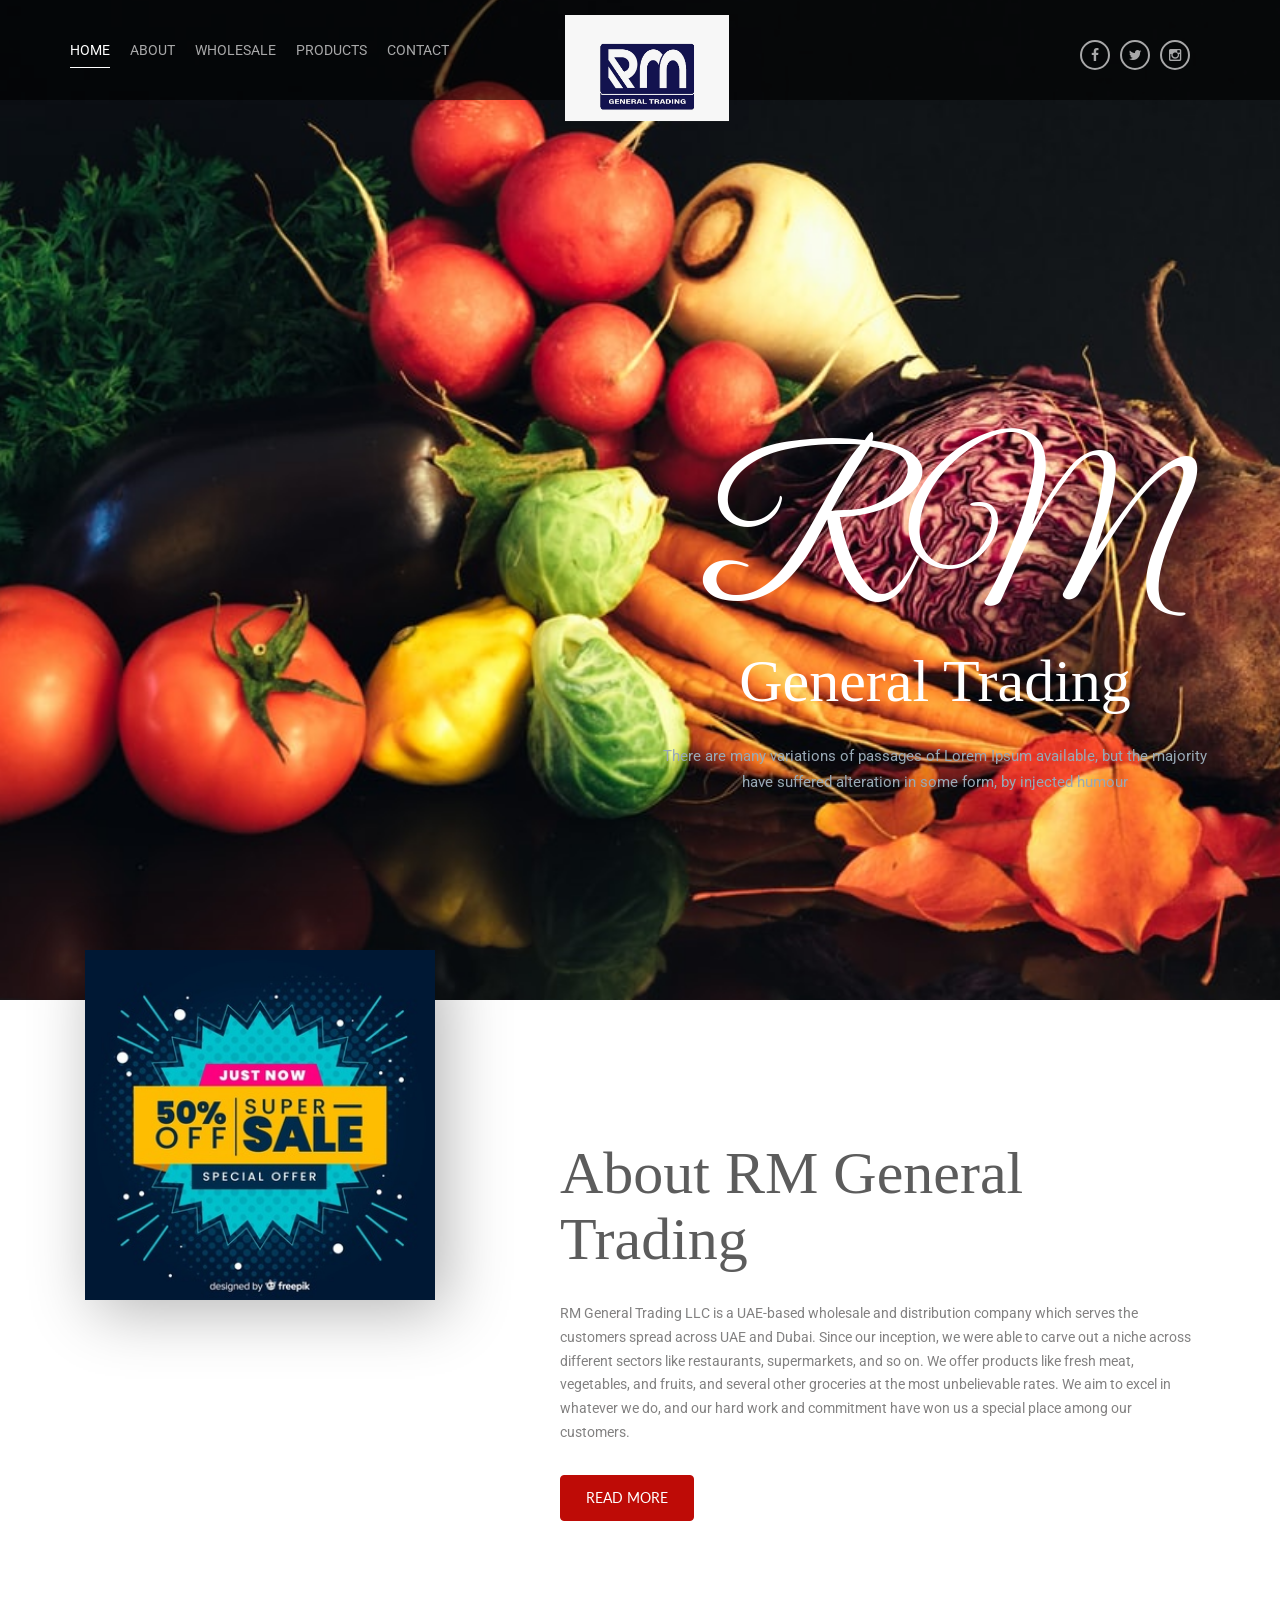
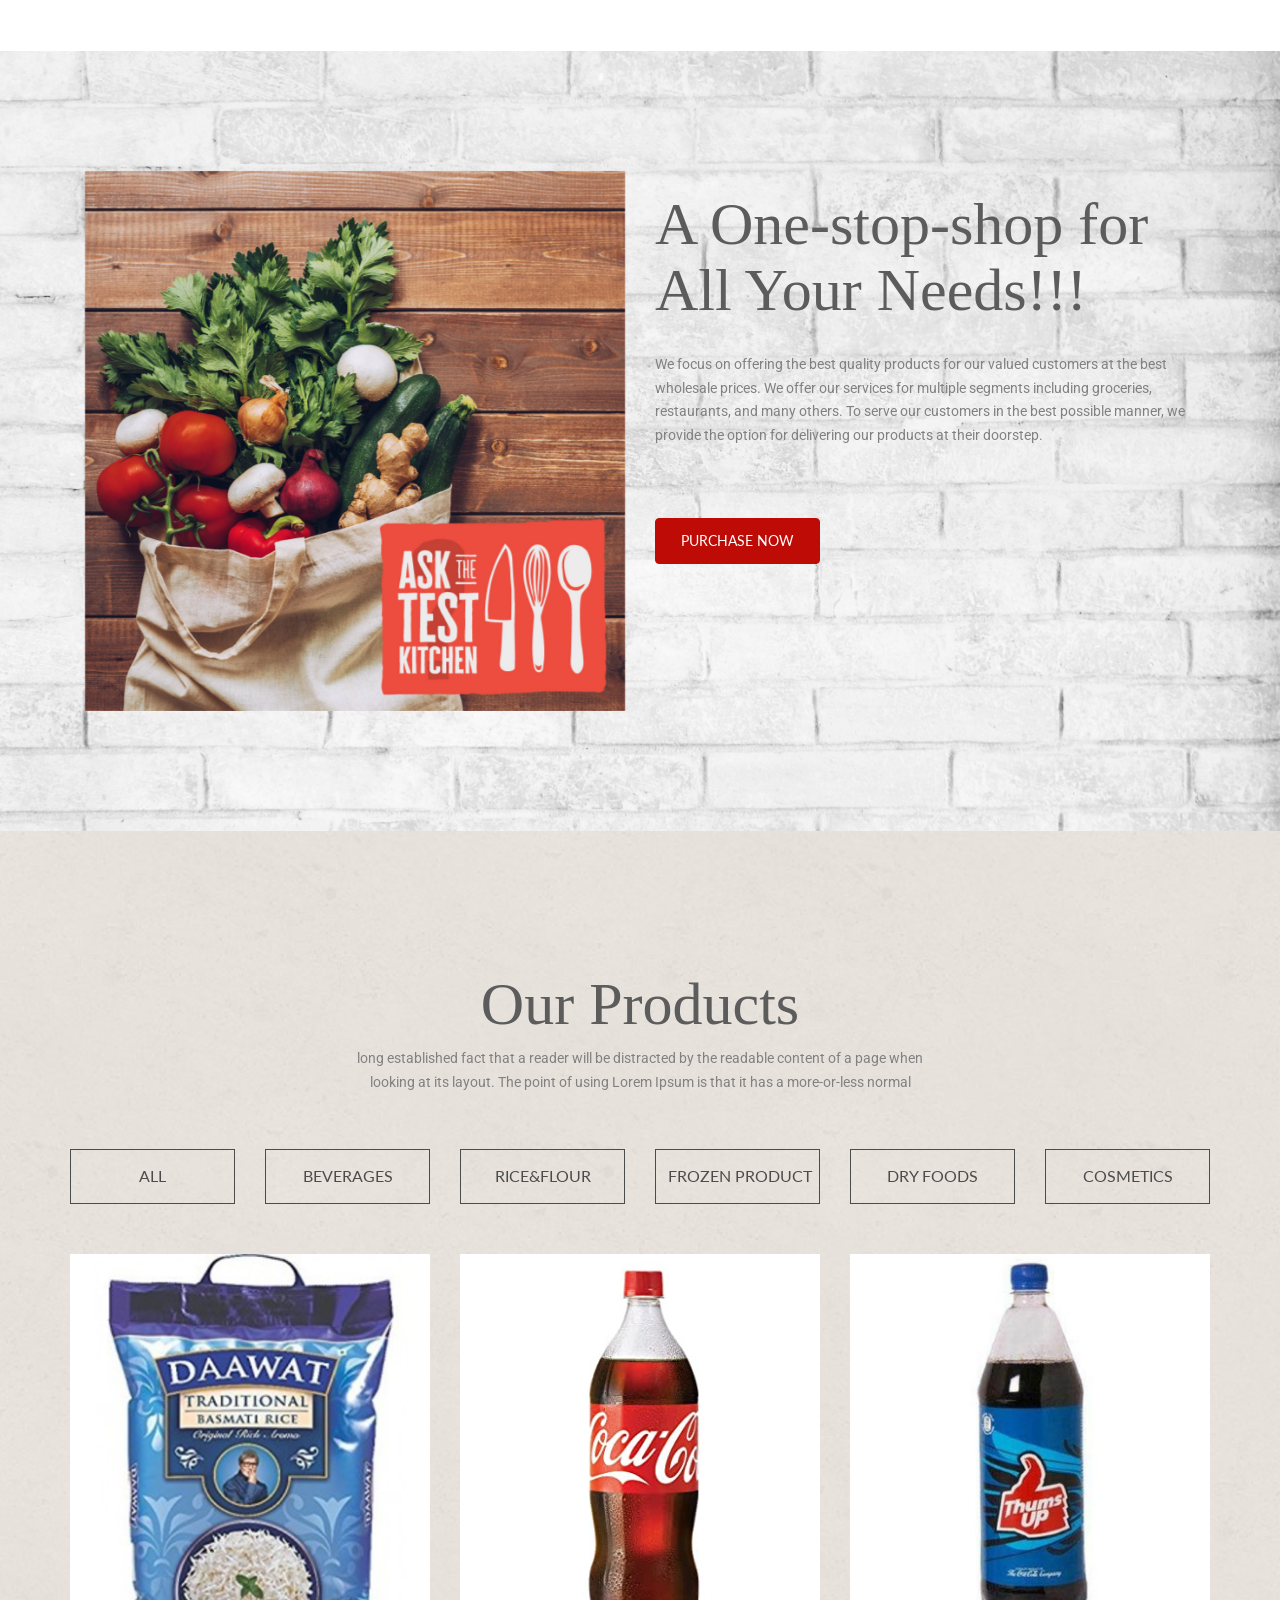
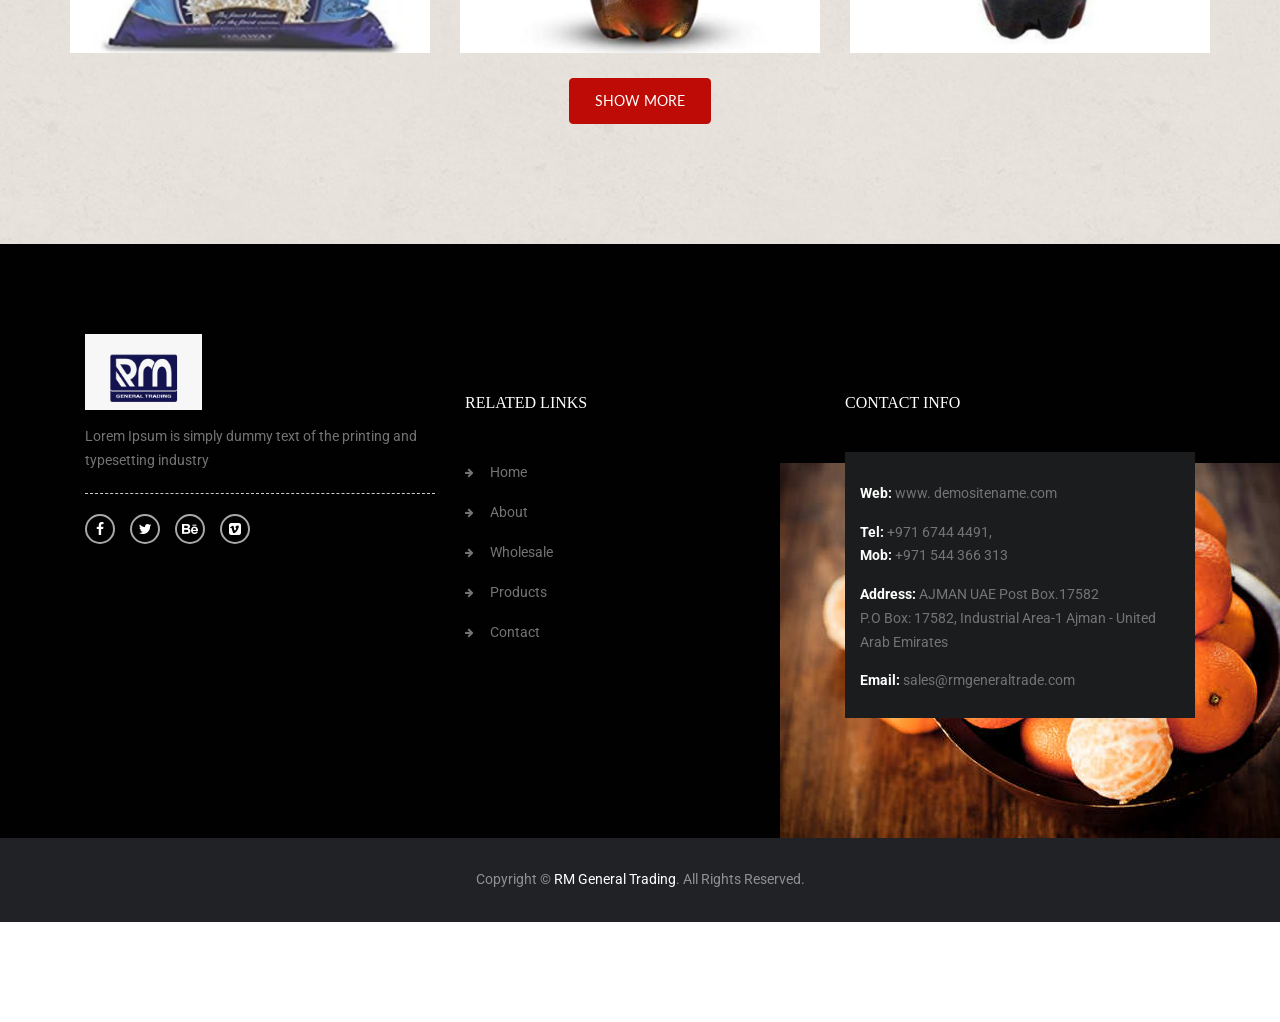
==== commit f1e4487b: "update" ====
--- a/index.html
+++ b/index.html
@@ -69,7 +69,7 @@
               <div class="banner-v1 banner-image-container " style="background-image: url(images/homepage/ban.jfif)">
                 <!-- <img src="images/banner/banner.jpg" height="1098" width="1920" alt="" class="banner-image"> -->
                   <div class="banner-caption-v1">
-                      <div class="container" style="margin-top:-20%;">
+                      <div class="container">
                           <div class="banner-caption-text">
                               <h1 class="text-1" style="font-family: 'Great Vibes', cursive;" >RM</h1>
                               <!-- <h2><img src="images/banner-text-1.png" height="142" width="436" alt=""></h2> -->
--- a/style.css
+++ b/style.css
@@ -6622,7 +6622,9 @@
 .main-footer {
   float: left;
   width: 100%; }
-
+.link li{
+  border-top:0 !important;
+}
 .widget-2 {
   margin-top: 20px;
   width: 100%;
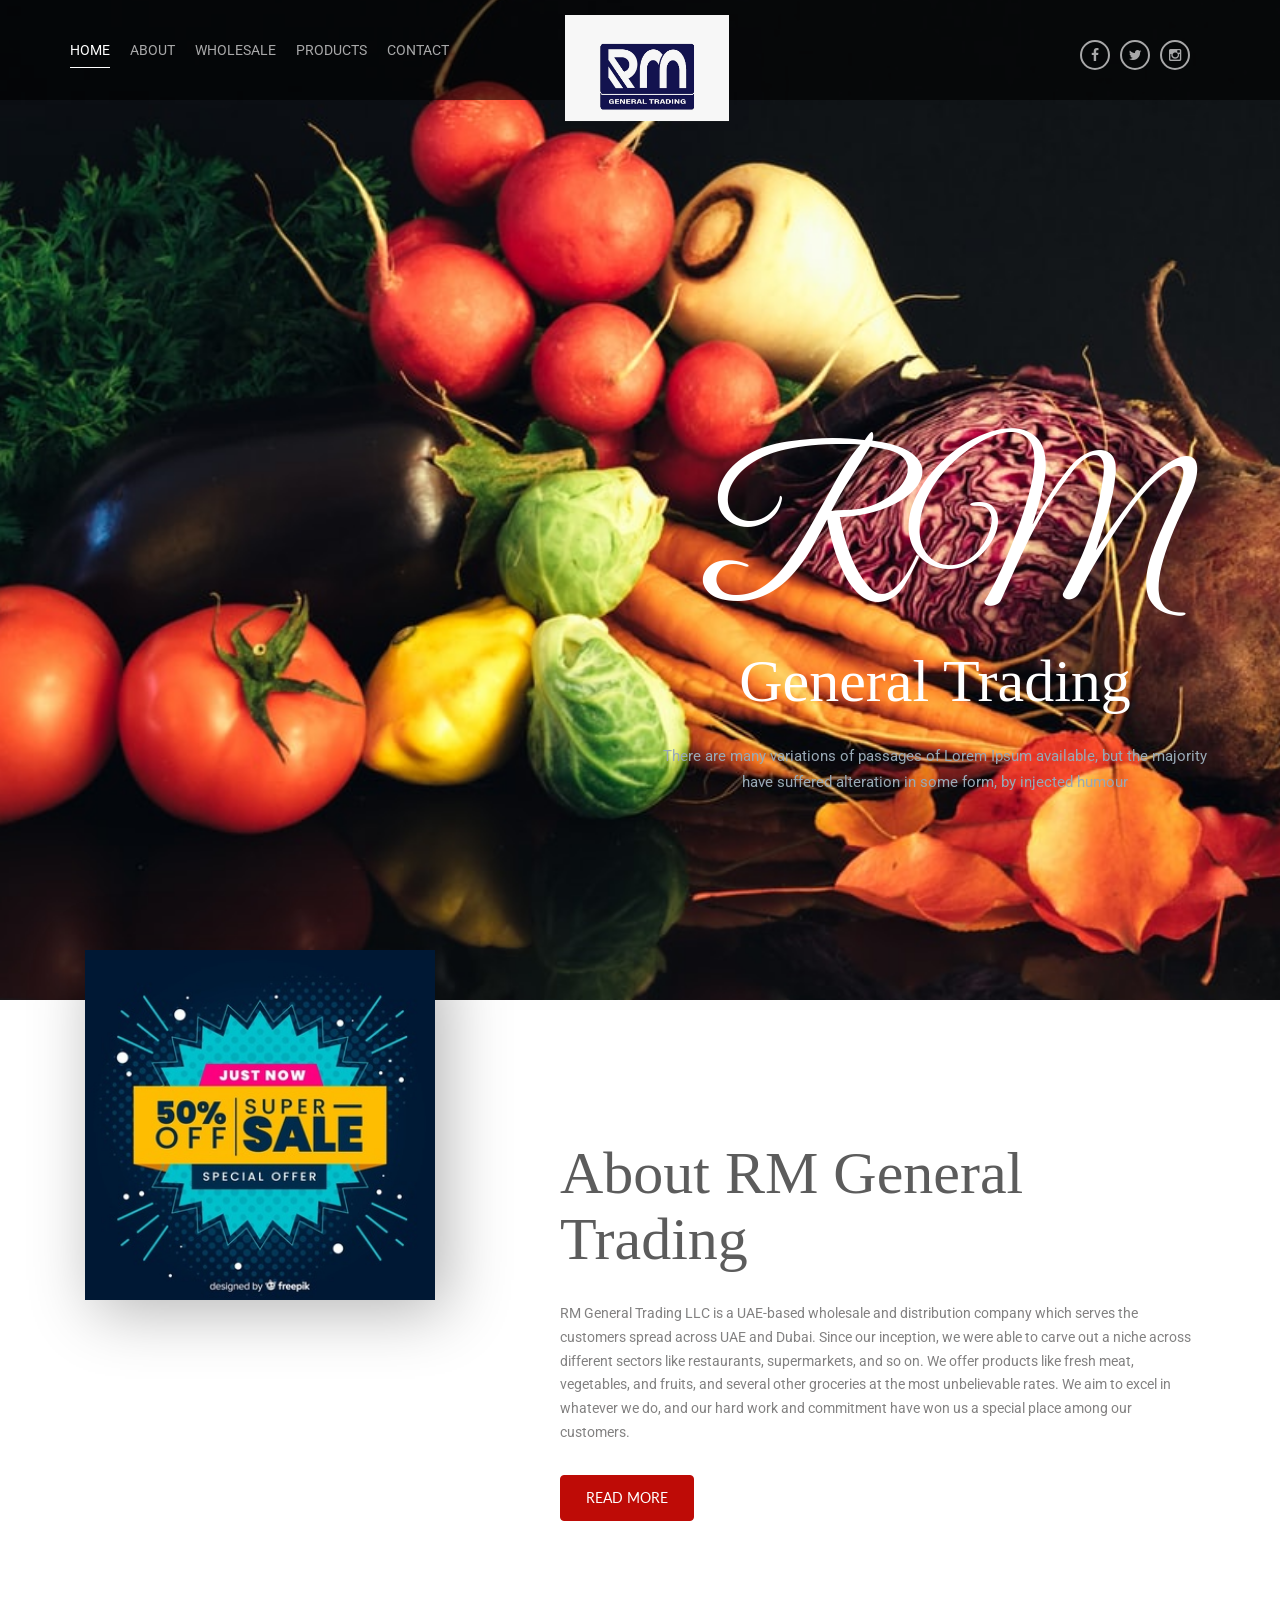
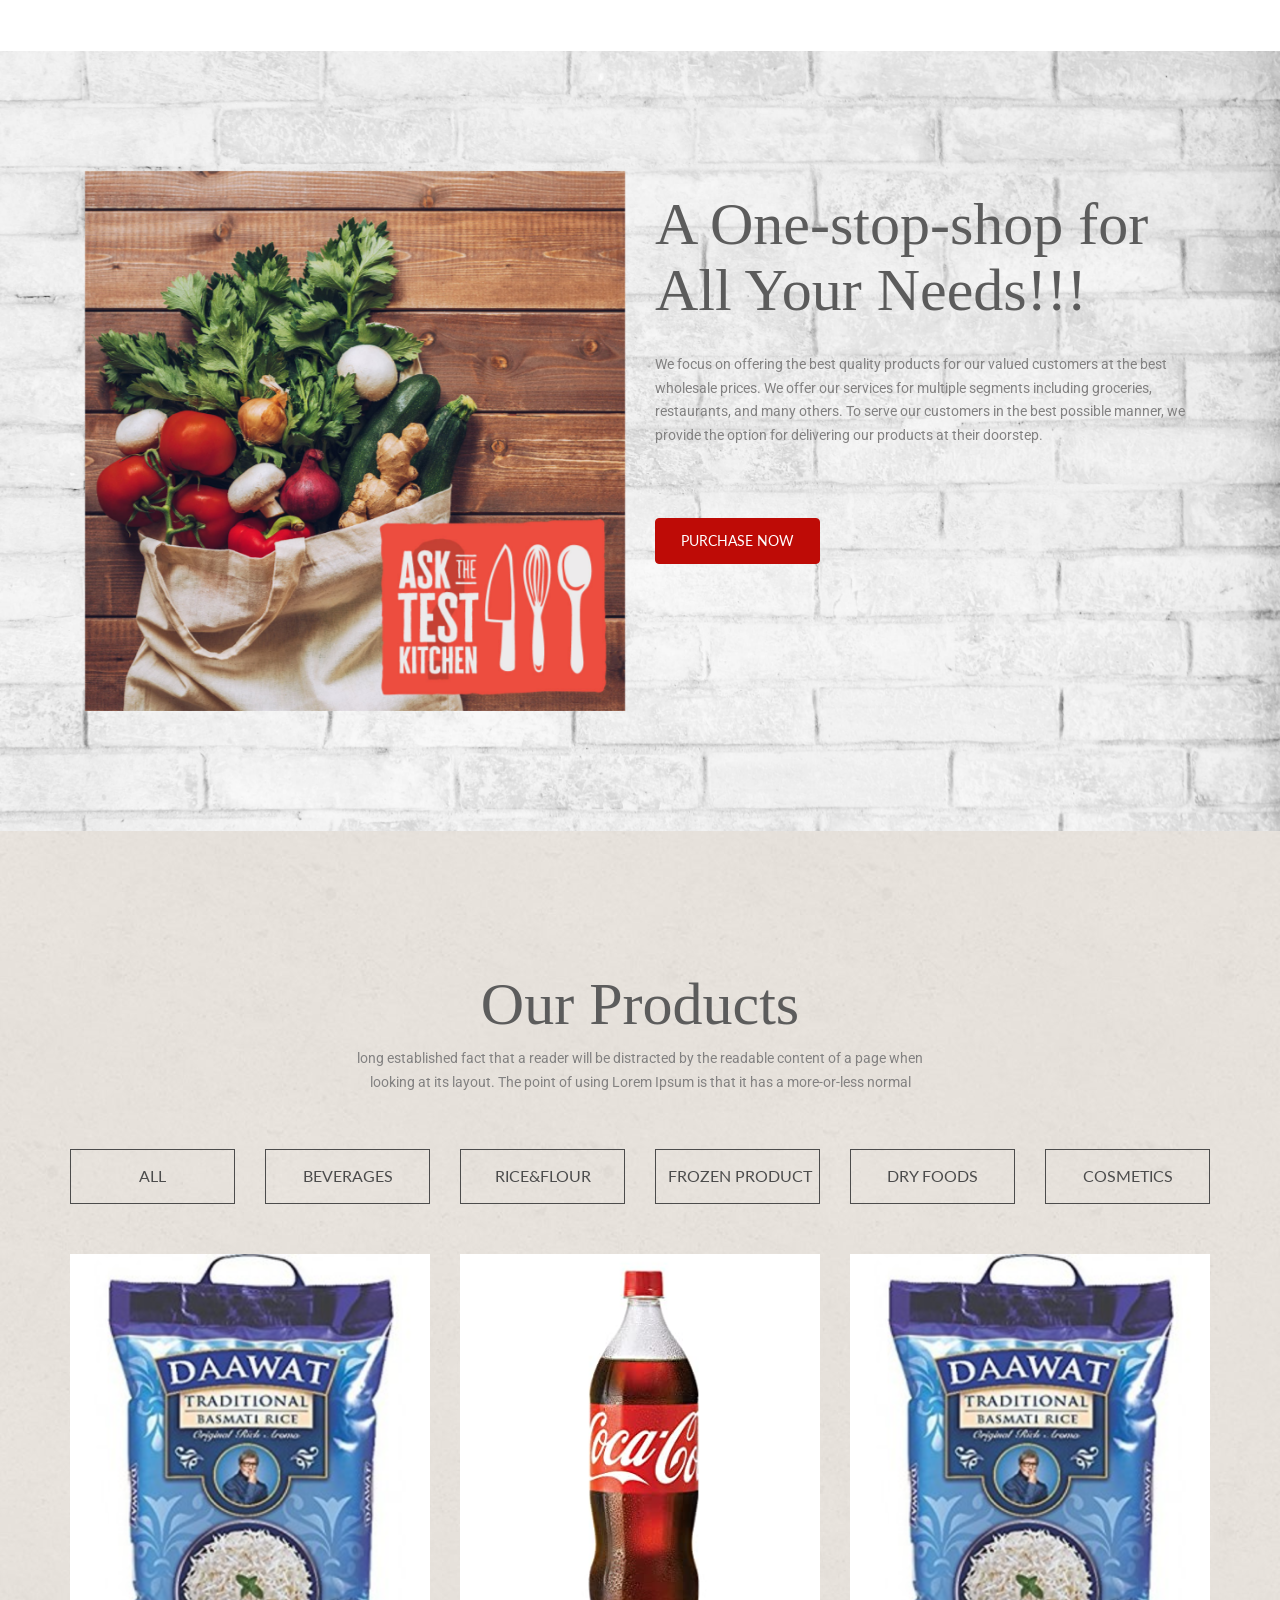
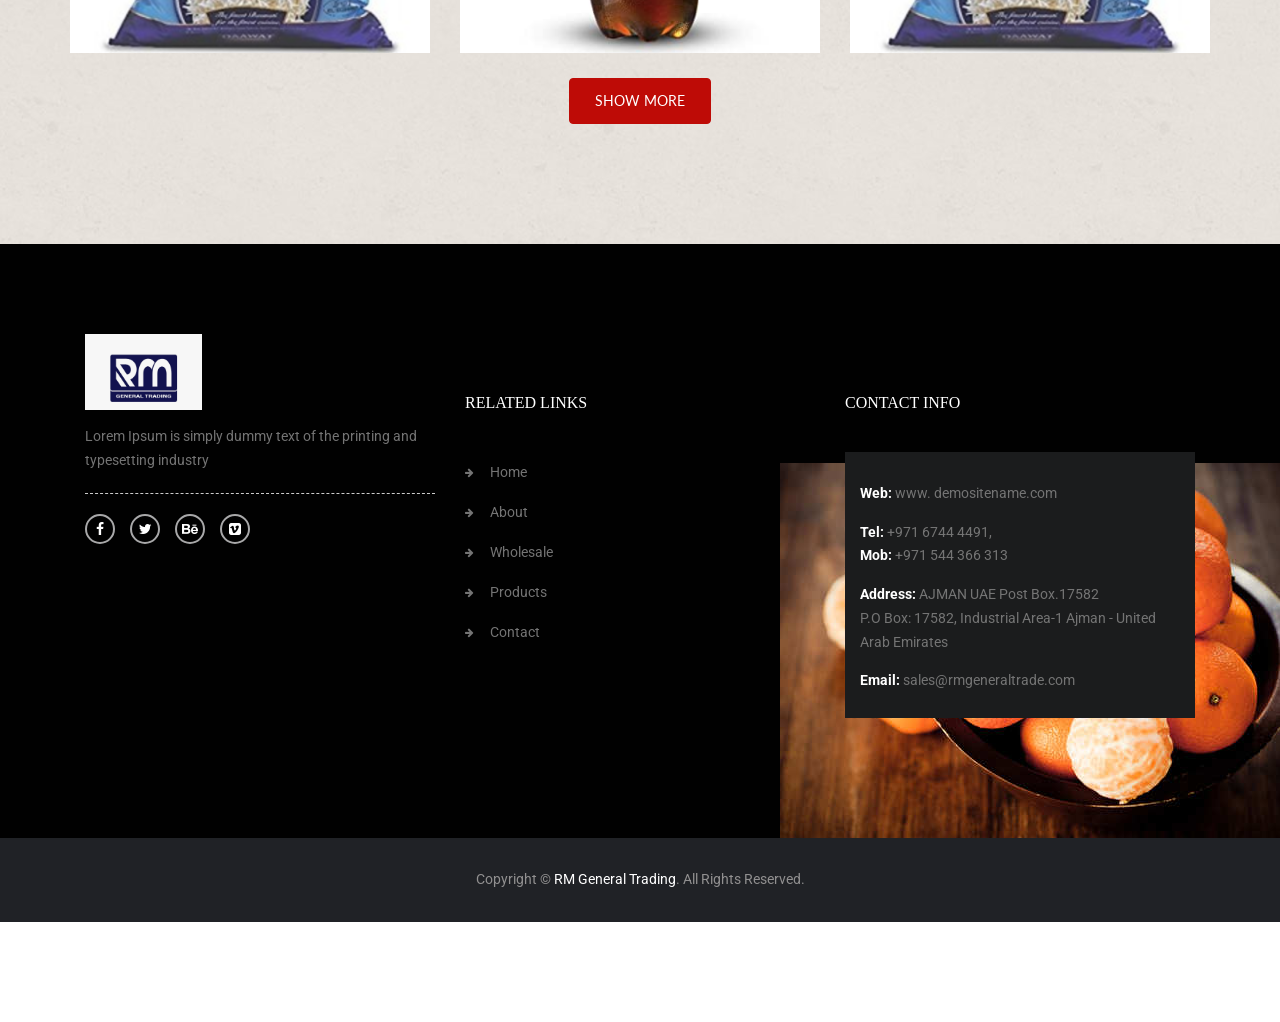
==== commit f15449c4: "update" ====
--- a/index.html
+++ b/index.html
@@ -125,7 +125,7 @@
                     </div>
                     <div class="row-float pad-top-large product-list-filter">
                       <div class="col-md-2"><a href="#" class="btn-block
-                      btn btn-outline hvr-back-pulse " data-filter="*">All</a></div>
+                      btn btn-outline hvr-back-pulse " data-filter=".all">All</a></div>
                       <div class="col-md-2"><a href="#" class="btn-block
                       btn btn-outline hvr-back-pulse " data-filter=".beverages">Beverages</a></div>
                       <div class="col-md-2"><a href="#" class="btn-block
@@ -139,12 +139,33 @@
                     </div>
                 </div>
                 <div class="product-list row pad-top-large">
-                  <div class="product-grid new-one">
+                    <div class="product-grid new-one">
                       <div class="product-v1 rice">
                           <figure>
                             <img src="images/homepage/p2.png" height="410" width="370" alt="">
                           </figure>
                       </div>
+                    </div>
+                    <div class="product-grid all">
+                        <div class="product-v1">
+                            <figure>
+                              <img src="images/homepage/p1.png" height="410" width="370" alt="">
+                            </figure>
+                        </div>
+                    </div>
+                    <div class="product-grid all">
+                        <div class="product-v1">
+                            <figure>
+                              <img src="images/homepage/p2.png" height="410" width="370" alt="">
+                            </figure>
+                        </div>
+                    </div>
+                    <div class="product-grid all">
+                        <div class="product-v1">
+                            <figure>
+                              <img src="images/homepage/p3.png" height="410" width="370" alt="">
+                            </figure>
+                        </div>
                     </div>
                     <div class="product-grid beverages">
                         <div class="product-v1">
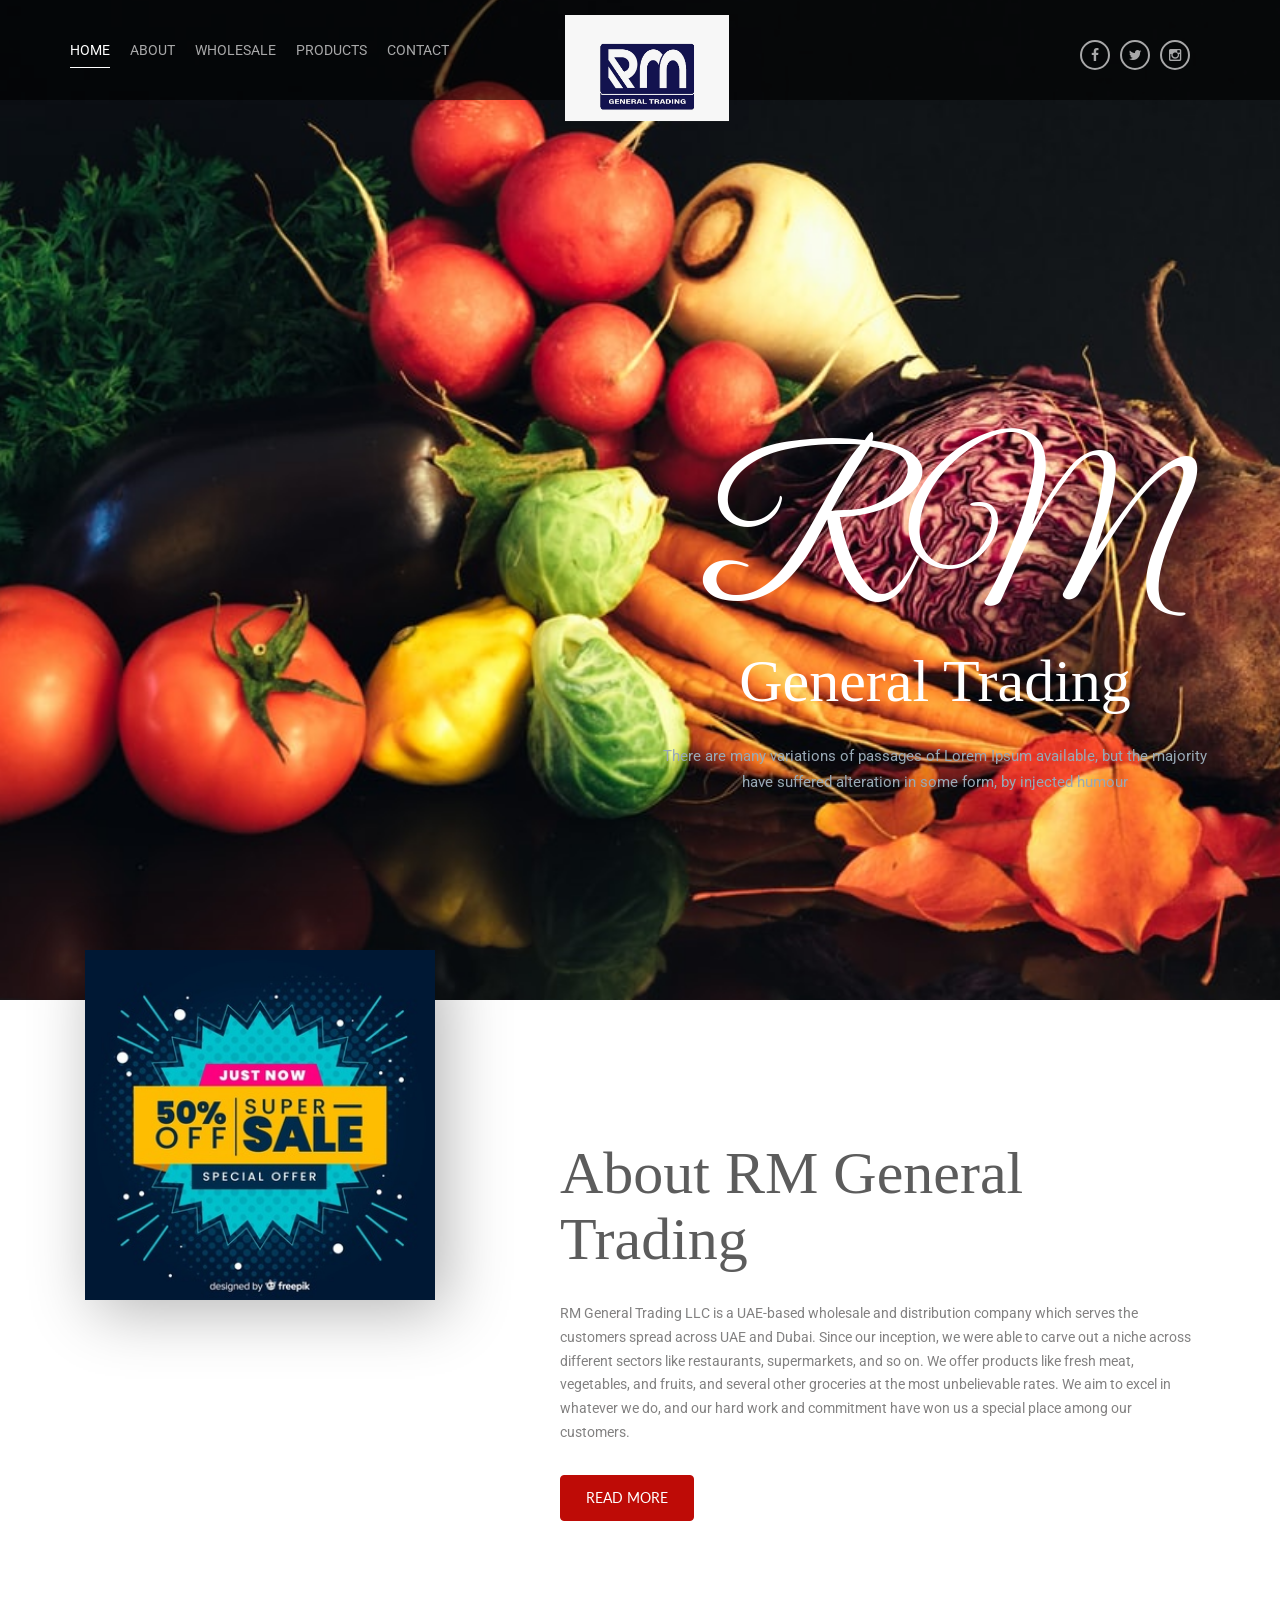
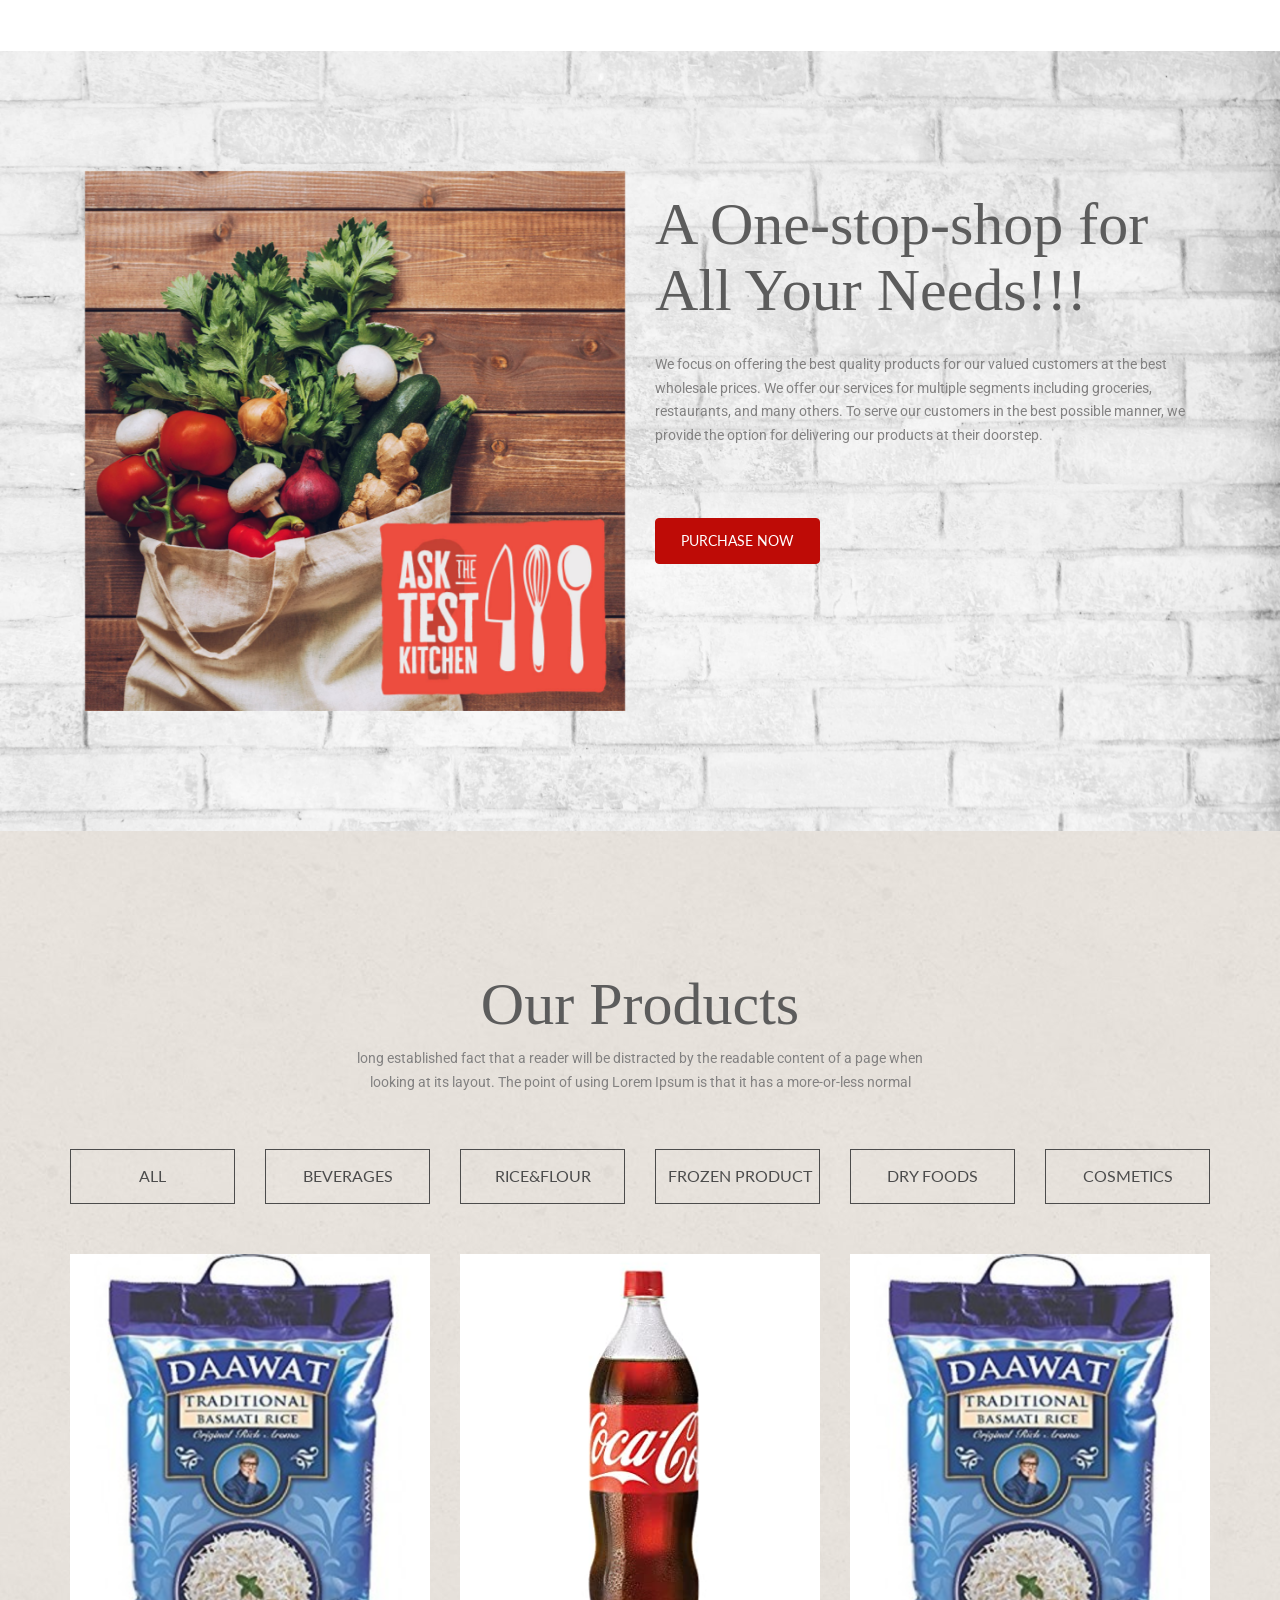
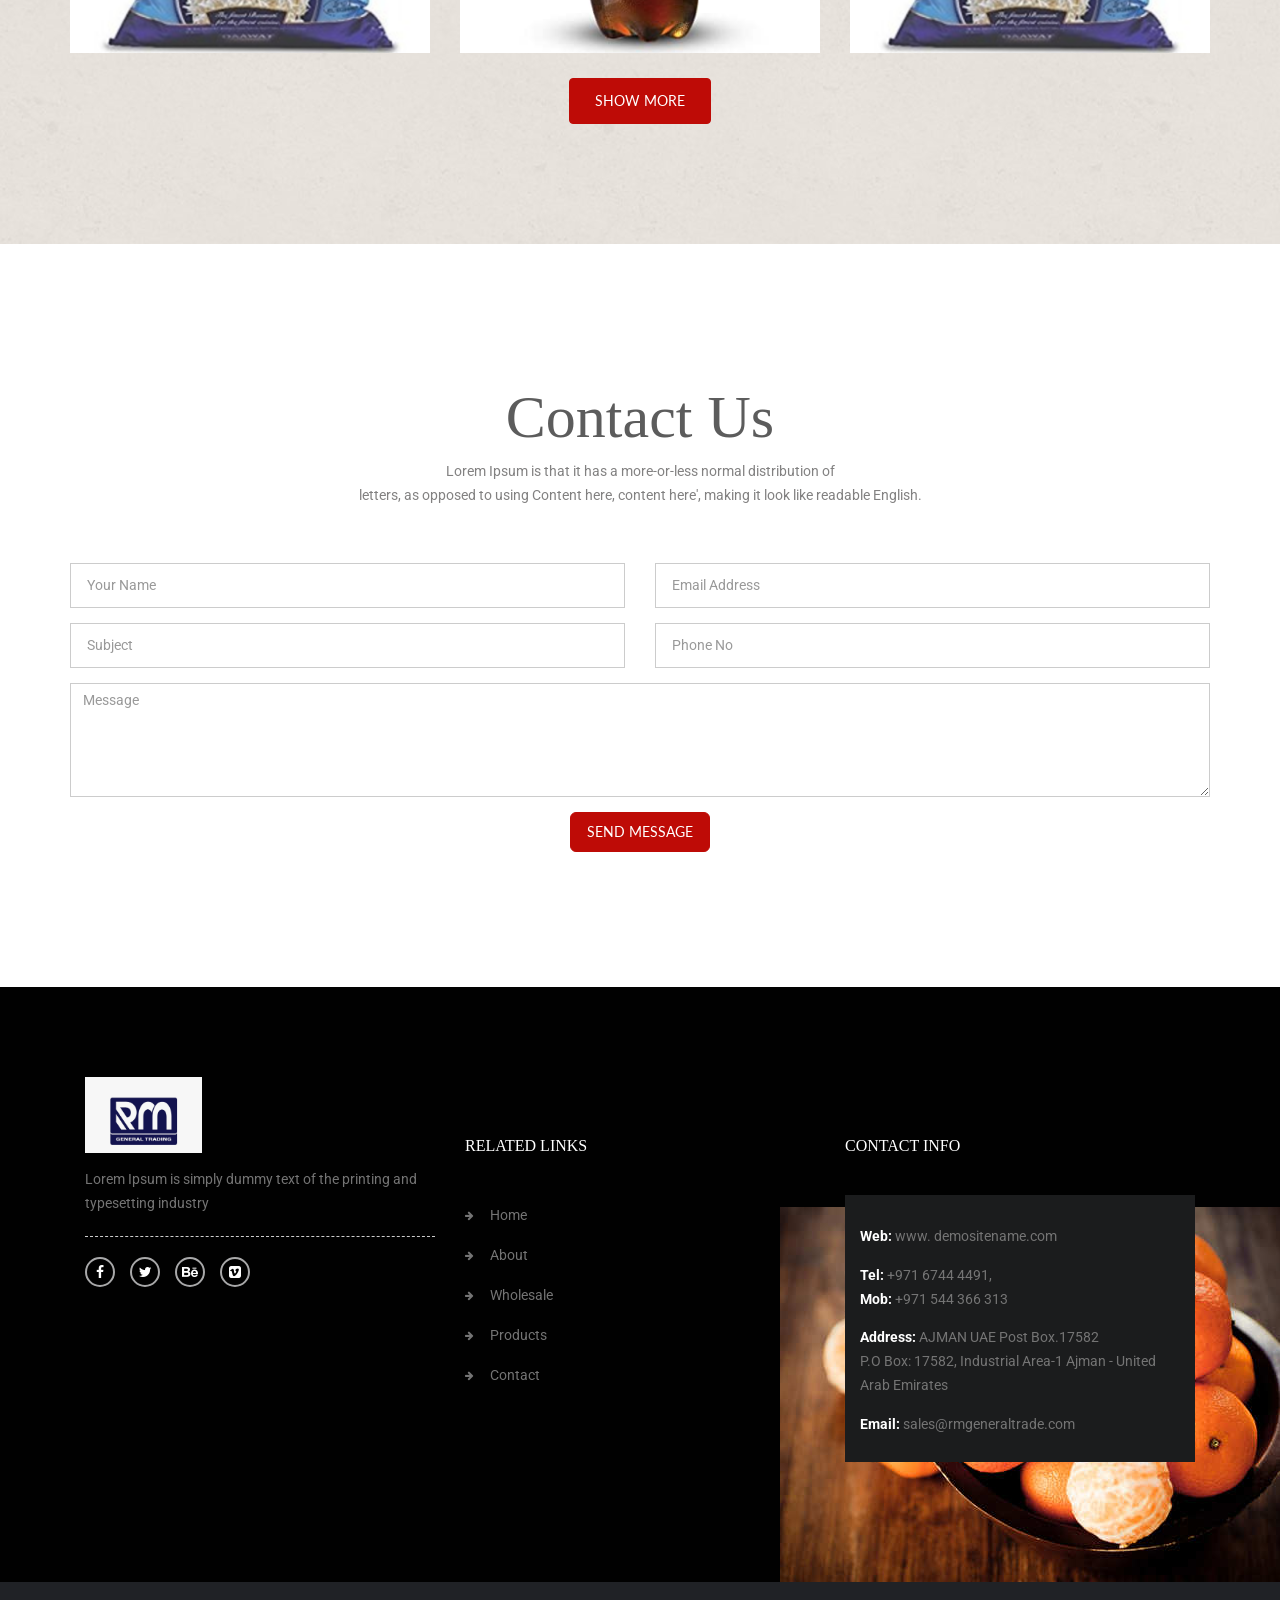
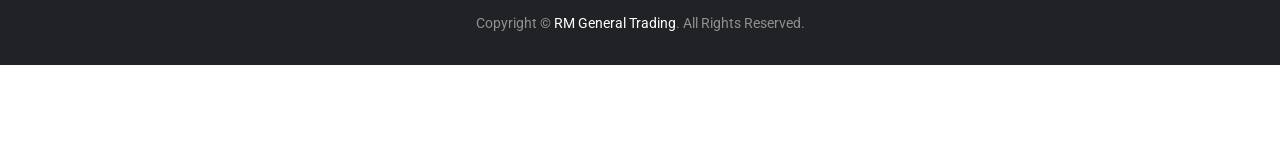
==== commit 052c6912: "update" ====
--- a/index.html
+++ b/index.html
@@ -209,7 +209,51 @@
                 </div>
           </section>
           <!-- Content Section 6 // -->
-
+    <!-- Content Layout -->
+    <section class="content-layout content-section">
+      <div class="container">
+        <div class="heading text-center">
+          <h2>Contact Us</h2>
+        </div>
+        <div class="contents">
+          <p class="text-center">Lorem Ipsum is that it has a more-or-less normal distribution of   <span class="text-break"></span>letters, as opposed to using Content here, content here', making it look like readable English. </p>
+
+            <div class="contact-form pad-top-large">    
+            <form data-parsley-validate>
+              <div class="row">
+                <div class="form-group col-sm-6">
+                  <input type="text" placeholder="Your Name" class="form-control input-lg" required name="name">
+                </div>
+                <div class="form-group col-sm-6">
+                  <input type="email" placeholder="Email Address" class="form-control input-lg" required name="email">
+                </div>
+              </div>
+              <div class="row">
+                <div class="form-group col-sm-6">
+                  <input type="text" placeholder="Subject" class="form-control input-lg" required name="subject">
+                </div>
+                <div class="form-group col-sm-6">
+                  <input type="text" placeholder="Phone No" class="form-control input-lg" required name="phoneno">
+                </div>
+              </div>
+              <div class="row">
+                <div class="form-group col-sm-12">
+                  <textarea class="form-control" rows="5" required placeholder="Message" name="mess"></textarea>
+                    </div>              
+                </div>
+              <div class="form-group text-center">
+                <button class="btn btn-primary btn-lg hvr-shutter-out-vertical">Send Message</button>
+              </div>
+            </form>
+          <div class="alert alert-success col-xs-12 hidden form-messges ">
+              <p>We will responce as soon as possible.</p>
+          </div>
+          </div>
+        </div>
+      </div>
+    </section>
+
+    <!-- // Content Layout -->
 
           <!-- Main Footer  -->
           <footer class="main-footer">
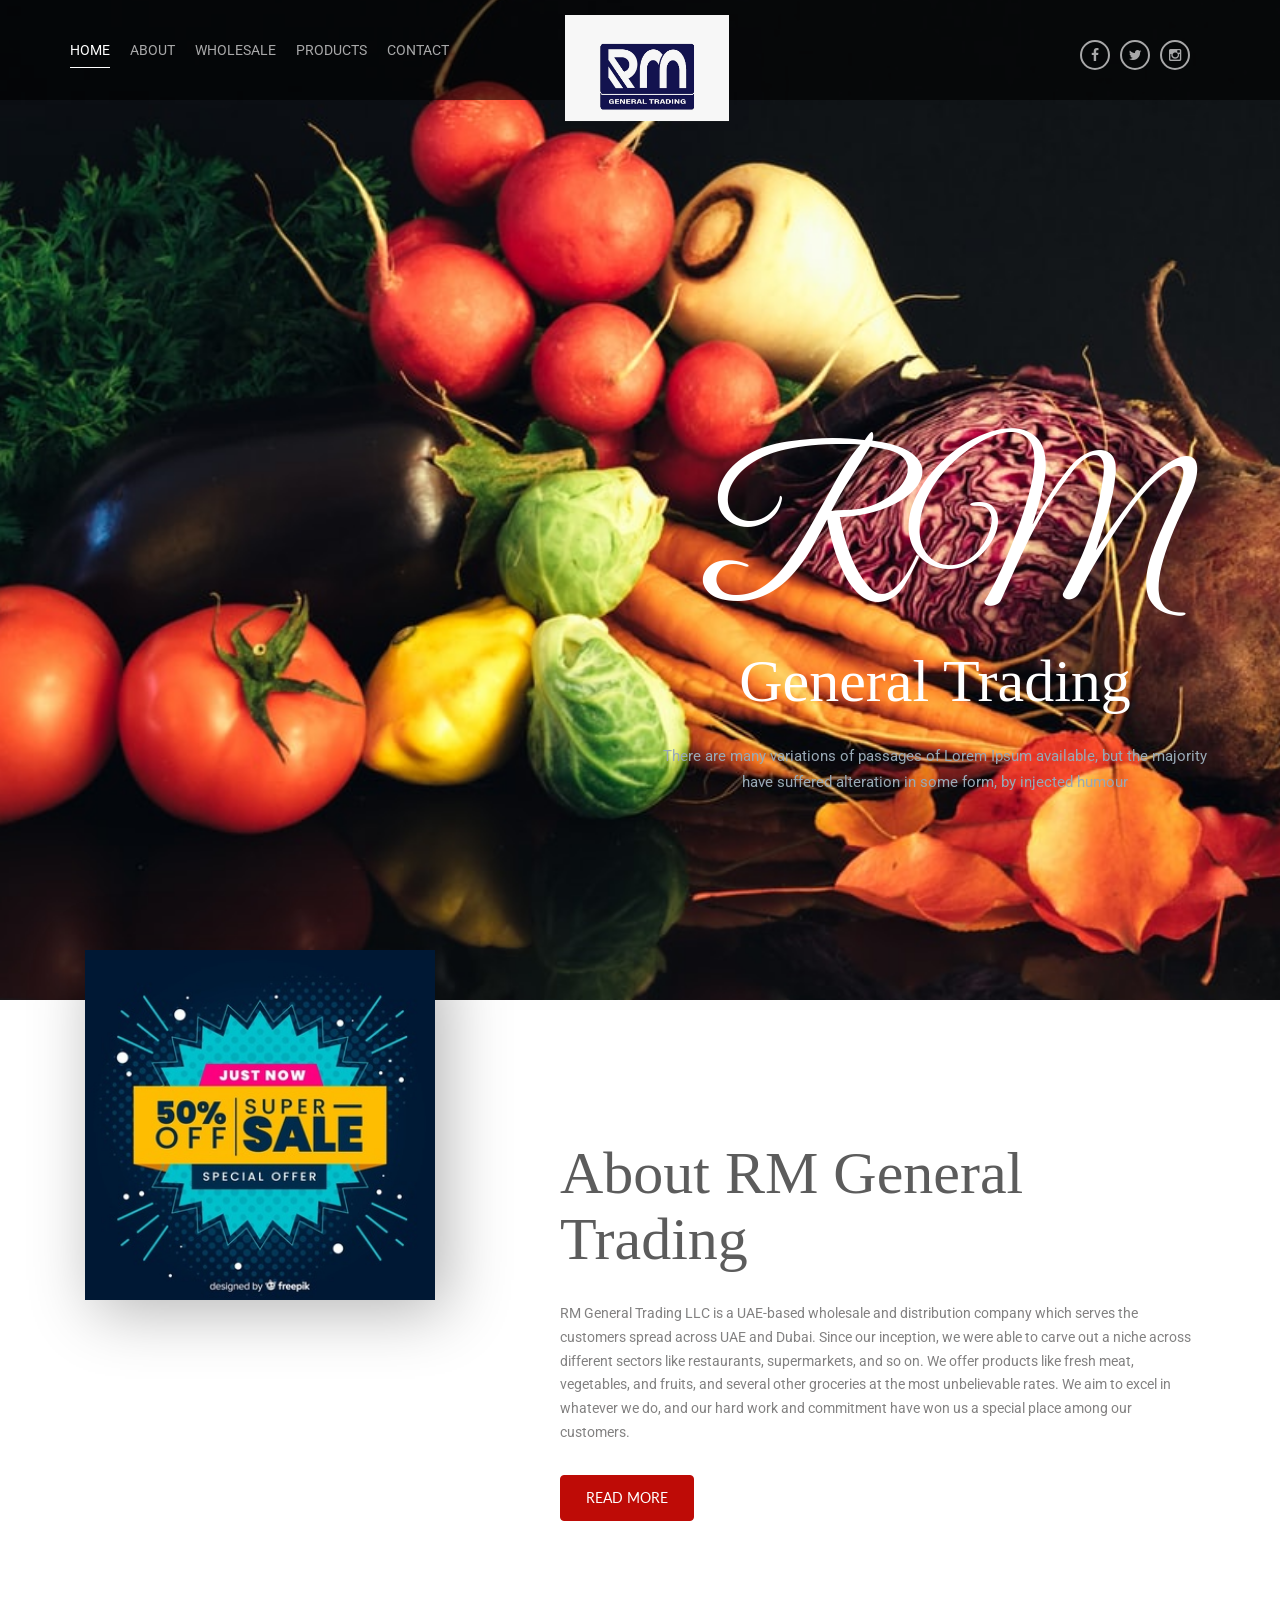
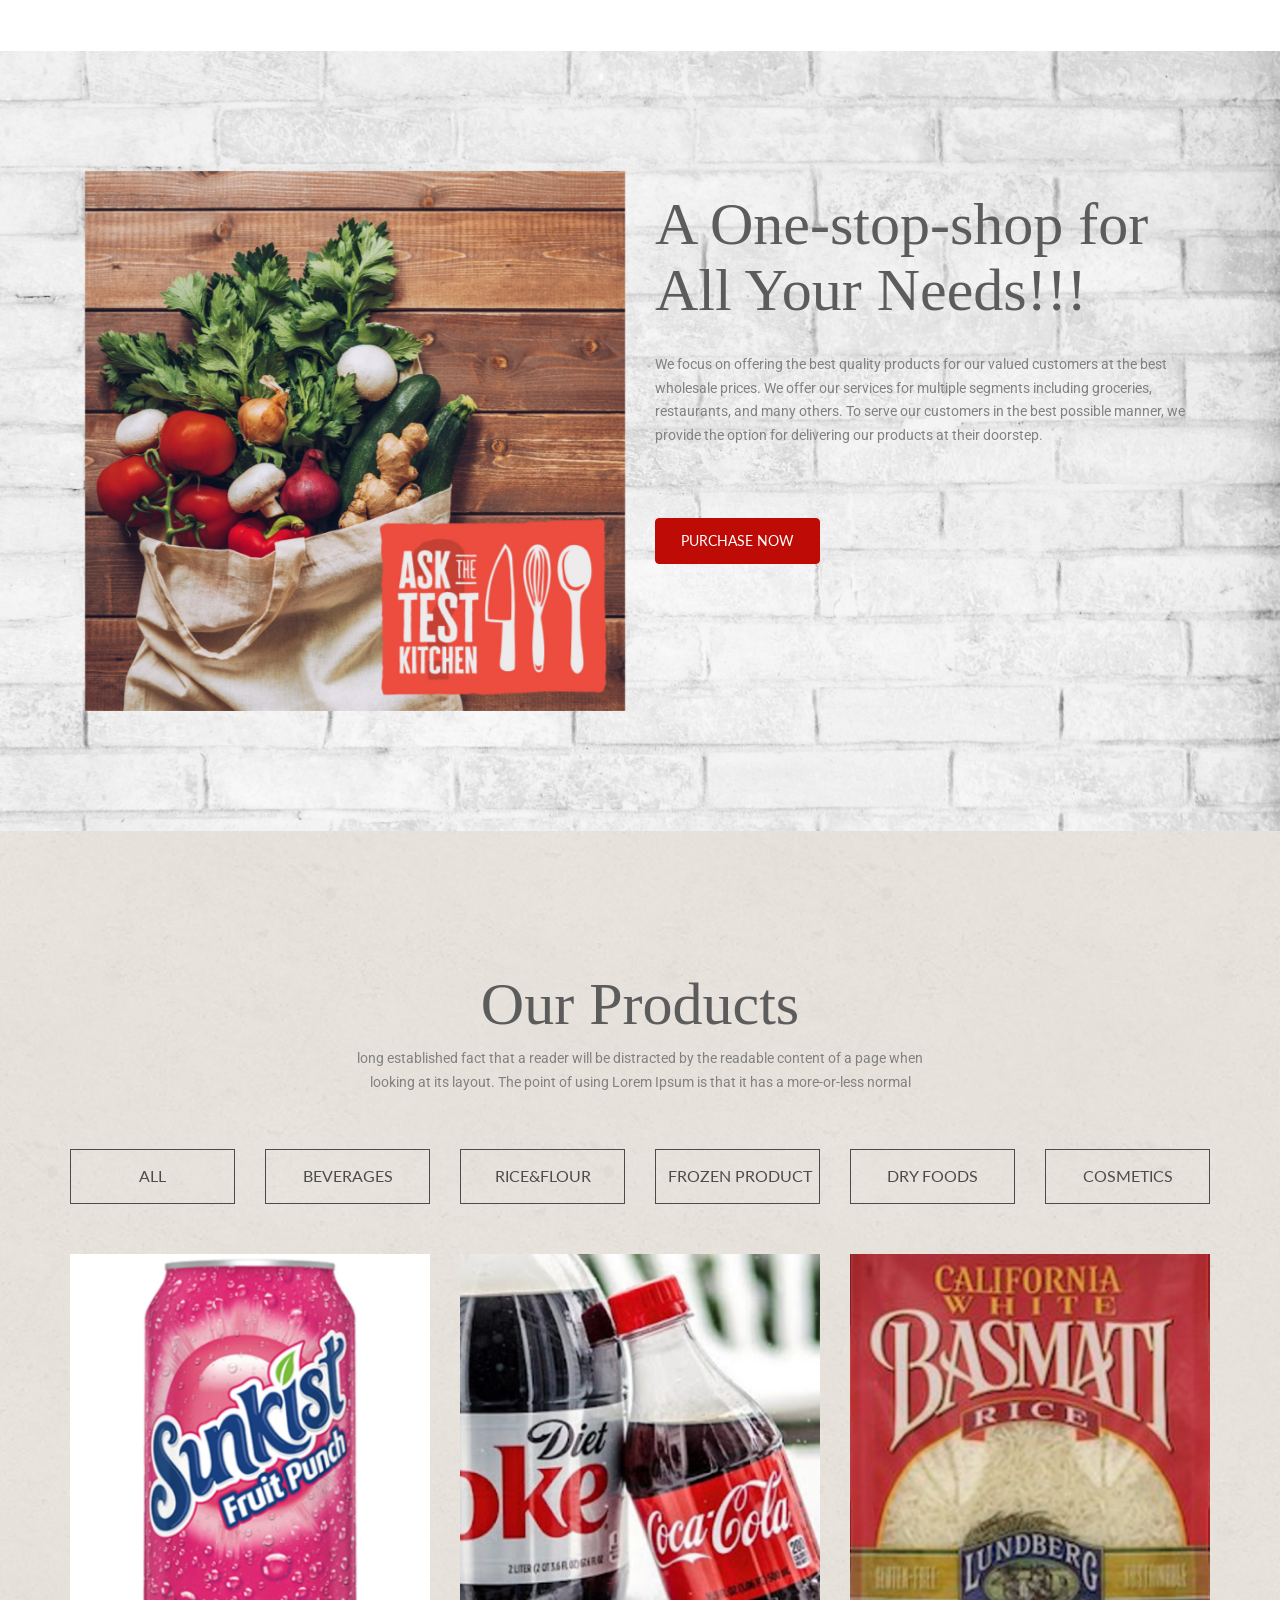
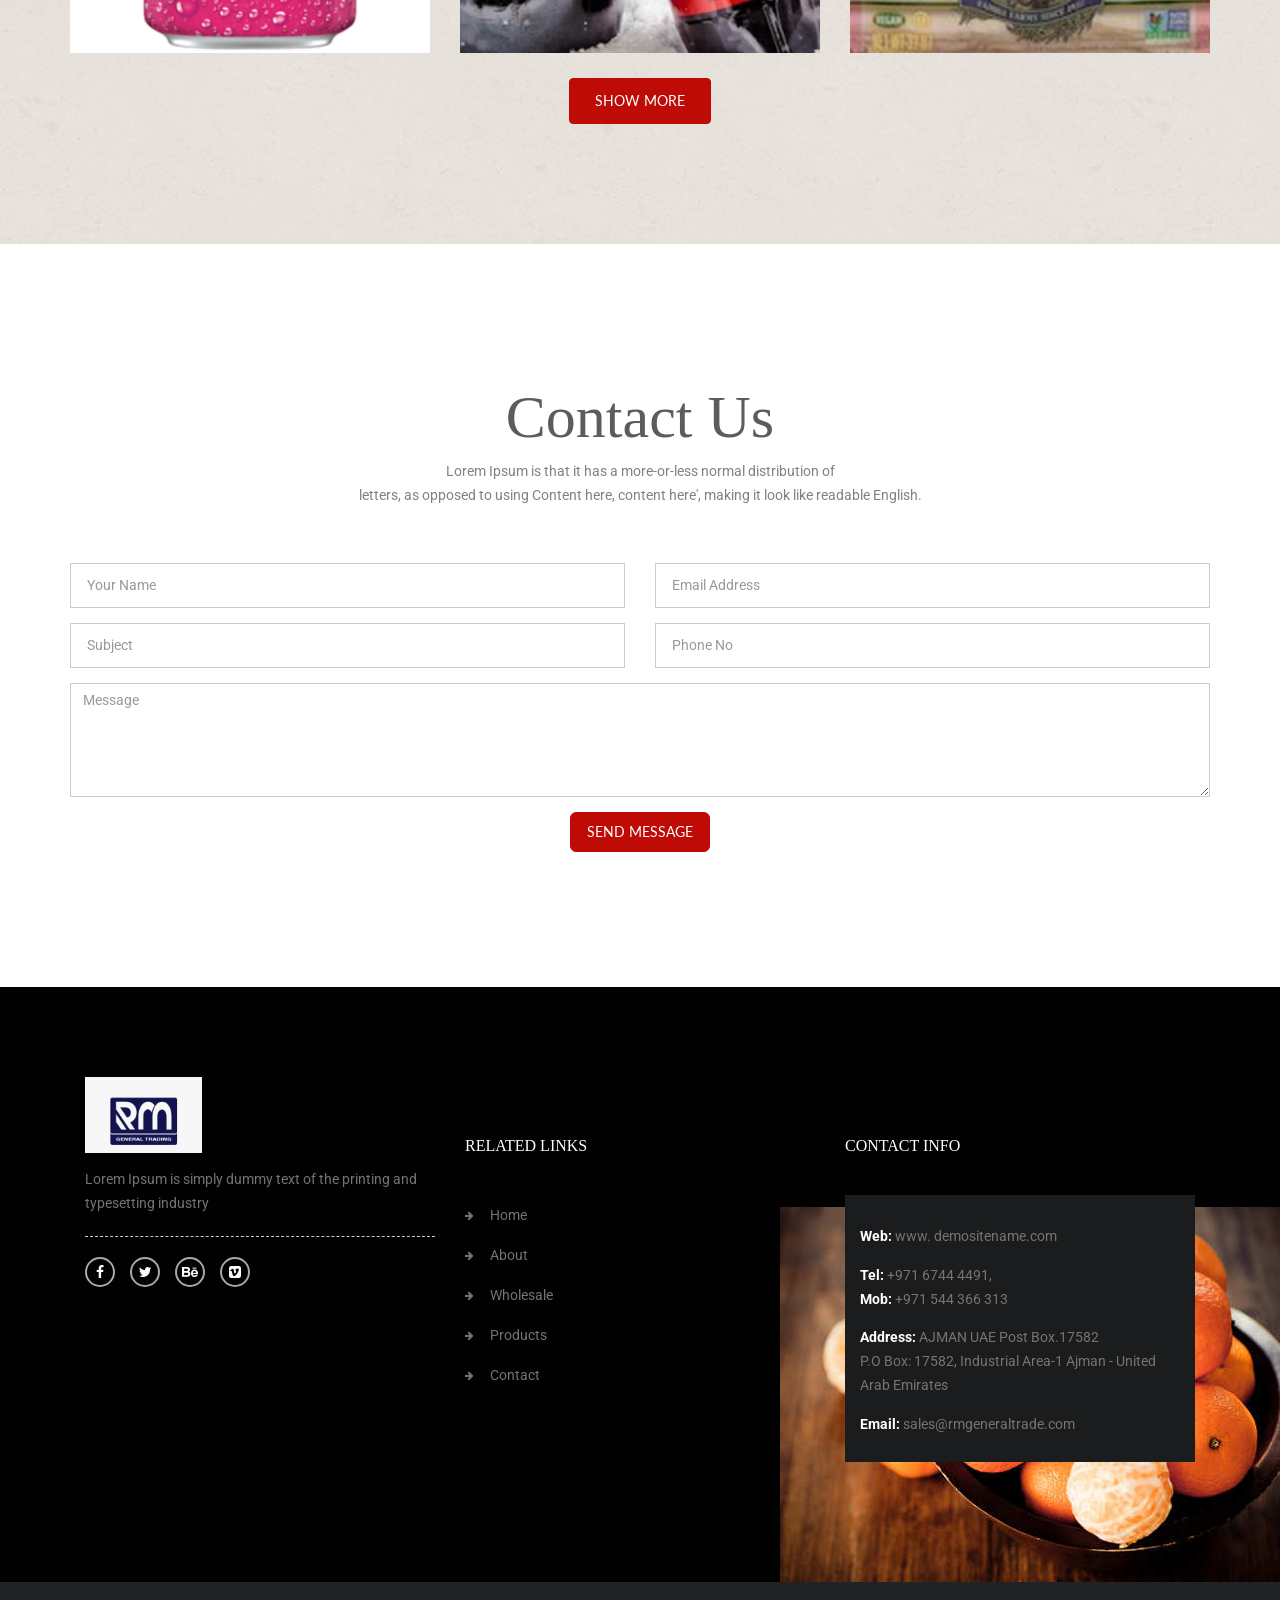
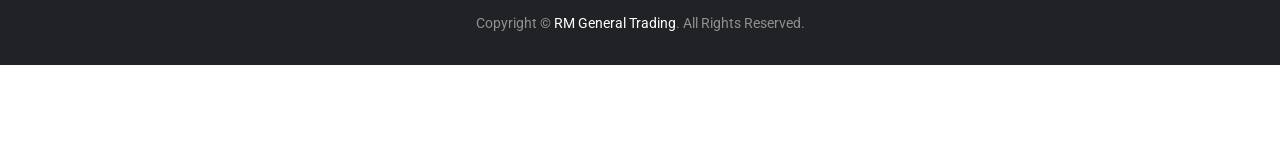
==== commit cfe863d9: "update" ====
--- a/index.html
+++ b/index.html
@@ -33,7 +33,7 @@
                           <li><a href="#about">About</a></li>
                           <li><a href="#wholesale">Wholesale</a></li>
                           <li><a href="#products">Products</a></li>
-                          <li><a href="#">Contact</a></li>
+                          <li><a href="#contact">Contact</a></li>
                         </ul>
                       </nav>
                       <div class="logo">          
@@ -63,7 +63,7 @@
                       <li><a href="#about">About</a></li>
                       <li><a href="#wholesale">Wholesale</a></li>
                       <li><a href="#products">Products</a></li>
-                      <li><a href="#">Contact</a></li>
+                      <li><a href="#contact">Contact</a></li>
                   </ul>
               </div>
               <div class="banner-v1 banner-image-container " style="background-image: url(images/homepage/ban.jfif)">
@@ -131,32 +131,32 @@
                       <div class="col-md-2"><a href="#" class="btn-block
                       btn btn-outline hvr-back-pulse " data-filter=".rice">Rice&Flour</a></div>
                       <div class="col-md-2"><a href="#" class="btn-block
-                      btn btn-outline hvr-back-pulse" data-filter=".frojen">Frozen Product</a></div>
-                      <div class="col-md-2"><a href="#" data-filter=".new-one" class="btn-block
+                      btn btn-outline hvr-back-pulse" data-filter=".frozen">Frozen Product</a></div>
+                      <div class="col-md-2"><a href="#" data-filter=".dry" class="btn-block
                       btn btn-outline hvr-back-pulse ">Dry Foods</a></div>
-                      <div class="col-md-2"><a href="#" data-filter=".dried" class="btn-block
+                      <div class="col-md-2"><a href="#" data-filter=".cosmetics" class="btn-block
                       btn btn-outline hvr-back-pulse ">Cosmetics</a></div>
                     </div>
                 </div>
                 <div class="product-list row pad-top-large">
-                    <div class="product-grid new-one">
+                    <div class="product-grid beverages">
                       <div class="product-v1 rice">
                           <figure>
-                            <img src="images/homepage/p2.png" height="410" width="370" alt="">
+                            <img src="images/homepage/b1.png" height="410" width="370" alt="">
                           </figure>
                       </div>
                     </div>
                     <div class="product-grid all">
                         <div class="product-v1">
                             <figure>
-                              <img src="images/homepage/p1.png" height="410" width="370" alt="">
+                              <img src="images/homepage/b3.png" height="410" width="370" alt="">
                             </figure>
                         </div>
                     </div>
                     <div class="product-grid all">
                         <div class="product-v1">
                             <figure>
-                              <img src="images/homepage/p2.png" height="410" width="370" alt="">
+                              <img src="images/homepage/r2.png" height="410" width="370" alt="">
                             </figure>
                         </div>
                     </div>
@@ -170,35 +170,98 @@
                     <div class="product-grid beverages">
                         <div class="product-v1">
                             <figure>
-                              <img src="images/homepage/p1.png" height="410" width="370" alt="">
-                            </figure>
-                        </div>
-                    </div>
-                    <div class="product-grid frojen">
-                        <div class="product-v1">
-                            <figure>
-                              <img src="images/homepage/p3.png" height="410" width="370" alt="">
+                              <img src="images/homepage/b2.png" height="410" width="370" alt="">
+                            </figure>
+                        </div>
+                    </div>
+                    <div class="product-grid beverages">
+                        <div class="product-v1">
+                            <figure>
+                              <img src="images/homepage/b3.png" height="410" width="370" alt="">
                             </figure>
                         </div>
                     </div>
                     <div class="product-grid rice">
                         <div class="product-v1">
                             <figure>
-                              <img src="images/homepage/p1.png" height="410" width="370" alt="">
-                            </figure>
-                        </div>
-                    </div>
-                    <div class="product-grid beverages">
-                        <div class="product-v1">
-                            <figure>
-                              <img src="images/homepage/p2.png" height="410" width="370" alt="">
+                              <img src="images/homepage/r1.png" height="410" width="370" alt="">
                             </figure>
                         </div>
                     </div>
                     <div class="product-grid rice">
                         <div class="product-v1">
                             <figure>
-                              <img src="images/homepage/p3.png" height="410" width="370" alt="">
+                              <img src="images/homepage/r2.png" height="410" width="370" alt="">
+                            </figure>
+                        </div>
+                    </div>
+                    <div class="product-grid rice">
+                        <div class="product-v1">
+                            <figure>
+                              <img src="images/homepage/r3.png" height="410" width="370" alt="">
+                            </figure>
+                        </div>
+                    </div>
+                    <div class="product-grid frozen">
+                        <div class="product-v1">
+                            <figure>
+                              <img src="images/homepage/f1.png" height="410" width="370" alt="">
+                            </figure>
+                        </div>
+                    </div>
+                    <div class="product-grid frozen">
+                        <div class="product-v1">
+                            <figure>
+                              <img src="images/homepage/f2.png" height="410" width="370" alt="">
+                            </figure>
+                        </div>
+                    </div>
+                    <div class="product-grid frozen">
+                        <div class="product-v1">
+                            <figure>
+                              <img src="images/homepage/f3.png" height="410" width="370" alt="">
+                            </figure>
+                        </div>
+                    </div>
+                    <div class="product-grid dry">
+                        <div class="product-v1">
+                            <figure>
+                              <img src="images/homepage/d3.png" height="410" width="370" alt="">
+                            </figure>
+                        </div>
+                    </div>
+                    <div class="product-grid dry">
+                        <div class="product-v1">
+                            <figure>
+                              <img src="images/homepage/d1.png" height="410" width="370" alt="">
+                            </figure>
+                        </div>
+                    </div>
+                    <div class="product-grid dry">
+                        <div class="product-v1">
+                            <figure>
+                              <img src="images/homepage/d2.png" height="410" width="370" alt="">
+                            </figure>
+                        </div>
+                    </div>
+                    <div class="product-grid cosmetics">
+                        <div class="product-v1">
+                            <figure>
+                              <img src="images/homepage/c1.png" height="410" width="370" alt="">
+                            </figure>
+                        </div>
+                    </div>
+                    <div class="product-grid cosmetics">
+                        <div class="product-v1">
+                            <figure>
+                              <img src="images/homepage/c2.png" height="410" width="370" alt="">
+                            </figure>
+                        </div>
+                    </div>
+                    <div class="product-grid cosmetics">
+                        <div class="product-v1">
+                            <figure>
+                              <img src="images/homepage/c3.png" height="410" width="370" alt="">
                             </figure>
                         </div>
                     </div>
@@ -209,51 +272,51 @@
                 </div>
           </section>
           <!-- Content Section 6 // -->
-    <!-- Content Layout -->
-    <section class="content-layout content-section">
-      <div class="container">
-        <div class="heading text-center">
-          <h2>Contact Us</h2>
-        </div>
-        <div class="contents">
-          <p class="text-center">Lorem Ipsum is that it has a more-or-less normal distribution of   <span class="text-break"></span>letters, as opposed to using Content here, content here', making it look like readable English. </p>
-
-            <div class="contact-form pad-top-large">    
-            <form data-parsley-validate>
-              <div class="row">
-                <div class="form-group col-sm-6">
-                  <input type="text" placeholder="Your Name" class="form-control input-lg" required name="name">
-                </div>
-                <div class="form-group col-sm-6">
-                  <input type="email" placeholder="Email Address" class="form-control input-lg" required name="email">
-                </div>
-              </div>
-              <div class="row">
-                <div class="form-group col-sm-6">
-                  <input type="text" placeholder="Subject" class="form-control input-lg" required name="subject">
-                </div>
-                <div class="form-group col-sm-6">
-                  <input type="text" placeholder="Phone No" class="form-control input-lg" required name="phoneno">
-                </div>
-              </div>
-              <div class="row">
-                <div class="form-group col-sm-12">
-                  <textarea class="form-control" rows="5" required placeholder="Message" name="mess"></textarea>
-                    </div>              
-                </div>
-              <div class="form-group text-center">
-                <button class="btn btn-primary btn-lg hvr-shutter-out-vertical">Send Message</button>
-              </div>
-            </form>
-          <div class="alert alert-success col-xs-12 hidden form-messges ">
-              <p>We will responce as soon as possible.</p>
-          </div>
-          </div>
-        </div>
-      </div>
-    </section>
-
-    <!-- // Content Layout -->
+          <!-- Content Layout -->
+          <section class="content-layout content-section" id="contact">
+            <div class="container">
+              <div class="heading text-center">
+                <h2>Contact Us</h2>
+              </div>
+              <div class="contents">
+                <p class="text-center">Lorem Ipsum is that it has a more-or-less normal distribution of   <span class="text-break"></span>letters, as opposed to using Content here, content here', making it look like readable English. </p>
+
+                  <div class="contact-form pad-top-large">    
+                  <form data-parsley-validate>
+                    <div class="row">
+                      <div class="form-group col-sm-6">
+                        <input type="text" placeholder="Your Name" class="form-control input-lg" required name="name">
+                      </div>
+                      <div class="form-group col-sm-6">
+                        <input type="email" placeholder="Email Address" class="form-control input-lg" required name="email">
+                      </div>
+                    </div>
+                    <div class="row">
+                      <div class="form-group col-sm-6">
+                        <input type="text" placeholder="Subject" class="form-control input-lg" required name="subject">
+                      </div>
+                      <div class="form-group col-sm-6">
+                        <input type="text" placeholder="Phone No" class="form-control input-lg" required name="phoneno">
+                      </div>
+                    </div>
+                    <div class="row">
+                      <div class="form-group col-sm-12">
+                        <textarea class="form-control" rows="5" required placeholder="Message" name="mess"></textarea>
+                          </div>              
+                      </div>
+                    <div class="form-group text-center">
+                      <button class="btn btn-primary btn-lg hvr-shutter-out-vertical">Send Message</button>
+                    </div>
+                  </form>
+                <div class="alert alert-success col-xs-12 hidden form-messges ">
+                    <p>We will responce as soon as possible.</p>
+                </div>
+                </div>
+              </div>
+            </div>
+          </section>
+
+          <!-- // Content Layout -->
 
           <!-- Main Footer  -->
           <footer class="main-footer">
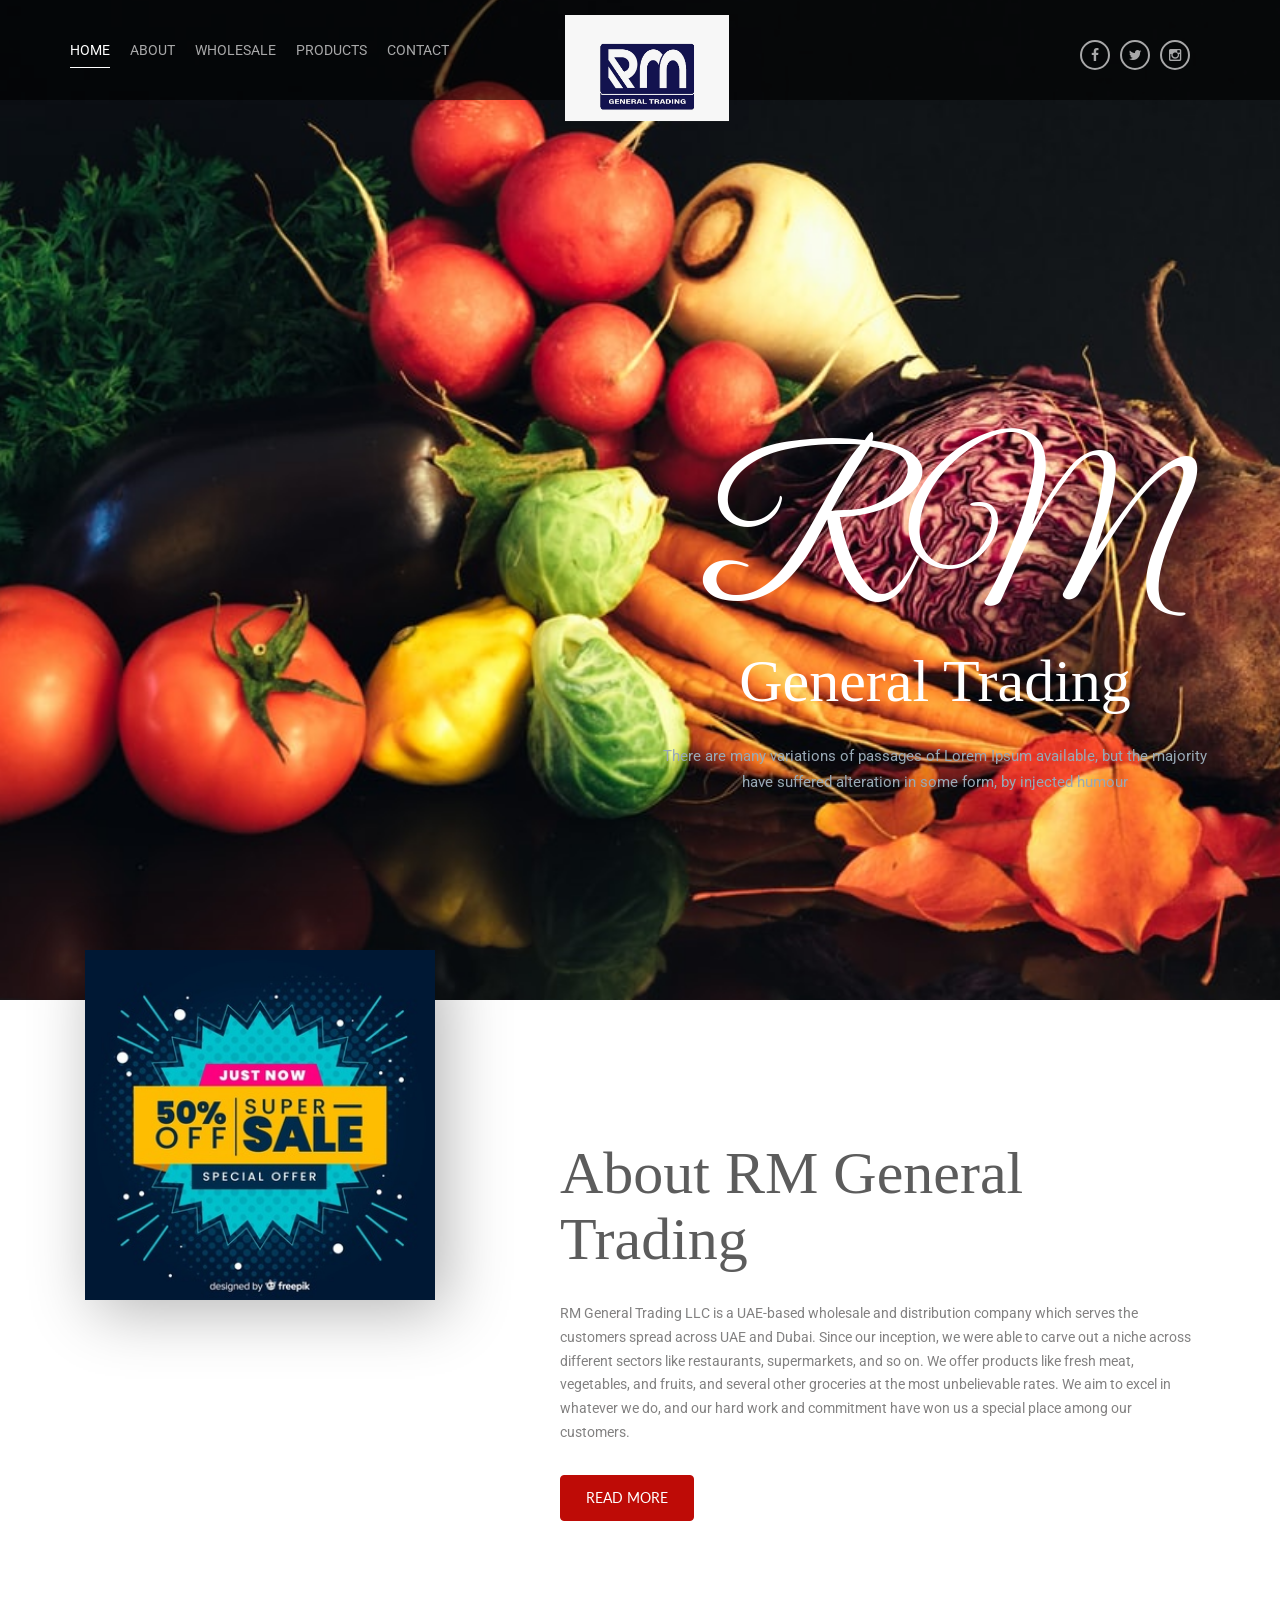
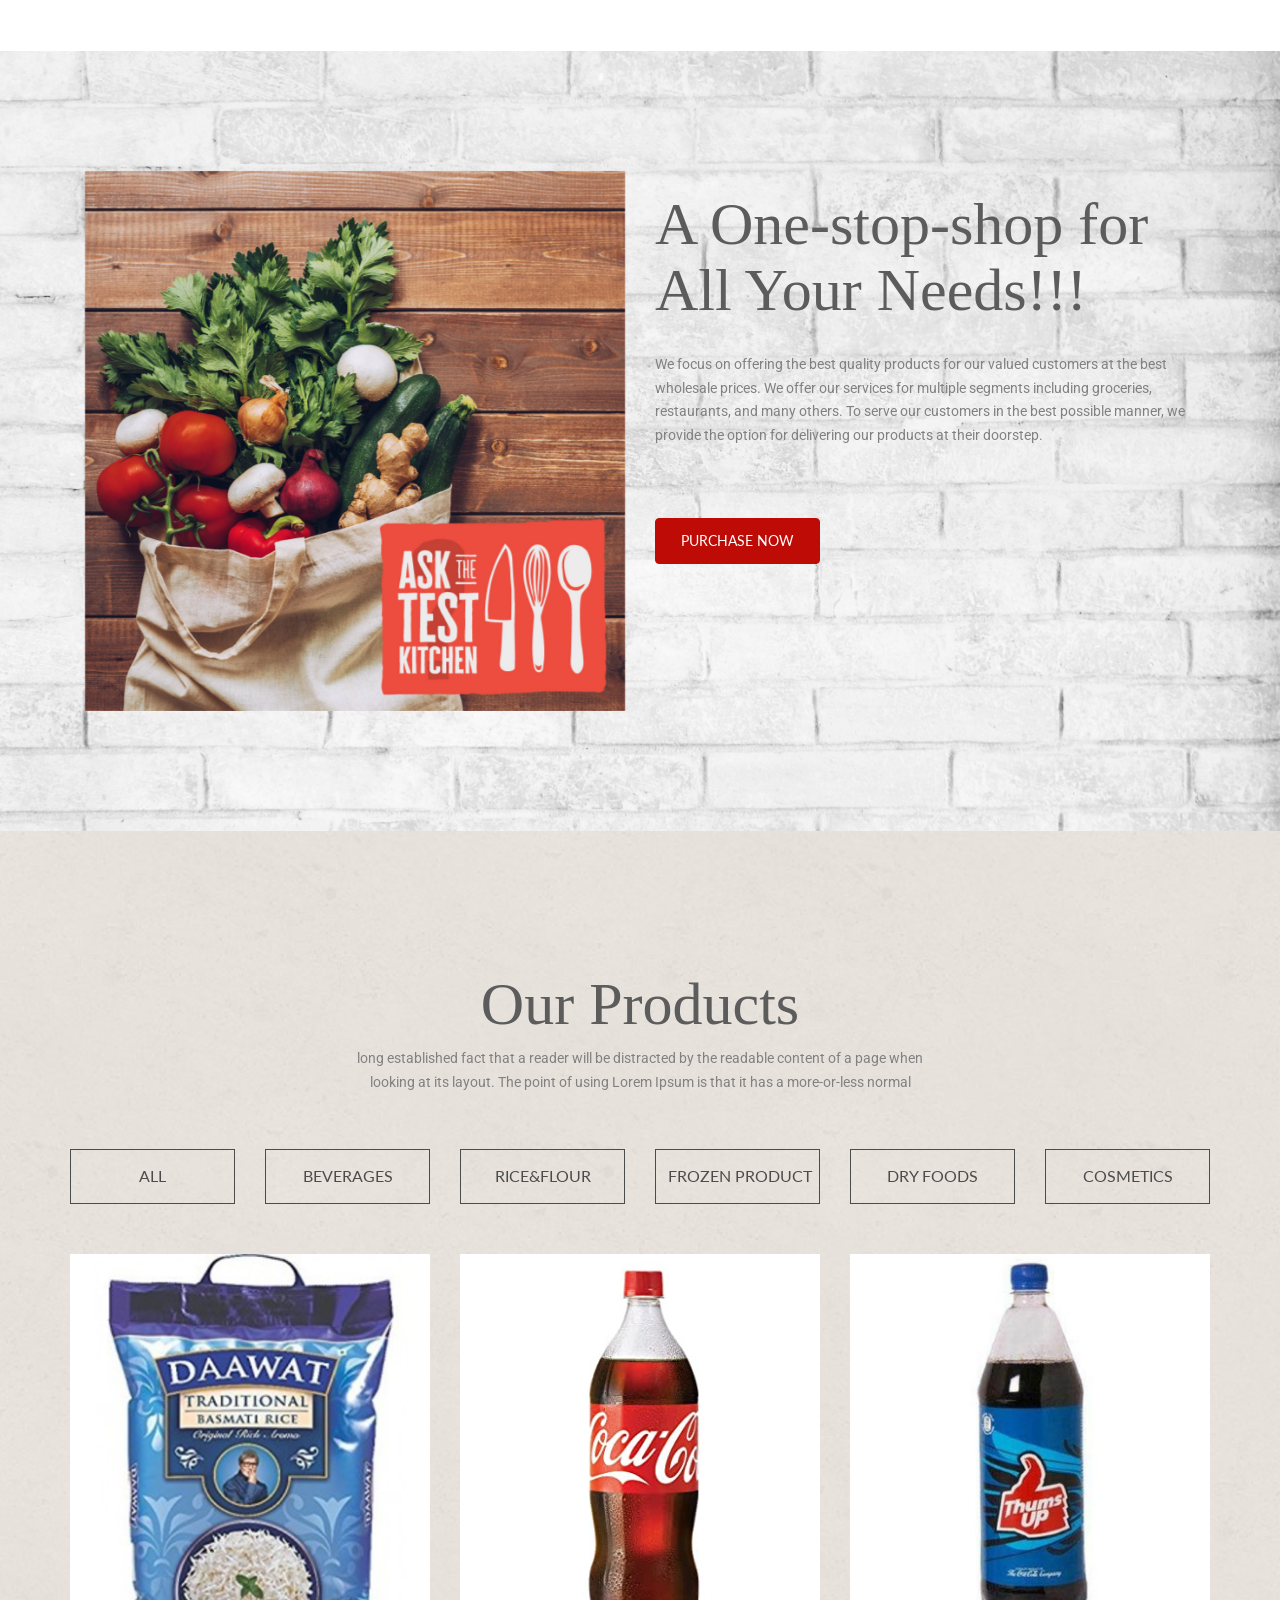
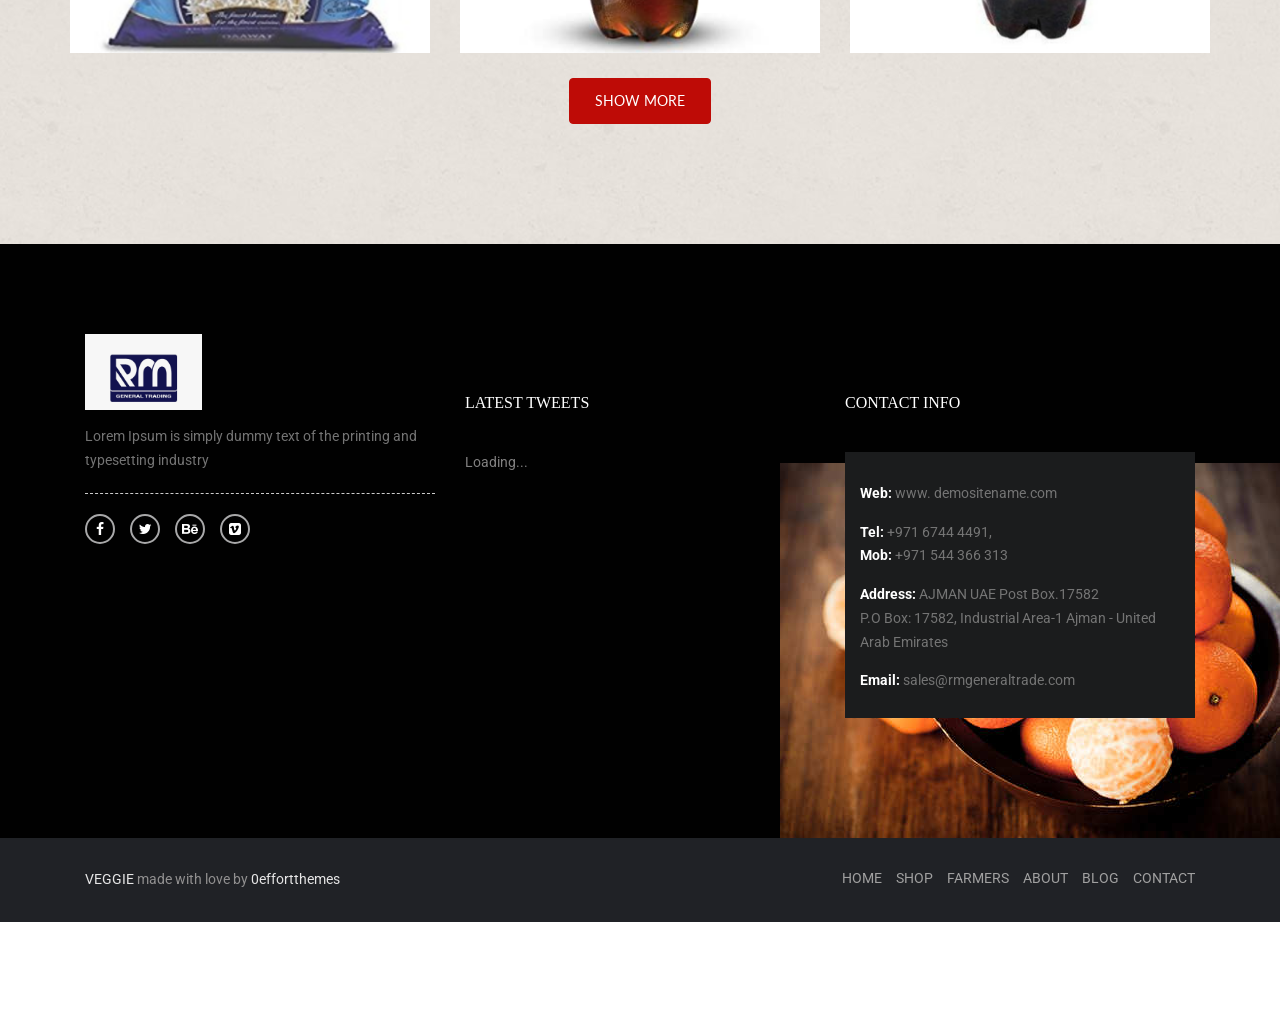
==== commit 3c8f70b2: "Add files via upload" ====
--- a/index.html
+++ b/index.html
@@ -9,12 +9,6 @@
         <link rel="stylesheet" href="vendor.css">
         <link rel="stylesheet" href="style.css">
         <script  src="js/vendor/modernizr.js"></script>
-        <link rel="preconnect" href="https://fonts.googleapis.com">
-        <link rel="preconnect" href="https://fonts.gstatic.com" crossorigin>
-        <link href="https://fonts.googleapis.com/css2?family=Great+Vibes&display=swap" rel="stylesheet">
-        <style>
-        @import url('https://fonts.googleapis.com/css2?family=Great+Vibes&display=swap');
-        </style>
     </head>
     <body>
     <!--[if lt IE 10]>
@@ -33,7 +27,7 @@
                           <li><a href="#about">About</a></li>
                           <li><a href="#wholesale">Wholesale</a></li>
                           <li><a href="#products">Products</a></li>
-                          <li><a href="#contact">Contact</a></li>
+                          <li><a href="#">Contact</a></li>
                         </ul>
                       </nav>
                       <div class="logo">          
@@ -63,15 +57,15 @@
                       <li><a href="#about">About</a></li>
                       <li><a href="#wholesale">Wholesale</a></li>
                       <li><a href="#products">Products</a></li>
-                      <li><a href="#contact">Contact</a></li>
+                      <li><a href="#">Contact</a></li>
                   </ul>
               </div>
               <div class="banner-v1 banner-image-container " style="background-image: url(images/homepage/ban.jfif)">
                 <!-- <img src="images/banner/banner.jpg" height="1098" width="1920" alt="" class="banner-image"> -->
                   <div class="banner-caption-v1">
-                      <div class="container">
+                      <div class="container" style="margin-top:-20%;">
                           <div class="banner-caption-text">
-                              <h1 class="text-1" style="font-family: 'Great Vibes', cursive;" >RM</h1>
+                              <h1 class="text-1" >RM</h1>
                               <!-- <h2><img src="images/banner-text-1.png" height="142" width="436" alt=""></h2> -->
                               <h2 style="text-align: center;margin-top: -20px;color: #fff;">General Trading</h2>
                               <p> There are many variations of passages of Lorem Ipsum available, but the majority have suffered alteration in some form, by injected humour </p>
@@ -125,143 +119,59 @@
                     </div>
                     <div class="row-float pad-top-large product-list-filter">
                       <div class="col-md-2"><a href="#" class="btn-block
-                      btn btn-outline hvr-back-pulse " data-filter=".all">All</a></div>
-                      <div class="col-md-2"><a href="#" class="btn-block
-                      btn btn-outline hvr-back-pulse " data-filter=".beverages">Beverages</a></div>
-                      <div class="col-md-2"><a href="#" class="btn-block
-                      btn btn-outline hvr-back-pulse " data-filter=".rice">Rice&Flour</a></div>
-                      <div class="col-md-2"><a href="#" class="btn-block
-                      btn btn-outline hvr-back-pulse" data-filter=".frozen">Frozen Product</a></div>
-                      <div class="col-md-2"><a href="#" data-filter=".dry" class="btn-block
+                      btn btn-outline hvr-back-pulse " data-filter="*">All</a></div>
+                      <div class="col-md-2"><a href="#" class="btn-block
+                      btn btn-outline hvr-back-pulse " data-filter=".fruites">Beverages</a></div>
+                      <div class="col-md-2"><a href="#" class="btn-block
+                      btn btn-outline hvr-back-pulse " data-filter=".organic">Rice&Flour</a></div>
+                      <div class="col-md-2"><a href="#" class="btn-block
+                      btn btn-outline hvr-back-pulse" data-filter=".frojen">Frozen Product</a></div>
+                      <div class="col-md-2"><a href="#" data-filter=".new-one" class="btn-block
                       btn btn-outline hvr-back-pulse ">Dry Foods</a></div>
-                      <div class="col-md-2"><a href="#" data-filter=".cosmetics" class="btn-block
+                      <div class="col-md-2"><a href="#" data-filter=".dried" class="btn-block
                       btn btn-outline hvr-back-pulse ">Cosmetics</a></div>
                     </div>
                 </div>
                 <div class="product-list row pad-top-large">
-                    <div class="product-grid beverages">
-                      <div class="product-v1 rice">
+                  <div class="product-grid new-one">
+                      <div class="product-v1 organic">
                           <figure>
-                            <img src="images/homepage/b1.png" height="410" width="370" alt="">
+                            <img src="images/homepage/p2.png" height="410" width="370" alt="">
                           </figure>
                       </div>
                     </div>
-                    <div class="product-grid all">
-                        <div class="product-v1">
-                            <figure>
-                              <img src="images/homepage/b3.png" height="410" width="370" alt="">
-                            </figure>
-                        </div>
-                    </div>
-                    <div class="product-grid all">
-                        <div class="product-v1">
-                            <figure>
-                              <img src="images/homepage/r2.png" height="410" width="370" alt="">
-                            </figure>
-                        </div>
-                    </div>
-                    <div class="product-grid all">
+                    <div class="product-grid fruites">
+                        <div class="product-v1">
+                            <figure>
+                              <img src="images/homepage/p1.png" height="410" width="370" alt="">
+                            </figure>
+                        </div>
+                    </div>
+                    <div class="product-grid frojen">
                         <div class="product-v1">
                             <figure>
                               <img src="images/homepage/p3.png" height="410" width="370" alt="">
                             </figure>
                         </div>
                     </div>
-                    <div class="product-grid beverages">
-                        <div class="product-v1">
-                            <figure>
-                              <img src="images/homepage/b2.png" height="410" width="370" alt="">
-                            </figure>
-                        </div>
-                    </div>
-                    <div class="product-grid beverages">
-                        <div class="product-v1">
-                            <figure>
-                              <img src="images/homepage/b3.png" height="410" width="370" alt="">
-                            </figure>
-                        </div>
-                    </div>
-                    <div class="product-grid rice">
-                        <div class="product-v1">
-                            <figure>
-                              <img src="images/homepage/r1.png" height="410" width="370" alt="">
-                            </figure>
-                        </div>
-                    </div>
-                    <div class="product-grid rice">
-                        <div class="product-v1">
-                            <figure>
-                              <img src="images/homepage/r2.png" height="410" width="370" alt="">
-                            </figure>
-                        </div>
-                    </div>
-                    <div class="product-grid rice">
-                        <div class="product-v1">
-                            <figure>
-                              <img src="images/homepage/r3.png" height="410" width="370" alt="">
-                            </figure>
-                        </div>
-                    </div>
-                    <div class="product-grid frozen">
-                        <div class="product-v1">
-                            <figure>
-                              <img src="images/homepage/f1.png" height="410" width="370" alt="">
-                            </figure>
-                        </div>
-                    </div>
-                    <div class="product-grid frozen">
-                        <div class="product-v1">
-                            <figure>
-                              <img src="images/homepage/f2.png" height="410" width="370" alt="">
-                            </figure>
-                        </div>
-                    </div>
-                    <div class="product-grid frozen">
-                        <div class="product-v1">
-                            <figure>
-                              <img src="images/homepage/f3.png" height="410" width="370" alt="">
-                            </figure>
-                        </div>
-                    </div>
-                    <div class="product-grid dry">
-                        <div class="product-v1">
-                            <figure>
-                              <img src="images/homepage/d3.png" height="410" width="370" alt="">
-                            </figure>
-                        </div>
-                    </div>
-                    <div class="product-grid dry">
-                        <div class="product-v1">
-                            <figure>
-                              <img src="images/homepage/d1.png" height="410" width="370" alt="">
-                            </figure>
-                        </div>
-                    </div>
-                    <div class="product-grid dry">
-                        <div class="product-v1">
-                            <figure>
-                              <img src="images/homepage/d2.png" height="410" width="370" alt="">
-                            </figure>
-                        </div>
-                    </div>
-                    <div class="product-grid cosmetics">
-                        <div class="product-v1">
-                            <figure>
-                              <img src="images/homepage/c1.png" height="410" width="370" alt="">
-                            </figure>
-                        </div>
-                    </div>
-                    <div class="product-grid cosmetics">
-                        <div class="product-v1">
-                            <figure>
-                              <img src="images/homepage/c2.png" height="410" width="370" alt="">
-                            </figure>
-                        </div>
-                    </div>
-                    <div class="product-grid cosmetics">
-                        <div class="product-v1">
-                            <figure>
-                              <img src="images/homepage/c3.png" height="410" width="370" alt="">
+                    <div class="product-grid new-one organic">
+                        <div class="product-v1">
+                            <figure>
+                              <img src="images/homepage/p1.png" height="410" width="370" alt="">
+                            </figure>
+                        </div>
+                    </div>
+                    <div class="product-grid dried fruites">
+                        <div class="product-v1">
+                            <figure>
+                              <img src="images/homepage/p2.png" height="410" width="370" alt="">
+                            </figure>
+                        </div>
+                    </div>
+                    <div class="product-grid frojen organic">
+                        <div class="product-v1">
+                            <figure>
+                              <img src="images/homepage/p3.png" height="410" width="370" alt="">
                             </figure>
                         </div>
                     </div>
@@ -272,51 +182,7 @@
                 </div>
           </section>
           <!-- Content Section 6 // -->
-          <!-- Content Layout -->
-          <section class="content-layout content-section" id="contact">
-            <div class="container">
-              <div class="heading text-center">
-                <h2>Contact Us</h2>
-              </div>
-              <div class="contents">
-                <p class="text-center">Lorem Ipsum is that it has a more-or-less normal distribution of   <span class="text-break"></span>letters, as opposed to using Content here, content here', making it look like readable English. </p>
-
-                  <div class="contact-form pad-top-large">    
-                  <form data-parsley-validate>
-                    <div class="row">
-                      <div class="form-group col-sm-6">
-                        <input type="text" placeholder="Your Name" class="form-control input-lg" required name="name">
-                      </div>
-                      <div class="form-group col-sm-6">
-                        <input type="email" placeholder="Email Address" class="form-control input-lg" required name="email">
-                      </div>
-                    </div>
-                    <div class="row">
-                      <div class="form-group col-sm-6">
-                        <input type="text" placeholder="Subject" class="form-control input-lg" required name="subject">
-                      </div>
-                      <div class="form-group col-sm-6">
-                        <input type="text" placeholder="Phone No" class="form-control input-lg" required name="phoneno">
-                      </div>
-                    </div>
-                    <div class="row">
-                      <div class="form-group col-sm-12">
-                        <textarea class="form-control" rows="5" required placeholder="Message" name="mess"></textarea>
-                          </div>              
-                      </div>
-                    <div class="form-group text-center">
-                      <button class="btn btn-primary btn-lg hvr-shutter-out-vertical">Send Message</button>
-                    </div>
-                  </form>
-                <div class="alert alert-success col-xs-12 hidden form-messges ">
-                    <p>We will responce as soon as possible.</p>
-                </div>
-                </div>
-              </div>
-            </div>
-          </section>
-
-          <!-- // Content Layout -->
+
 
           <!-- Main Footer  -->
           <footer class="main-footer">
@@ -347,15 +213,9 @@
                 <!--  col -3  -->
                 <div class="col-md-4">
                   <!--  widget  -->
-                  <div class="widget-2 link">
-                    <h5>Related Links</h5>
-                    <ul>
-                          <li class=""><a href="#"  class="">Home</a> </li>
-                          <li><a href="#about">About</a></li>
-                          <li><a href="#wholesale">Wholesale</a></li>
-                          <li><a href="#products">Products</a></li>
-                          <li><a href="#">Contact</a></li>
-                    </ul>
+                  <div class="widget-2">
+                    <h5>Latest tweets</h5>
+                    <div class="twitter-posts"></div>
                   </div>
                   <!--  widget //  -->
                 </div>
@@ -386,8 +246,20 @@
             </div>
             <div class="footer-bottom">
               <div class="container">
-                <div class="col-md-12" style="text-align:center;">
-                  <p> Copyright ©<span style="color:white;"> RM General Trading</span>. All Rights Reserved.</p>
+                <div class="col-md-6 footer-bottom-left">
+                  <p> <a href="">VEGGIE</a> made with love by <a href="http://0effortthemes.com/">0effortthemes</a></p>
+                </div>
+                <div class="col-md-6">
+                  <nav class="footer-nav">
+                    <ul>
+                      <li><a href="index.html">Home</a></li>
+                      <li><a href="shop.html">Shop</a></li>
+                      <li><a href="farmers.html">farmers</a></li>
+                      <li><a href="about.html">About</a></li>
+                      <li><a href="blog.html">Blog</a></li>
+                      <li><a href="contact.html">Contact</a></li>
+                    </ul>
+                  </nav>
                 </div>
               </div>
             </div>
